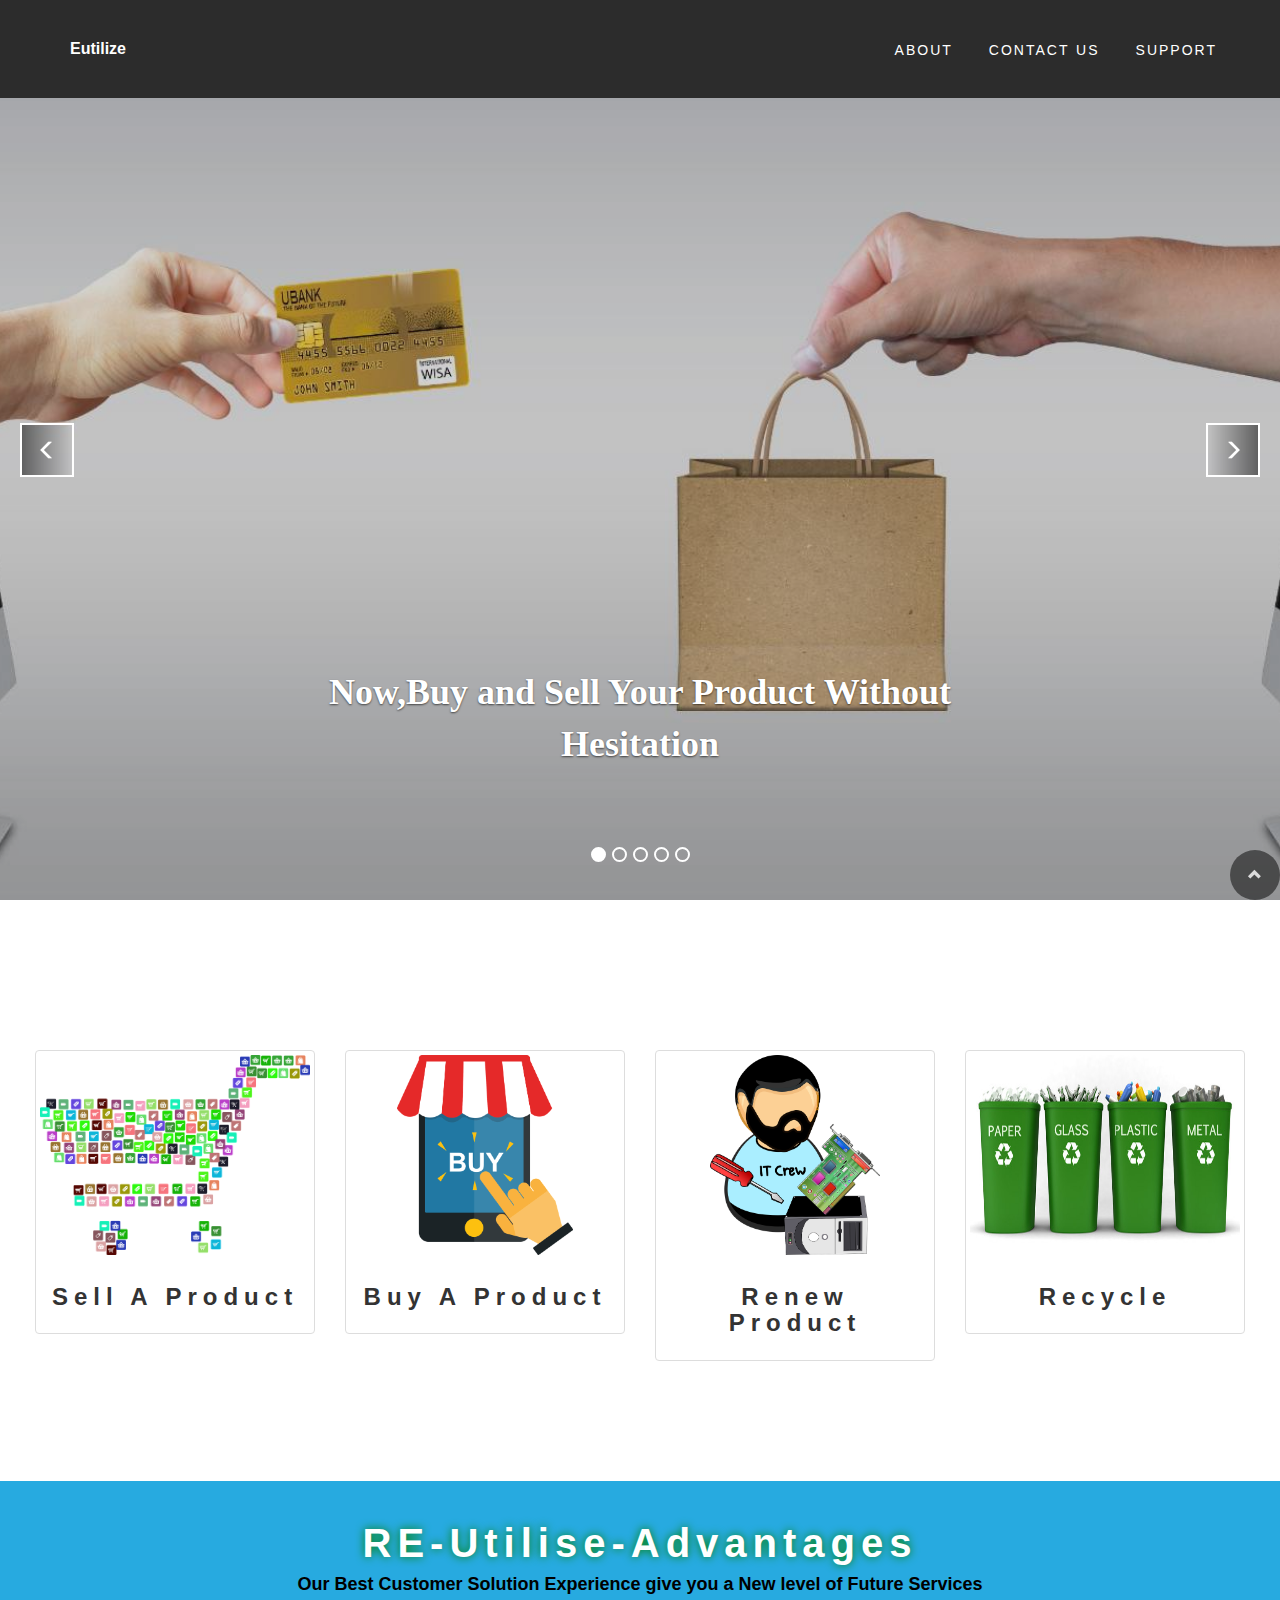
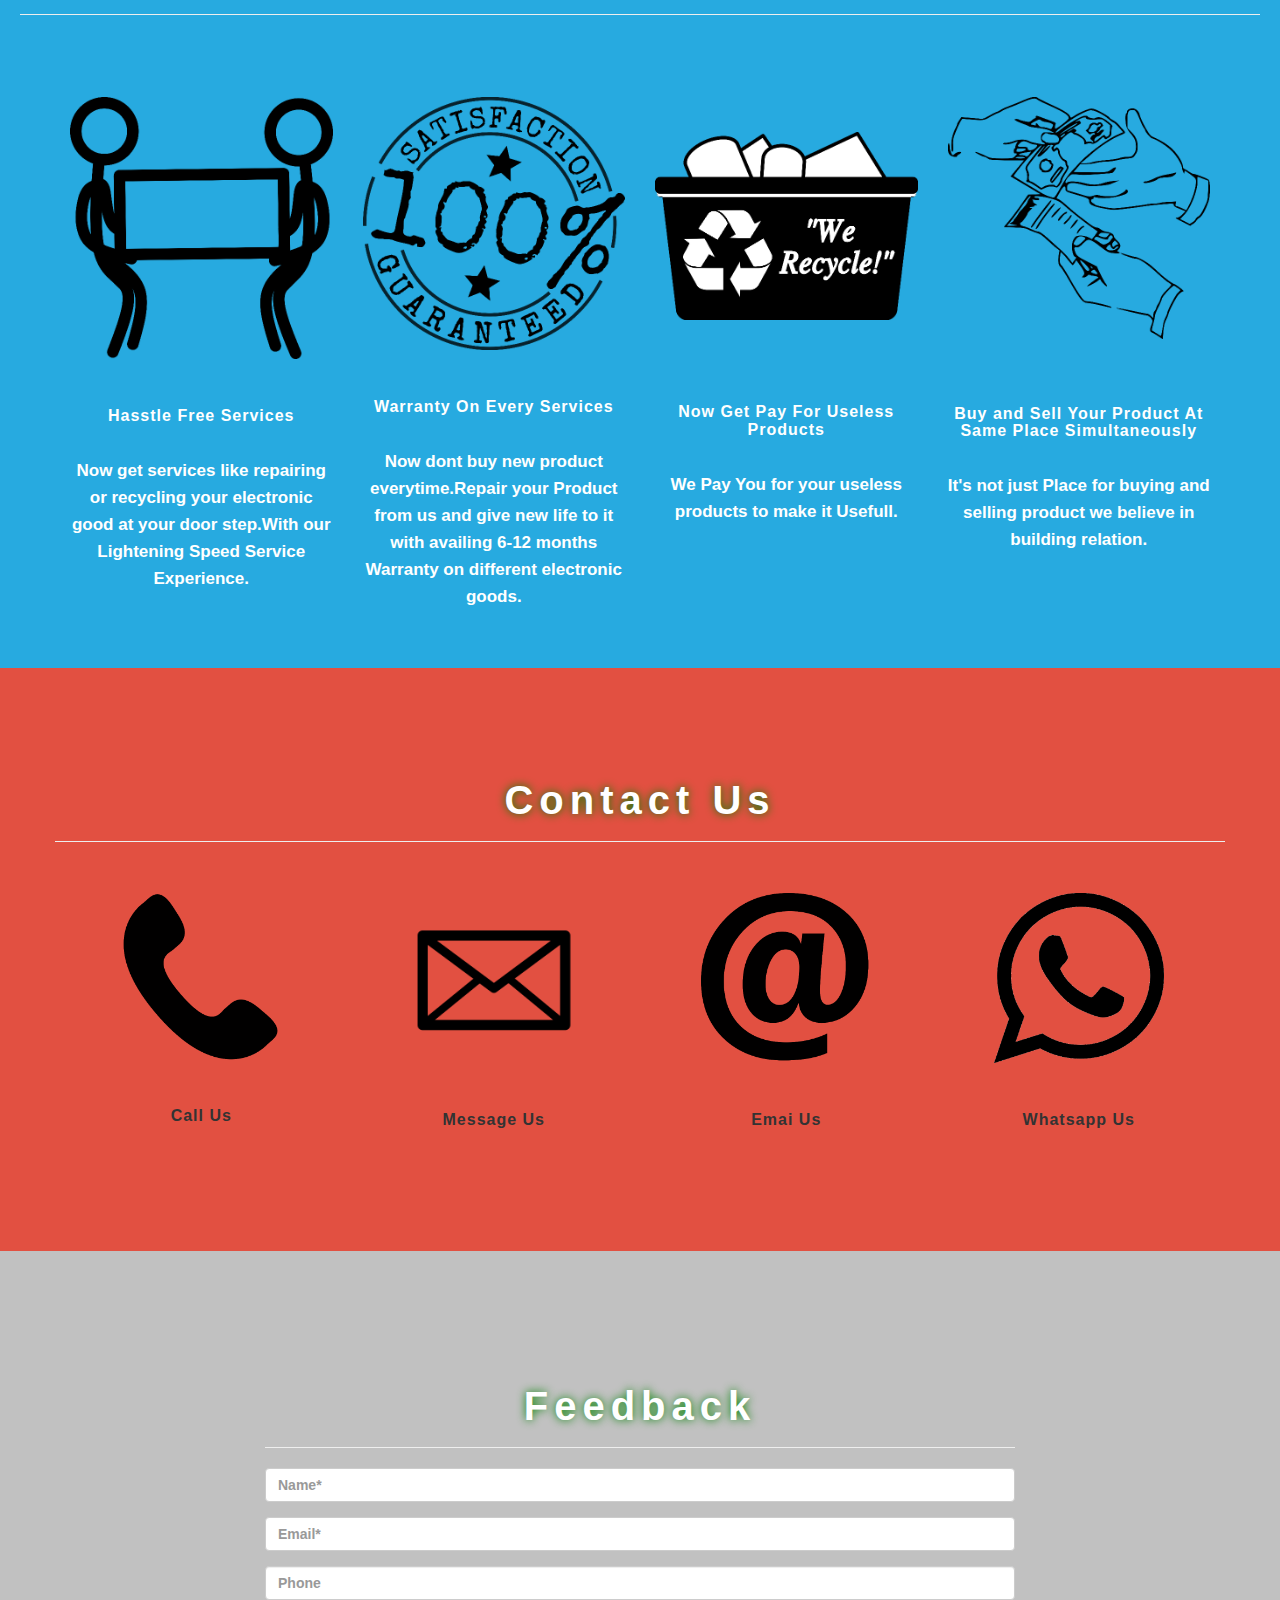
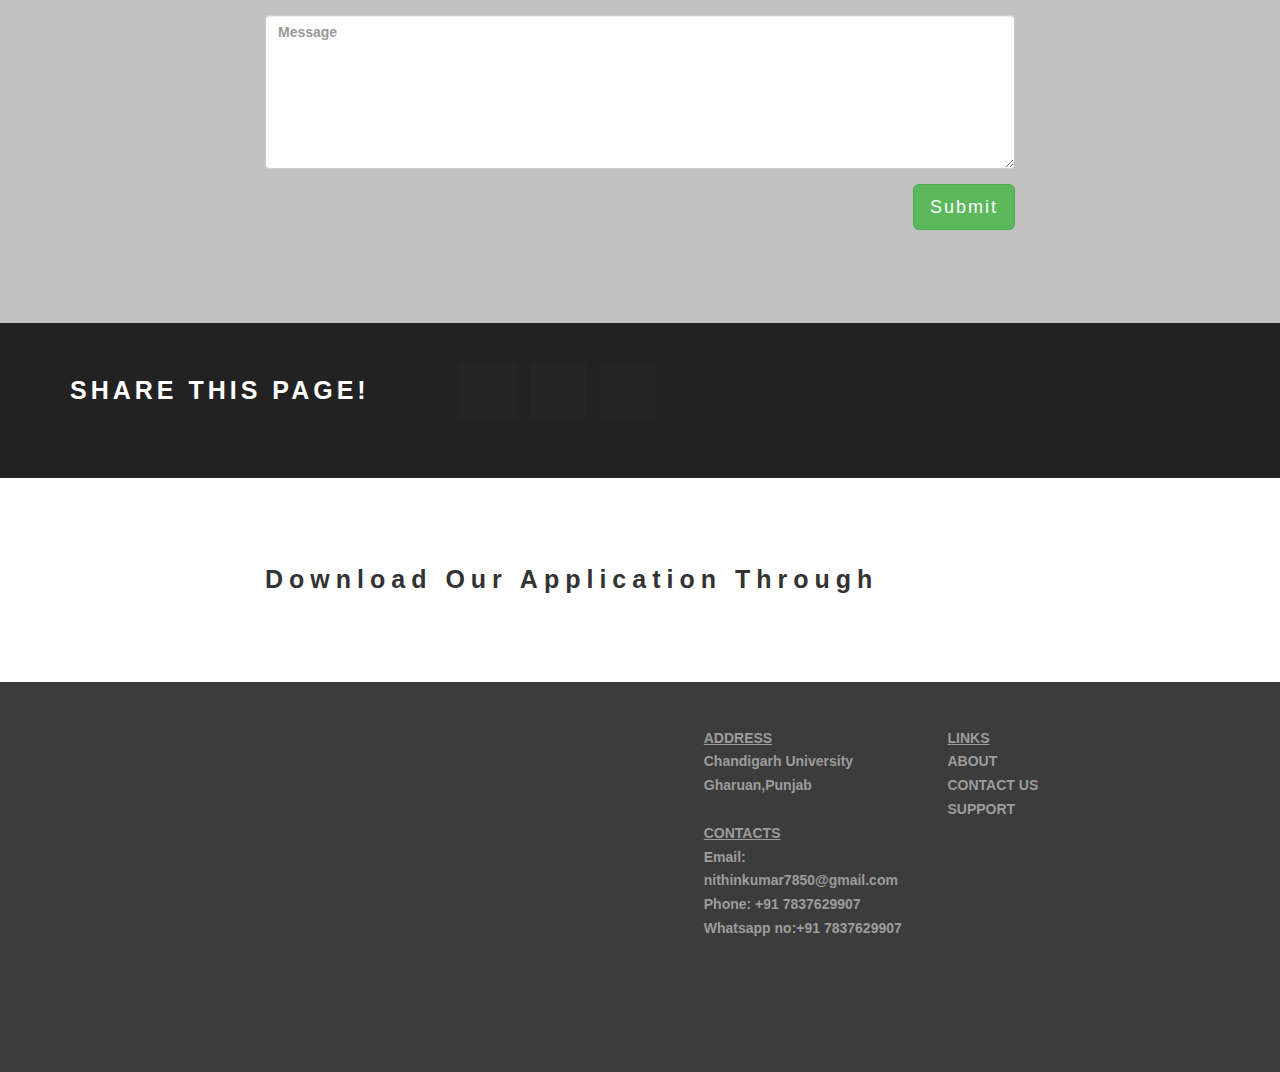
==== src/main/webapp/index.html @ 19e9c576 "first commit" ====
<!DOCTYPE html>
<html >
<head>
  <meta charset="UTF-8">
  <meta http-equiv="X-UA-Compatible" content="IE=edge">
  <meta name="generator" content="Eutilize.com">
  <meta name="viewport" content="width=device-width, initial-scale=1, minimum-scale=1">
  <link rel="shortcut icon" href="images/face.png" type="image/x-icon">
  <meta name="description" content="">
    <link rel="stylesheet" href="https://www.w3schools.com/w3css/4/w3.css">
  <title>Eutilise</title>
  <link rel="stylesheet" href="assets/web/assets/mobirise-icons-bold/mobirise-icons-bold.css">
  <link rel="stylesheet" href="https://fonts.googleapis.com/css?family=Roboto:700,400&subset=cyrillic,latin,greek,vietnamese">
  <link rel="stylesheet" href="assets/bootstrap/css/bootstrap.min.css">
  <link rel="stylesheet" href="assets/animate.css/animate.min.css">
  <link rel="stylesheet" href="assets/socicon/css/socicon.min.css">
  <link rel="stylesheet" href="assets/mobirise/css/style.css">
  <link rel="stylesheet" href="assets/mobirise-slider/style.css">
  <link rel="stylesheet" href="assets/mobirise-gallery/style.css">
  <link rel="stylesheet" href="assets/mobirise/css/mbr-additional.css" type="text/css">
  <link rel="stylesheet" href="css/bootstrap.css">
<script src="js/jquery.js"></script>
<script src="js/bootstrap.js"></script>

<style>
#thumb:hover{
		 touch-action:auto;
        border: 3px solid;
		box-shadow: 5px 5px gray;
		transition: all 0.5s ease;
}
.carousel-caption {
bottom:10%;
}
.carousel-inner > .item > img {
  position: absolute;
  top: 0;
  left: 0;
  min-width: 100%;
  height: 500px;
}
</style>
  <script>
  $(document).ready(function(){
	$(window).scroll(function(){
		if ($(this).scrollTop() > 100) {
			$('.scrollToTop').fadeIn();
		} else {
			$('.scrollToTop').fadeOut();
		}
	});
	$('.scrollToTop').click(function(){
		$('html, body').animate({scrollTop : 0},800);
		return false;
	});
	
});

  </script>
</head>
<body>
   <section class="mbr-navbar mbr-navbar--freeze mbr-navbar--absolute mbr-navbar--sticky mbr-navbar--auto-collapse" id="ext_menu-g" data-rv-view="40">
    <div class="mbr-navbar__section mbr-section">
        <div class="mbr-section__container container">
            <div class="mbr-navbar__container">
                <div class="mbr-navbar__column mbr-navbar__column--s mbr-navbar__brand">
                    <span class="mbr-navbar__brand-link mbr-brand mbr-brand--inline">
                        
                        <span class="mbr-brand__name"><a class="mbr-brand__name text-white" href="index.html">Eutilize</a></span>
                    </span>
                </div>
                <div class="mbr-navbar__hamburger mbr-hamburger"><span class="mbr-hamburger__line"></span></div>
                <div class="mbr-navbar__column mbr-navbar__menu">
                    <nav class="mbr-navbar__menu-box mbr-navbar__menu-box--inline-right">
                        <div class="mbr-navbar__column">
                            <ul class="mbr-navbar__items mbr-navbar__items--right float-left mbr-buttons mbr-buttons--freeze mbr-buttons--right btn-decorator mbr-buttons--active mbr-buttons--only-links"><li class="mbr-navbar__item"><a class="mbr-buttons__link btn text-white" href="about.html">ABOUT</a></li><li class="mbr-navbar__item"><a class="mbr-buttons__link btn text-white" href="contactus.html">CONTACT US</a></li><li class="mbr-navbar__item"><a class="mbr-buttons__link btn text-white" href="support.html">SUPPORT</a></li></ul>                            
                            
                        </div>
                    </nav>
                </div>
            </div>
        </div>
    </div>
</section>
<section class="mbr-slider mbr-section mbr-section--no-padding carousel slide" data-ride="carousel" data-wrap="true" data-interval="5000" id="slider-0" data-rv-view="0" style="background-color: rgb(255, 255, 255);">
    <div class="mbr-section__container">
        <div class="carousel">
            <ol class="carousel-indicators">
                <li data-app-prevent-settings="" data-target="#slider-0" data-slide-to="0" class="active"></li><li data-app-prevent-settings="" data-target="#slider-0" data-slide-to="1"></li><li data-app-prevent-settings="" data-target="#slider-0" data-slide-to="2"></li><li data-app-prevent-settings="" data-target="#slider-0" data-slide-to="3"></li><li data-app-prevent-settings="" data-target="#slider-0" class="" data-slide-to="4"></li>
            </ol>
            <div class="carousel-inner" role="listbox">
                <div class="mbr-box mbr-section mbr-section--relative mbr-section--fixed-size mbr-section--bg-adapted item dark center mbr-section--full-height active" style="background-image: url(assets/images/1-2000x857.jpg);">
                    <div class="mbr-box__magnet mbr-box__magnet--center-center mbr-box__magnet--sm-padding mbr-after-navbar">
                    <div class="mbr-overlay" style="opacity: 0.2;"></div>                        
                        <div class=" container">
                            
                            <div class="row">
                               
							<div class="carousel-caption text-center">
							<p style="font-family:oswald; font-size:36px;"><strong>Now,Buy and Sell Your Product Without Hesitation</strong></p>
							</div>
                                
                            </div>
                        </div>
                    </div>
                </div><div class="mbr-box mbr-section mbr-section--relative mbr-section--fixed-size mbr-section--bg-adapted item dark center mbr-section--full-height" style="background-image: url(assets/images/rep-1920x1280.jpg);">
                    <div class="mbr-box__magnet mbr-box__magnet--center-center mbr-box__magnet--sm-padding mbr-after-navbar">
                                            
                        <div class=" container">
                            
                            <div class="row">
                                 
								<div class="carousel-caption text-center" >
								<p style="font-family:oswald; font-size:36px;"><strong>OUR TEAM IS 24/7 READY TO GIVE YOU SERVICE</strong></p>
							</div>
                                
                            </div>
                        </div>
                    </div>
                </div><div class="mbr-box mbr-section mbr-section--relative mbr-section--fixed-size mbr-section--bg-adapted item dark center mbr-section--full-height" style="background-image: url(assets/images/3-1920x1271.jpg);">
                    <div class="mbr-box__magnet mbr-box__magnet--center-center mbr-box__magnet--sm-padding mbr-after-navbar">
                                            
                        <div class=" container">
                            
                            <div class="row">
                                 
							<div class="carousel-caption text-center" >
								<p style="font-family:oswald; font-size:36px;"><strong>We Believe In Renewing Rather Than Repairing</strong></p>
							</div>
                               
                            </div>
                        </div>
                    </div>
                </div><div class="mbr-box mbr-section mbr-section--relative mbr-section--fixed-size mbr-section--bg-adapted item dark center mbr-section--full-height" style="background-image: url(assets/images/41-2000x1428.jpg);">
                    <div class="mbr-box__magnet mbr-box__magnet--center-right mbr-box__magnet--sm-padding mbr-after-navbar">
                                            
                        <div class=" container">
                            
                            <div class="row">
                                
								<div class="carousel-caption text-center" >
								<p style="font-family:oswald; font-size:36px;"><strong>Get Paid For Useless Product</strong></p>
							</div>
                              
                            </div>
                        </div>
                    </div>
                </div><div class="mbr-box mbr-section mbr-section--relative mbr-section--fixed-size mbr-section--bg-adapted item dark center mbr-section--full-height" style="background-image: url(assets/images/5-1920x1279.jpg);">
                    <div class="mbr-box__magnet mbr-box__magnet--center-center mbr-box__magnet--sm-padding mbr-after-navbar">
                                            
                        <div class=" container">
                            
                            <div class="row">
                           
                               <div class="carousel-caption text-center" >
								<p style="font-family:oswald; font-size:36px;"><strong><br>EXPLORE OUR SOLUTION WITH OUR PROMISING SERVICES </storng></p>
							</div>
                       
                            </div>
                        </div>
                    </div>
                </div>
            </div>
            
            <a data-app-prevent-settings="" class="left carousel-control" role="button" data-slide="prev" href="#slider-0">
                <span class="glyphicon glyphicon-menu-left" aria-hidden="true"></span>
                <span class="sr-only">Previous</span>
            </a>
            <a data-app-prevent-settings="" class="right carousel-control" role="button" data-slide="next" href="#slider-0">
                <span class="glyphicon glyphicon-menu-right" aria-hidden="true"></span>
                <span class="sr-only">Next</span>
            </a>
        </div>
    </div>
</section>

<section class="mbr-section mbr-section--relative mbr-section--fixed-size" id="features1-e" data-rv-view="68" style="background-color: rgb(255, 255, 255);margin-top:150px;margin-bottom:100px;">
<a href="sell.html">
<div class="col-md-3">
					<div class="thumbnail" id="thumb">
						<img src="images/sell.png" style="height:200px;"  data-placement="top" data-toggle="tooltip" title=" Click to Resell your Product">
						<div class="caption">
							<h3  class="text-center"><b>Sell A Product</b></h3>
						</div>
					</div>
				</div></a>
				<a href="buy.jsp"><div class="col-md-3">
					<div class="thumbnail " id="thumb">
						<img src="images/buy.png" style="height:200px;"  data-placement="top" data-toggle="tooltip" title=" Click to  Buy A Product">
						<div class="caption">
							<h3  class="text-center"><b>Buy A Product</b></h3>
						</div>
					</div>
				</div></a>
				<a href="renew.html"><div class="col-md-3">
					<div class="thumbnail " id="thumb">
						<img src="images/reps.png" style="height:200px;"  data-placement="top" data-toggle="tooltip" title="  Click to Repair your Product">
						<div class="caption">
							<h3  class="text-center"><b>Renew Product</b></h3>
						</div>
					</div>
				</div></a>
				<a href="recycle.html"><div class="col-md-3">
					<div class="thumbnail" id="thumb">
					<img src="images/re.jpg" style="height:200px;"  data-placement="top" data-toggle="tooltip" title=" Click to Recycle your Product">
					<div class="caption">
							<h3 class="text-center"><b>Recycle</b></h3>
						</div>
					</div>
				</div></a>
</section>

<section class="mbr-section mbr-section--relative mbr-section--fixed-size" id="features1-1" data-rv-view="18" style="background-color: rgb(39, 170, 224);">
    <div class="page-header">
			<h2 class="text-center"><b style="font-size:40px;color:white;text-shadow:0px 0px 10px green;">RE-Utilise-Advantages</b></h2>
			<h4 class="text-center" style="color:black;"><b>Our Best Customer Solution Experience give you a New level of Future Services</b></h4>
		</div>
    
    <div class="mbr-section__container container mbr-section__container--std-top-padding" style="padding-top: 62px;">
        <div class="mbr-section__row row">
            <div class="mbr-section__col col-xs-12 col-md-3 col-sm-6">
                <div class="mbr-section__container mbr-section__container--center mbr-section__container--middle">
                    <figure class="mbr-figure"><img src="assets/images/14-600x600.png" class="mbr-figure__img"></figure>
                </div>
                <div class="mbr-section__container mbr-section__container--middle">
                    <div class="mbr-header mbr-header--reduce mbr-header--center mbr-header--wysiwyg">
                        <h3 class="mbr-header__text">Hasstle Free Services</h3>
                    </div>
                </div>
                <div class="mbr-section__container mbr-section__container--last" style="padding-bottom: 62px;">
                    <div class="mbr-article mbr-article--wysiwyg">
                        <p>Now get services like repairing or recycling your electronic good at your door step.With our Lightening Speed Service Experience.</p>
                    </div>
                </div>
                
            </div>
            <div class="mbr-section__col col-xs-12 col-md-3 col-sm-6">
                <div class="mbr-section__container mbr-section__container--center mbr-section__container--middle">
                    <figure class="mbr-figure"><img src="assets/images/12-600x580.png" class="mbr-figure__img"></figure>
                </div>
                <div class="mbr-section__container mbr-section__container--middle">
                    <div class="mbr-header mbr-header--reduce mbr-header--center mbr-header--wysiwyg">
                        <h3 class="mbr-header__text">Warranty On Every Services</h3>
                    </div>
                </div>
                <div class="mbr-section__container mbr-section__container--last" style="padding-bottom: 62px;">
                    <div class="mbr-article mbr-article--wysiwyg">
                        <p>Now dont buy new product everytime.Repair your Product from us and give new life to it with availing 6-12 months Warranty on different electronic goods.</p>
                    </div>
                </div>
                
            </div>
            <div class="clearfix visible-sm-block"></div>
            <div class="mbr-section__col col-xs-12 col-md-3 col-sm-6">
                <div class="mbr-section__container mbr-section__container--center mbr-section__container--middle">
                    <figure class="mbr-figure"><img src="assets/images/13-600x431.png" style="margin-top:35px;" class="mbr-figure__img"></figure>
                </div>
                <div class="mbr-section__container mbr-section__container--middle">
                    <div class="mbr-header mbr-header--reduce mbr-header--center mbr-header--wysiwyg">
                        <h3 class="mbr-header__text"><br><br>Now Get Pay For Useless Products</h3>
                    </div>
                </div>
                <div class="mbr-section__container mbr-section__container--last" style="padding-bottom: 62px;">
                    <div class="mbr-article mbr-article--wysiwyg">
                        <p>We Pay You for your useless products to make it Usefull.</p>
                    </div>
                </div>
                
            </div>
            
            <div class="mbr-section__col col-xs-12 col-md-3 col-sm-6">
                <div class="mbr-section__container mbr-section__container--center mbr-section__container--middle">
                    <figure class="mbr-figure"><img src="assets/images/15-600x554.png" class="mbr-figure__img"></figure>
                </div>
                <div class="mbr-section__container mbr-section__container--middle">
                    <div class="mbr-header mbr-header--reduce mbr-header--center mbr-header--wysiwyg">
                        <h3 class="mbr-header__text"><br>Buy and Sell Your Product At Same Place Simultaneously</h3>
                    </div>
                </div>
                <div class="mbr-section__container mbr-section__container--last" style="padding-bottom: 62px;">
                    <div class="mbr-article mbr-article--wysiwyg">
                        <p>It's not just Place for buying and selling product we believe in building relation.</p>
                    </div>
                </div>
            </div>
        </div>
    </div>
</section>

<section class="mbr-section mbr-section--relative mbr-section--fixed-size"  data-rv-view="30" style="background-color: rgb(226, 80, 65);">
    
    <div class="mbr-section__container mbr-section__container--std-top-padding mbr-section__container--sm-bot-padding mbr-section-title container" style="padding-top: 80px;">
        <div class="mbr-header mbr-header--center mbr-header--wysiwyg row">
            <div class="page-header">
			<h2 class="text-center"><b style="font-size:40px;color:white;text-shadow:0px 0px 10px green;">Contact Us</b></h2>
		</div>
        </div>
    </div>
    <div class="mbr-section__container container">
        <div class="mbr-section__row row">
            <div class="mbr-section__col col-xs-12 col-md-3 col-sm-6">
                <div class="mbr-section__container mbr-section__container--center mbr-section__container--middle">
                    <figure class="mbr-figure"><img src="assets/images/pho-1-600x600.png" width="170px"height="170px" class="mbr-figure__img"></figure>
                </div>
                <div class="mbr-section__container mbr-section__container--last" style="padding-bottom: 124px;">
                    <div class="mbr-header mbr-header--reduce mbr-header--center mbr-header--wysiwyg">
                        <h3 class="mbr-header__text"style="margin-top:-10px;">Call Us</h3>
                    </div>
                </div>
                
                
            </div>
            <div class="mbr-section__col col-xs-12 col-md-3 col-sm-6">
                <div class="mbr-section__container mbr-section__container--center mbr-section__container--middle">
                    <figure class="mbr-figure"><img src="images/env.png" width="170px"height="170px" class="mbr-figure__img"></figure>
                </div>
                <div class="mbr-section__container mbr-section__container--last" style="padding-bottom: 124px;">
                    <div class="mbr-header mbr-header--reduce mbr-header--center mbr-header--wysiwyg">
                        <h3 class="mbr-header__text">Message Us</h3>
                    </div>
                </div>
                
                
            </div>
            <div class="clearfix visible-sm-block"></div>
            <div class="mbr-section__col col-xs-12 col-md-3 col-sm-6">
                <div class="mbr-section__container mbr-section__container--center mbr-section__container--middle">
                    <figure class="mbr-figure"><img src="assets/images/em-600x600.png"  width="170px"height="170px" class="mbr-figure__img"></figure>
                </div>
                <div class="mbr-section__container mbr-section__container--last" style="padding-bottom: 124px;">
                    <div class="mbr-header mbr-header--reduce mbr-header--center mbr-header--wysiwyg">
                        <h3 class="mbr-header__text">Emai Us</h3>
                    </div>
                </div>
            </div>
            <div class="mbr-section__col col-xs-12 col-md-3 col-sm-6">
                <div class="mbr-section__container mbr-section__container--center mbr-section__container--middle">
                    <figure class="mbr-figure"><img src="assets/images/wat-600x604.png" width="170px"height="170px"class="mbr-figure__img"></figure>
                </div>
                <div class="mbr-section__container mbr-section__container--last" style="padding-bottom: 124px;">
                    <div class="mbr-header mbr-header--reduce mbr-header--center mbr-header--wysiwyg">
                        <h3 class="mbr-header__text">Whatsapp Us</h3>
                    </div>
                </div>   
            </div>
        </div>
    </div>
</section>

<section class="mbr-section mbr-section--relative mbr-section--fixed-size" id="form1-4" data-rv-view="21" style="background-color: rgb(193, 193, 193);">
    
    <div class="mbr-section__container mbr-section__container--std-padding container" style="padding-top: 93px; padding-bottom: 93px;">
        <div class="row">
            <div class="col-sm-12">
                <div class="row">
                    <div class="col-sm-8 col-sm-offset-2" data-form-type="formoid">
                       <div class="page-header">
			<h2 class="text-center"><b style="font-size:40px; font-style:verdana; color:white; text-shadow:0px 0px 10px green;">Feedback</b></h2>
		</div>
                        <div data-form-alert="true">
                            <div class="hide" data-form-alert-success="true">Thanks for filling out form!</div>
                        </div>
                        <form action="" method="post" data-form-title="FEEDBACK">
                            <input type="hidden" value="Ety7vysTmCEF/+46zy2BaLKFbhP296ADcv1fuVGLa6Ss+59GLNCGtlrBuFxQTGa0zru/QE4W9tJ1n7rjEcYHRkw3VwCiY7393h9U++RSN7HHM0hGLiai+UMKqyQTsQei" data-form-email="true">
                            <div class="form-group">
                                <input type="text" class="form-control" name="name" required="" placeholder="Name*" data-form-field="Name">
                            </div>
                            <div class="form-group">
                                <input type="email" class="form-control" name="email" required="" placeholder="Email*" data-form-field="Email">
                            </div>
                            <div class="form-group">
                                <input type="tel" class="form-control" name="phone" placeholder="Phone" data-form-field="Phone">
                            </div>
                            <div class="form-group">
                                <textarea class="form-control" name="message" rows="7" placeholder="Message" data-form-field="Message"></textarea>
                            </div>
                            <div class="mbr-buttons mbr-buttons--right"><button type="submit" class="mbr-buttons__btn btn btn-lg btn-success">Submit</button></div>
                        </form>
                    </div>
                </div>
            </div>
        </div>
    </div>
</section>
<section class="mbr-section mbr-section--relative mbr-section--fixed-size" id="social-buttons1-1d" data-rv-view="166" style="background-color: rgb(34, 34, 34);">
    

    <div class="mbr-section__container container">
        <div class="mbr-header mbr-header--inline row" style="padding-top: 40.8px; padding-bottom: 40.8px;">
            <div class="col-sm-4">
                <h3 class="mbr-header__text" style="color:white">SHARE THIS PAGE!</h3>
            </div>
            <div class="mbr-social-icons col-sm-8">
                <div class="mbr-social-likes social-likes_style-2" data-counters="false">
                    <div class="mbr-social-icons__icon social-likes__icon facebook socicon-bg-facebook" title="Share link on Facebook">
                        <i class="socicon socicon-facebook"></i>
                        
                    </div>
                    <div class="mbr-social-icons__icon social-likes__icon plusone socicon-bg-googleplus" title="Share link on Google+">
                        <i class="socicon socicon-googleplus"></i>
                        
                    </div>
                    <div class="mbr-social-icons__icon social-likes__icon twitter socicon-bg-twitter" title="Share link on Twitter">
                        <i class="socicon socicon-twitter"></i>
                    </div>
                </div>
            </div>
        </div>
    </div>
</section>
<section class="mbr-section" id="header3-1m" data-rv-view="183">
    <div class="mbr-section__container container mbr-section__container--isolated">
        <div class="mbr-header mbr-header--wysiwyg row">
            <div class="col-sm-8 col-sm-offset-2">
                <h3 class="mbr-header__text">Download Our Application Through</h3>
                
            </div>
        </div>
    </div>
</section>
<section class="mbr-section mbr-section--relative mbr-section--fixed-size" id="contacts2-9" data-rv-view="35" style="background-color: rgb(60, 60, 60);">
    
    <div class="mbr-section__container container">
        <div class="mbr-contacts mbr-contacts--wysiwyg row" style="padding-top: 45px; padding-bottom: 45px;">
            <div class="col-sm-6">
                <figure class="mbr-figure mbr-figure--wysiwyg mbr-figure--full-width mbr-figure--no-bg">
                    <div class="mbr-figure__map mbr-figure__map--short"><iframe frameborder="0" style="border:0" src="https://www.google.com/maps/embed/v1/place?key=AIzaSyA0Dx_boXQiwvdz8sJHoYeZNVTdoWONYkU&amp;q=place_id:ChIJBz7WCxT7DzkRiKkXTTMeWWg" allowfullscreen=""></iframe></div>
                </figure>
            </div>
            <div class="col-sm-6">
                <div class="row">
                    <div class="col-sm-5 col-sm-offset-1">
                        <p class="mbr-contacts__text"><strong><u>ADDRESS</u></strong><br>
Chandigarh University<br>Gharuan,Punjab<br><br>
<strong><u>CONTACTS</u></strong><br>
Email: nithinkumar7850@gmail.com<br>
Phone: +91 7837629907<br>
Whatsapp no:+91 7837629907</p>
                    </div>
                    <div class="col-sm-6"><p class="mbr-contacts__text"><strong><u>LINKS</u></strong></p><ul class="mbr-contacts__list"><li><a class="mbr-contacts__link text-gray" href="about.html">ABOUT</a></li><li><a class="mbr-contacts__link text-gray" href="contactus.html">CONTACT US</a></li><li><a class="mbr-contacts__link text-gray" href="support.html">SUPPORT</a></li></ul></div>
                </div>
            </div>
        </div>
    </div>
</section>
	<footer class="navbar navbar-custom navbar-fixed-bottom " >
	<button class="scrollToTop w3-button w3-circle pull-right" onclick="topFunction()"title="Go to top" style="background: rgba(0, 0, 0, 0.5);width:50px;height:50px;"><span class="glyphicon glyphicon-chevron-up"style="color:gainsboro;"></span></button>
	</footer>
  <script src="assets/web/assets/jquery/jquery.min.js"></script>
  <script src="assets/bootstrap/js/bootstrap.min.js"></script>
  <script src="assets/smooth-scroll/smooth-scroll.js"></script>
  <script src="assets/bootstrap-carousel-swipe/bootstrap-carousel-swipe.js"></script>
  <script src="assets/mobirise/js/script.js"></script>
  <script src="assets/formoid/formoid.min.js"></script>
  
    <script src="assets/web/assets/jquery/jquery.min.js"></script>
  <script src="assets/bootstrap/js/bootstrap.min.js"></script>
  <script src="assets/masonry/masonry.pkgd.min.js"></script>
  <script src="assets/imagesloaded/imagesloaded.pkgd.min.js"></script>
  <script src="assets/bootstrap-carousel-swipe/bootstrap-carousel-swipe.js"></script>
</body>
</html>
---- src/main/webapp/assets/web/assets/mobirise-icons-bold/mobirise-icons-bold.css ----
@font-face {
  font-family: 'mobirise-icons-bold';
  src:  url('mobirise-icons-bold.eot?m1l4yr');
  src:  url('mobirise-icons-bold.eot?m1l4yr#iefix') format('embedded-opentype'),
    url('mobirise-icons-bold.ttf?m1l4yr') format('truetype'),
    url('mobirise-icons-bold.woff?m1l4yr') format('woff'),
    url('mobirise-icons-bold.svg?m1l4yr#mobirise-icons-bold') format('svg');
  font-weight: normal;
  font-style: normal;
}

[class^="mbrib-"], [class*="mbrib-"] {
  /* use !important to prevent issues with browser extensions that change fonts */
  font-family: 'mobirise-icons-bold' !important;
  speak: none;
  font-style: normal;
  font-weight: normal;
  font-variant: normal;
  text-transform: none;
  line-height: 1;

  /* Better Font Rendering =========== */
  -webkit-font-smoothing: antialiased;
  -moz-osx-font-smoothing: grayscale;
}

.mbrib-add-submenu:before {
  content: "\e900";
}
.mbrib-alert:before {
  content: "\e901";
}
.mbrib-align-center:before {
  content: "\e902";
}
.mbrib-align-justify:before {
  content: "\e903";
}
.mbrib-align-left:before {
  content: "\e904";
}
.mbrib-align-right:before {
  content: "\e905";
}
.mbrib-android:before {
  content: "\e906";
}
.mbrib-apple:before {
  content: "\e907";
}
.mbrib-arrow-down:before {
  content: "\e908";
}
.mbrib-arrow-next:before {
  content: "\e909";
}
.mbrib-arrow-prev:before {
  content: "\e90a";
}
.mbrib-arrow-up:before {
  content: "\e90b";
}
.mbrib-bold:before {
  content: "\e90c";
}
.mbrib-bookmark:before {
  content: "\e90d";
}
.mbrib-bootstrap:before {
  content: "\e90e";
}
.mbrib-briefcase:before {
  content: "\e90f";
}
.mbrib-browse:before {
  content: "\e910";
}
.mbrib-bulleted-list:before {
  content: "\e911";
}
.mbrib-calendar:before {
  content: "\e912";
}
.mbrib-camera:before {
  content: "\e913";
}
.mbrib-cart-add:before {
  content: "\e914";
}
.mbrib-cart-full:before {
  content: "\e915";
}
.mbrib-cash:before {
  content: "\e916";
}
.mbrib-change-style:before {
  content: "\e917";
}
.mbrib-chat:before {
  content: "\e918";
}
.mbrib-clock:before {
  content: "\e919";
}
.mbrib-close:before {
  content: "\e91a";
}
.mbrib-cloud:before {
  content: "\e91b";
}
.mbrib-code:before {
  content: "\e91c";
}
.mbrib-contact-form:before {
  content: "\e91d";
}
.mbrib-credit-card:before {
  content: "\e91e";
}
.mbrib-cursor-click:before {
  content: "\e91f";
}
.mbrib-cust-feedback:before {
  content: "\e920";
}
.mbrib-database:before {
  content: "\e921";
}
.mbrib-delivery:before {
  content: "\e922";
}
.mbrib-desktop:before {
  content: "\e923";
}
.mbrib-devices:before {
  content: "\e924";
}
.mbrib-down:before {
  content: "\e925";
}
.mbrib-download:before {
  content: "\e926";
}
.mbrib-drag-n-drop:before {
  content: "\e927";
}
.mbrib-drag-n-drop2:before {
  content: "\e928";
}
.mbrib-edit:before {
  content: "\e929";
}
.mbrib-edit2:before {
  content: "\e92a";
}
.mbrib-error:before {
  content: "\e92b";
}
.mbrib-extension:before {
  content: "\e92c";
}
.mbrib-features:before {
  content: "\e92d";
}
.mbrib-file:before {
  content: "\e92e";
}
.mbrib-flag:before {
  content: "\e92f";
}
.mbrib-folder:before {
  content: "\e930";
}
.mbrib-gift:before {
  content: "\e931";
}
.mbrib-github:before {
  content: "\e932";
}
.mbrib-globe-2:before {
  content: "\e933";
}
.mbrib-globe:before {
  content: "\e934";
}
.mbrib-growing-chart:before {
  content: "\e935";
}
.mbrib-hearth:before {
  content: "\e936";
}
.mbrib-help:before {
  content: "\e937";
}
.mbrib-home:before {
  content: "\e938";
}
.mbrib-hot-cup:before {
  content: "\e939";
}
.mbrib-idea:before {
  content: "\e93a";
}
.mbrib-image-gallery:before {
  content: "\e93b";
}
.mbrib-image-slider:before {
  content: "\e93c";
}
.mbrib-info:before {
  content: "\e93d";
}
.mbrib-italic:before {
  content: "\e93e";
}
.mbrib-key:before {
  content: "\e93f";
}
.mbrib-laptop:before {
  content: "\e940";
}
.mbrib-layers:before {
  content: "\e941";
}
.mbrib-left-right:before {
  content: "\e942";
}
.mbrib-left:before {
  content: "\e943";
}
.mbrib-letter:before {
  content: "\e944";
}
.mbrib-like:before {
  content: "\e945";
}
.mbrib-link:before {
  content: "\e946";
}
.mbrib-lock:before {
  content: "\e947";
}
.mbrib-login:before {
  content: "\e948";
}
.mbrib-logout:before {
  content: "\e949";
}
.mbrib-magic-stick:before {
  content: "\e94a";
}
.mbrib-map-pin:before {
  content: "\e94b";
}
.mbrib-menu:before {
  content: "\e94c";
}
.mbrib-mobile:before {
  content: "\e94d";
}
.mbrib-mobile2:before {
  content: "\e94e";
}
.mbrib-mobirise:before {
  content: "\e94f";
}
.mbrib-more-horizontal:before {
  content: "\e950";
}
.mbrib-more-vertical:before {
  content: "\e951";
}
.mbrib-music:before {
  content: "\e952";
}
.mbrib-new-file:before {
  content: "\e953";
}
.mbrib-numbered-list:before {
  content: "\e954";
}
.mbrib-opened-folder:before {
  content: "\e955";
}
.mbrib-pages:before {
  content: "\e956";
}
.mbrib-paper-plane:before {
  content: "\e957";
}
.mbrib-paperclip:before {
  content: "\e958";
}
.mbrib-photo:before {
  content: "\e959";
}
.mbrib-photos:before {
  content: "\e95a";
}
.mbrib-pin:before {
  content: "\e95b";
}
.mbrib-play:before {
  content: "\e95c";
}
.mbrib-plus:before {
  content: "\e95d";
}
.mbrib-preview:before {
  content: "\e95e";
}
.mbrib-print:before {
  content: "\e95f";
}
.mbrib-protect:before {
  content: "\e960";
}
.mbrib-question:before {
  content: "\e961";
}
.mbrib-quote-left:before {
  content: "\e962";
}
.mbrib-quote-right:before {
  content: "\e963";
}
.mbrib-redo:before {
  content: "\e964";
}
.mbrib-refresh:before {
  content: "\e965";
}
.mbrib-responsive:before {
  content: "\e966";
}
.mbrib-right:before {
  content: "\e967";
}
.mbrib-rocket:before {
  content: "\e968";
}
.mbrib-sad-face:before {
  content: "\e969";
}
.mbrib-sale:before {
  content: "\e96a";
}
.mbrib-save:before {
  content: "\e96b";
}
.mbrib-search:before {
  content: "\e96c";
}
.mbrib-setting:before {
  content: "\e96d";
}
.mbrib-setting2:before {
  content: "\e96e";
}
.mbrib-setting3:before {
  content: "\e96f";
}
.mbrib-share:before {
  content: "\e970";
}
.mbrib-shopping-bag:before {
  content: "\e971";
}
.mbrib-shopping-basket:before {
  content: "\e972";
}
.mbrib-shopping-cart:before {
  content: "\e973";
}
.mbrib-sites:before {
  content: "\e974";
}
.mbrib-smile-face:before {
  content: "\e975";
}
.mbrib-speed:before {
  content: "\e976";
}
.mbrib-star:before {
  content: "\e977";
}
.mbrib-success:before {
  content: "\e978";
}
.mbrib-sun:before {
  content: "\e979";
}
.mbrib-sun2:before {
  content: "\e97a";
}
.mbrib-tablet-vertical:before {
  content: "\e97b";
}
.mbrib-tablet:before {
  content: "\e97c";
}
.mbrib-target:before {
  content: "\e97d";
}
.mbrib-timer:before {
  content: "\e97e";
}
.mbrib-to-ftp:before {
  content: "\e97f";
}
.mbrib-to-local-drive:before {
  content: "\e980";
}
.mbrib-touch-swipe:before {
  content: "\e981";
}
.mbrib-touch:before {
  content: "\e982";
}
.mbrib-trash:before {
  content: "\e983";
}
.mbrib-underline:before {
  content: "\e984";
}
.mbrib-undo:before {
  content: "\e985";
}
.mbrib-unlink:before {
  content: "\e986";
}
.mbrib-unlock:before {
  content: "\e987";
}
.mbrib-up-down:before {
  content: "\e988";
}
.mbrib-up:before {
  content: "\e989";
}
.mbrib-update:before {
  content: "\e98a";
}
.mbrib-upload:before {
  content: "\e98b";
}
.mbrib-user:before {
  content: "\e98c";
}
.mbrib-user2:before {
  content: "\e98d";
}
.mbrib-users:before {
  content: "\e98e";
}
.mbrib-video-play:before {
  content: "\e98f";
}
.mbrib-video:before {
  content: "\e990";
}
.mbrib-watch:before {
  content: "\e991";
}
.mbrib-website-theme:before {
  content: "\e992";
}
.mbrib-wifi:before {
  content: "\e993";
}
.mbrib-windows:before {
  content: "\e994";
}
.mbrib-zoom-out:before {
  content: "\e995";
}
---- src/main/webapp/assets/mobirise/css/style.css ----
.is-builder .animated {
  -webkit-animation-name: none !important;
  animation-name: none !important;
}
html {
  position: relative;
  min-height: 100%;
}
.mbr-embedded-video {
  position: relative;
}
.mbr-background-video,
.mbr-background-video-preview {
  bottom: 0;
  left: 0;
  overflow: hidden;
  position: absolute;
  right: 0;
  top: 0;
}
.mbr-parallax-background,
.mbr-background {
  background-attachment: fixed !important;
  background-position: 50% 0;
  background-repeat: no-repeat;
  background-size: cover !important;
}
.mbr-hidden-scrollbar .mbr-parallax-background {
  background-size: auto 130%;
}
.mobile .mbr-parallax-background {
  background-attachment: scroll !important;
}
.mbr-background {
  background-attachment: scroll !important;
}
.mbr-navbar {
  position: relative;
  width: 100%;
}
.mbr-navbar:before {
  content: "";
  display: block;
}
.mbr-navbar__brand-link:after,
.mbr-navbar__brand-img {
  max-height: 74px;
  height: 100%;
}
.mbr-navbar:before,
.mbr-navbar__container {
  height: 98px;
}
.mbr-navbar--ss .mbr-navbar__brand-link:after,
.mbr-navbar--ss .mbr-navbar__brand-img {
  height: 74px;
}
.mbr-navbar--ss:before,
.mbr-navbar--ss .mbr-navbar__container {
  height: 98px;
}
.mbr-navbar--xs .mbr-navbar__brand-link:after,
.mbr-navbar--xs .mbr-navbar__brand-img {
  height: 32px;
}
.mbr-navbar--xs:before,
.mbr-navbar--xs .mbr-navbar__container {
  height: 56px;
}
.mbr-navbar--s .mbr-navbar__brand-link:after,
.mbr-navbar--s .mbr-navbar__brand-img {
  height: 48px;
}
.mbr-navbar--s:before,
.mbr-navbar--s .mbr-navbar__container {
  height: 72px;
}
.mbr-navbar--m .mbr-navbar__brand-link:after,
.mbr-navbar--m .mbr-navbar__brand-img {
  height: 64px;
}
.mbr-navbar--m:before,
.mbr-navbar--m .mbr-navbar__container {
  height: 88px;
}
.mbr-navbar--l .mbr-navbar__brand-link:after,
.mbr-navbar--l .mbr-navbar__brand-img {
  height: 96px;
}
.mbr-navbar--l:before,
.mbr-navbar--l .mbr-navbar__container {
  height: 120px;
}
.mbr-navbar--xl .mbr-navbar__brand-link:after,
.mbr-navbar--xl .mbr-navbar__brand-img {
  height: 128px;
}
.mbr-navbar--xl:before,
.mbr-navbar--xl .mbr-navbar__container {
  height: 152px;
}
.mbr-navbar--short .mbr-navbar__brand-link:after,
.mbr-navbar--short .mbr-navbar__brand-img {
  height: 40px;
}
.mbr-navbar--short .mbr-brand__logo .mbr-iconfont{
  font-size: 40px;
}
.mbr-navbar--short:before,
.mbr-navbar--short .mbr-navbar__container {
  height: 64px;
}
.mbr-navbar--short .mbr-navbar__container {
  padding: 12px 0;
}
@media (max-width: 767px) {
  .mbr-navbar--short .mbr-navbar__brand-link:after,
  .mbr-navbar--short .mbr-navbar__brand-img {
    height: 31px;
  }
  .mbr-navbar--short:before,
  .mbr-navbar--short .mbr-navbar__container {
    height: 45px;
  }
  .mbr-navbar--short .mbr-navbar__container {
    padding: 7px 0;
  }
}
.mbr-navbar__brand-img {
  position: relative;
}
.mbr-navbar__brand-img,
.mbr-navbar__container,
.mbr-navbar__section {
  -webkit-transition: all 300ms ease-in-out 0s;
  -o-transition: all 300ms ease-in-out 0s;
  transition: all 300ms ease-in-out 0s;
}
.mbr-navbar__section {
  background: #2c2c2c;
  height: auto;
  position: absolute;
  top: 0;
  width: 100%;
  z-index: 1000;
}
.mbr-navbar__container {
  display: table;
  padding: 12px 0;
  width: 100%;
}
.mbr-navbar__menu-box {
  display: table;
  width: 100%;
}
.mbr-navbar__menu-box--inline-left,
.mbr-navbar__menu-box--inline-center,
.mbr-navbar__menu-box--inline-right {
  display: block;
  text-align: left;
}
.mbr-navbar__menu-box--inline-center {
  text-align: center;
}
.mbr-navbar__menu-box--inline-right {
  text-align: right;
}
.mbr-navbar__column {
  display: table-cell;
  vertical-align: middle;
}
.mbr-navbar__column--xxs {
  width: 1%;
}
.mbr-navbar__column--xs {
  width: 10%;
}
.mbr-navbar__column--s {
  width: 20%;
}
.mbr-navbar__column--m {
  width: 30%;
}
.mbr-navbar__column--l {
  width: 40%;
}
.mbr-navbar__column--xl {
  width: 50%;
}
.mbr-navbar__menu-box--inline-left .mbr-navbar__column,
.mbr-navbar__menu-box--inline-center .mbr-navbar__column,
.mbr-navbar__menu-box--inline-right .mbr-navbar__column {
  display: inline-block;
}
.mbr-navbar__items {
  float: left;
  padding-left: 0px;
  position: relative;
  left: -20px;
}
.mbr-navbar__items--right {
  float: right;
  left: 0;
}
.float-left {
  float: left;
}
.mbr-navbar__item {
  display: block;
  float: left;
  position: relative;
}
.mbr-navbar__hamburger {
  display: none;
  margin-top: -11px;
  position: absolute;
  right: 0;
  top: 50%;
  z-index: 10000;
}
.mbr-navbar--collapsed .mbr-navbar__container {
  position: relative;
}
.mbr-navbar--collapsed .mbr-navbar__column {
  display: block;
  width: 100%;
}
.mbr-navbar--collapsed .mbr-navbar__items--right {
  padding-top: 13px;
}
.mbr-navbar--collapsed .mbr-navbar__menu {
  background: rgba(0, 0, 0, 0.9);
  display: none;
  height: 100%;
  left: 0;
  position: fixed;
  top: 0;
  width: 100%;
  z-index: 9999;
}
.mbr-navbar--collapsed .mbr-navbar__menu-box {
  display: table-cell;
  vertical-align: middle;
}
.mbr-navbar--collapsed .mbr-navbar__items {
  float: none;
}
.mbr-navbar--collapsed .mbr-navbar__item {
  float: none;
}
.mbr-navbar--collapsed .mbr-navbar__hamburger {
  display: block;
}
.mbr-navbar--collapsed.mbr-navbar--open .mbr-navbar__menu {
  display: table;
}
.mbr-navbar--collapsed.mbr-navbar--open:not(.mbr-navbar--sticky) .mbr-navbar__section {
  background: none;
  position: fixed;
}
.mbr-navbar--collapsed.mbr-navbar--open .mbr-navbar__brand {
  visibility: hidden;
}
.mbr-navbar--collapsed.mbr-navbar--sticky.mbr-navbar--open .mbr-navbar__brand {
  visibility: visible;
}
.mbr-navbar--collapsed.mbr-navbar--open .mbr-navbar__brand-img,
.mbr-navbar--collapsed.mbr-navbar--open .mbr-navbar__container {
  -webkit-transition: none;
  -o-transition: none;
  transition: none;
}
.mbr-navbar--freeze.mbr-navbar--collapsed.mbr-navbar--open .mbr-navbar__hamburger,
.mbr-navbar--freeze.mbr-navbar--collapsed.mbr-navbar--open .mbr-navbar__hamburger:hover {
  color: #fff !important;
}
.mbr-navbar--sticky .mbr-navbar__section {
  position: fixed;
}
.mbr-navbar--absolute {
  position: absolute;
}
/* fix for popup menu conflict */
@media (max-width: 480px) {
  .mbr-navbar--absolute.mbr-navbar[id^=menu-] {
    position: absolute;
  }
}
.mbr-navbar--transparent .mbr-navbar__section {
  background: none;
}
.mbr-navbar--stuck .mbr-navbar__section,
.mbr-navbar--relative .mbr-navbar__section {
  background: #2c2c2c;
}
@media (max-width: 991px) {
  .mbr-navbar--auto-collapse .mbr-navbar__container {
    position: relative;
  }
  .mbr-navbar--auto-collapse .mbr-navbar__column {
    display: block;
    width: 100%;
  }
  .mbr-navbar__column {
    max-height: 100vh;
    overflow-x: hidden;
    overflow-y:auto;
  }
  .mbr-navbar__column::-webkit-scrollbar {
    display:none;
  }
  .mbr-navbar--auto-collapse .mbr-navbar__items--right {
    padding-top: 13px;
  }
  .mbr-navbar--auto-collapse .mbr-navbar__menu {
    background: rgba(0, 0, 0, 0.9);
    display: none;
    height: 100%;
    left: 0;
    position: fixed;
    top: 0;
    width: 100%;
    z-index: 9999;
  }
  .mbr-navbar--auto-collapse .mbr-navbar__menu-box {
    display: table-cell;
    vertical-align: middle;
  }
  .mbr-navbar--auto-collapse .mbr-navbar__items {
    float: none;
  }
  .mbr-navbar--auto-collapse .mbr-navbar__item {
    float: none;
  }
  .mbr-navbar--auto-collapse .mbr-navbar__hamburger {
    display: block;
  }
  .mbr-navbar--auto-collapse.mbr-navbar--open .mbr-navbar__menu {
    display: table;
  }
  .mbr-navbar--auto-collapse.mbr-navbar--open:not(.mbr-navbar--sticky) .mbr-navbar__section {
    background: none;
    position: fixed;
  }
  .mbr-navbar--auto-collapse.mbr-navbar--open .mbr-navbar__brand {
    visibility: hidden;
  }
  .mbr-navbar--auto-collapse.mbr-navbar--sticky.mbr-navbar--open .mbr-navbar__brand {
    visibility: visible;
  }
  .mbr-navbar--auto-collapse.mbr-navbar--open .mbr-navbar__brand-img,
  .mbr-navbar--auto-collapse.mbr-navbar--open .mbr-navbar__container {
    -webkit-transition: none;
    -o-transition: none;
    transition: none;
  }
}
.mbr-after-navbar:before {
  content: "";
  display: block;
  height: 98px;
}
.mbr-hamburger {
  cursor: pointer;
  height: 23px;
  width: 30px;
}
.mbr-hamburger:focus {
  outline: none;
}
.mbr-hamburger__line,
.mbr-hamburger__line:before,
.mbr-hamburger__line:after {
  content: "";
  position: absolute;
  display: block;
  height: 1px;
  cursor: pointer;
}
.mbr-hamburger__line,
.mbr-hamburger__line:before,
.mbr-hamburger__line:after {
  width: 30px;
  border-bottom: 5px solid;
  top: 9px;
}
.mbr-hamburger__line:before {
  top: -9px;
}
.mbr-hamburger__line:after {
  top: 9px;
}
.mbr-hamburger__line,
.mbr-hamburger__line:before,
.mbr-hamburger__line:after {
  -webkit-transition: all 300ms ease-in-out;
  transition: all 300ms ease-in-out;
}
.mbr-hamburger--open .mbr-hamburger__line {
  border-color: transparent;
}
.mbr-hamburger--open .mbr-hamburger__line:before,
.mbr-hamburger--open .mbr-hamburger__line:after {
  top: 0;
}
.mbr-hamburger--open .mbr-hamburger__line:before {
  -ms-transform: rotate(45deg);
  -webkit-transform: rotate(45deg);
  transform: rotate(45deg);
}
.mbr-hamburger--open .mbr-hamburger__line:after {
  top: 10px;
  -ms-transform: translatey(-10px) rotate(-45deg);
  -webkit-transform: translatey(-10px) rotate(-45deg);
  transform: translatey(-10px) rotate(-45deg);
}
@media (max-width: 767px) {
  .mbr-hamburger {
    height: 23px;
    width: 27px;
  }
  .mbr-hamburger__line,
  .mbr-hamburger__line:before,
  .mbr-hamburger__line:after {
    width: 27px;
    border-bottom: 4px solid;
    top: 9px;
  }
  .mbr-hamburger__line:before {
    top: -9px;
  }
  .mbr-hamburger__line:after {
    top: 9px;
  }
}

.navbar-dropdown .hamburger-icon {
  content: "";
  width: 16px;
  -webkit-box-shadow: 0 -6px 0 1px,0 0 0 1px,0 6px 0 1px;
  -moz-box-shadow: 0 -6px 0 1px,0 0 0 1px,0 6px 0 1px;
  box-shadow: 0 -6px 0 1px,0 0 0 1px,0 6px 0 1px;
}

.mbr-brand {
  display: block;
  float: left;
  position: relative;
}
.mbr-brand,
.mbr-brand:hover {
  text-decoration: none;
}
.mbr-brand__name {
  display: block;
  font-weight: bold;
  margin-top: 5px;
  text-align: center;
}
.mbr-brand__name,
.mbr-brand__name:hover {
  text-decoration: none;
}
.mbr-brand--inline {
  display: table;
}
.mbr-brand--inline:after {
  content: "";
  display: table-cell;
  width: 1px;
}
.mbr-brand--inline .mbr-brand__logo,
.mbr-brand--inline .mbr-brand__name {
  display: table-cell;
  vertical-align: middle;
}
.mbr-brand--inline .mbr-brand__logo {
  padding-right: 10px;
}
.mbr-brand--inline .mbr-brand__name {
  margin: 0;
  text-align: left;
}
.mbr-form {
  display: table;
  margin-top: -13px;
  position: relative;
  top: 14px;
  width: 100%;
}
.mbr-form__left,
.mbr-form__right {
  display: table-cell;
  vertical-align: top;
}
.mbr-form__left {
  padding-right: 3px;
}
.mbr-form__right {
  width: 1px;
}
@media (max-width: 530px) {
  .mbr-form {
    display: block;
    margin-top: -27px;
    position: relative;
    top: 26px;
  }
  .mbr-form__left,
  .mbr-form__right {
    display: block;
  }
  .mbr-form__left {
    margin-bottom: 12px;
    padding-right: 0;
  }
  .mbr-form__right {
    width: 100%;
  }
}
.mbr-section {
  padding: 0 20px;
}
.mbr-section--no-padding {
  padding: 0;
}
.mbr-section--relative {
  position: relative;
}
.mbr-section--fixed-size {
  overflow: hidden;
}
.mbr-section--full-height {
  height: 100vh;
}
.mbr-section--full-height.mbr-after-navbar:before {
  display: none;
}
.mbr-section--bg-adapted {
  background-attachment: scroll;
  background-position: 50% 0;
  background-repeat: no-repeat;
  background-size: cover;
}
.mbr-section--gray {
  background-color: #444444;
}
.mbr-section--light-gray {
  background-color: #f0f0f0;
}
.mbr-section--dark-gray {
  background-color: #3c3c3c;
}
.mbr-section__container {
  padding: 0;
  position: relative;
  z-index: 3;
}
.mbr-section__container--center {
  text-align: center;
}
.mbr-section__container--std-padding {
  padding: 93px 0;
}
.mbr-section__container--std-top-padding {
  padding-top: 93px;
}
.mbr-section__container--std-bot-padding {
  padding-bottom: 93px;
}
.mbr-section__container--sm-padding {
  padding: 41px 0;
}
.mbr-section__container--sm-top-padding {
  padding-top: 41px;
}
.mbr-section__container--sm-bot-padding {
  padding-bottom: 41px;
}
.mbr-section__container--isolated {
  padding-bottom: 93px;
  padding-top: 93px;
}
.mbr-section__container--first {
  padding-top: 93px;
  padding-bottom: 41px;
}
.mbr-section__container--middle {
  padding-bottom: 41px;
}
.mbr-section__container--last {
  padding-bottom: 93px;
}
.mbr-section__row {
  margin-left: -24px;
  margin-right: -24px;
}
.mbr-section__col {
  overflow: hidden;
  padding-left: 24px;
  padding-right: 24px;
}
.mbr-section__left {
  padding-right: 40px;
}
.mbr-section__right {
  padding-left: 15px;
}
.mbr-section__header {
  line-height: 1.5em;
  margin: -10px 0 0;
  text-align: center;
}
@media (min-width: 768px) {
  .mbr-section--short-paddings .mbr-section__container--std-padding {
    padding: 59px 0;
  }
  .mbr-section--short-paddings .mbr-section__container--std-top-padding {
    padding-top: 59px;
  }
  .mbr-section--short-paddings .mbr-section__container--std-bot-padding {
    padding-bottom: 59px;
  }
  .mbr-section--short-paddings .mbr-section__container--sm-padding {
    padding: 41px 0;
  }
  .mbr-section--short-paddings .mbr-section__container--sm-top-padding {
    padding-top: 41px;
  }
  .mbr-section--short-paddings .mbr-section__container--sm-bot-padding {
    padding-bottom: 41px;
  }
  .mbr-section--short-paddings .mbr-section__container--isolated {
    padding-bottom: 59px;
    padding-top: 59px;
  }
  .mbr-section--short-paddings .mbr-section__container--first {
    padding-top: 59px;
    padding-bottom: 41px;
  }
  .mbr-section--short-paddings .mbr-section__container--middle {
    padding-bottom: 41px;
  }
  .mbr-section--short-paddings .mbr-section__container--last {
    padding-bottom: 59px;
  }
}
@media (max-width: 767px) {
  .mbr-section__left {
    padding-right: 15px;
  }
  .mbr-section__right {
    padding-left: 15px;
    padding-top: 51px;
  }
}
.mbr-arrow {
  bottom: 71px;
  left: 0;
  line-height: 1px;
  padding: 0 20px;
  position: absolute;
  width: 100%;
  z-index: 3;
}
.mbr-arrow__link {
  display: inline-block;
  font-size: 26px;
}
.mbr-arrow__link,
.mbr-arrow__link:hover,
.mbr-arrow__link:focus {
  color: #fff;
}
.mbr-arrow--floating .mbr-arrow__link {
  -webkit-animation: floating-arrow 1.6s infinite ease-in-out 0s;
  -o-animation: floating-arrow 1.6s infinite ease-in-out 0s;
  animation: floating-arrow 1.6s infinite ease-in-out 0s;
}
@-webkit-keyframes floating-arrow {
  from {
    -webkit-transform: translateY(0);
    transform: translateY(0);
  }
  65% {
    -webkit-transform: translateY(11px);
    transform: translateY(11px);
  }
  to {
    -webkit-transform: translateY(0);
    transform: translateY(0);
  }
}
@-o-keyframes floating-arrow {
  from {
    -webkit-transform: translateY(0);
    transform: translateY(0);
  }
  65% {
    -webkit-transform: translateY(11px);
    transform: translateY(11px);
  }
  to {
    -webkit-transform: translateY(0);
    transform: translateY(0);
  }
}
@keyframes floating-arrow {
  from {
    -webkit-transform: translateY(0);
    transform: translateY(0);
  }
  65% {
    -webkit-transform: translateY(11px);
    transform: translateY(11px);
  }
  to {
    -webkit-transform: translateY(0);
    transform: translateY(0);
  }
}
.mbr-arrow--dark .mbr-arrow__link,
.mbr-arrow--dark .mbr-arrow__link:hover,
.mbr-arrow--dark .mbr-arrow__link:focus {
  color: #252525;
}
@media (max-width: 767px) {
  .mbr-arrow {
    bottom: 41px;
  }
}
@media (max-width: 320px) {
  .mbr-arrow {
    bottom: 21px;
    text-align: center;
  }
}
@media all and (device-width: 320px) and (device-height: 568px) and (orientation: portrait) {
  .mbr-arrow {
    bottom: 31px;
  }
}
.mbr-box {
  display: table;
  width: 100%;
}
.mbr-box--fixed {
  table-layout: fixed;
}
.mbr-box--stretched {
  height: 100%;
}
.mbr-box__magnet {
  display: table-cell;
  float: none;
  height: 100%;
  margin-bottom: 0;
  margin-top: 0;
  text-align: center;
  vertical-align: middle;
}
.mbr-box__magnet--sm-padding {
  padding: 41px 0;
}
.mbr-box__magnet--top-left,
.mbr-box__magnet--top-center,
.mbr-box__magnet--top-right {
  vertical-align: top;
}
.mbr-box__magnet--bottom-left,
.mbr-box__magnet--bottom-center,
.mbr-box__magnet--bottom-right {
  vertical-align: bottom;
}
.mbr-box__magnet--top-left,
.mbr-box__magnet--center-left,
.mbr-box__magnet--bottom-left {
  text-align: left;
}
.mbr-box__magnet--top-right,
.mbr-box__magnet--center-right,
.mbr-box__magnet--bottom-right {
  text-align: right;
}
.mbr-box__container {
  height: 50%;
}
@media (max-width: 767px) {
  .mbr-box__container {
    height: 100%;
  }
  .mbr-box--adapted {
    display: block;
  }
  .mbr-box--adapted > .mbr-box__magnet {
    display: block;
    height: auto;
  }
}
.mbr-overlay {
  background: #222;
  bottom: 0;
  left: 0;
  position: absolute;
  right: 0;
  top: 0;
  z-index: 2;
}
.mbr-google-map__marker {
  color: #252525;
  display: none;
  margin: 0;
}
.mbr-google-map--loaded .mbr-google-map__marker {
  display: block;
}
.mbr-hero {
  color: #fff;
  position: relative;
}
.mbr-hero__text {
  font-size: 46px;
  font-weight: bold;
  left: -2px;
  letter-spacing: 2px;
  line-height: 50px;
  margin: -18px 0 1px 0;
  padding-bottom: 41px;
  position: relative;
  top: 8px;
}
.mbr-hero__subtext {
  font-size: 21px;
  line-height: 29px;
  margin: -32px 0 3px 0;
  padding: 0 0 41px 0;
  position: relative;
  top: 6px;
}
.mbr-figure {
  display: inline-block;
  /*line-height: 1px;*/
  margin: 0;
  max-width: 100%;
  overflow: hidden;
  position: relative;
}
.mbr-figure--no-bg {
  background: none;
}
.mbr-figure--full-width {
  display: block;
  width: 100%;
}
.mbr-figure.mbr-after-navbar:before {
  display: none;
}
.mbr-figure--full-width iframe,
.mbr-figure--full-width .mbr-figure__img,
.mbr-figure--full-width .mbr-figure__map {
  width: 100%;
}
.mbr-figure iframe,
.mbr-figure__img,
.mbr-figure__map {
  max-width: 100%;
}
@-webkit-keyframes mapCircleLoading {
  from {
    -webkit-transform: rotate(0deg);
  }
  to {
    -webkit-transform: rotate(359deg);
  }
}
@keyframes mapCircleLoading {
  from {
    transform: rotate(0deg);
  }
  to {
    transform: rotate(359deg);
  }
}
.mbr-figure__map {
  height: 400px;
  position: relative;
}
.mbr-figure__map--short {
  height: 300px;
}
.mbr-figure__map iframe {
  height: 100%;
  width: 100%;
}
.mbr-figure__map [data-state-details] {
  color: #6b6763;
  font-family: "Roboto", Helvetica, Arial, sans-serif;
  height: 1.5em;
  margin-top: -0.75em;
  padding-left: 20px;
  padding-right: 20px;
  position: absolute;
  text-align: center;
  top: 50%;
  width: 100%;
}
.mbr-figure__map[data-state] {
  background: #e9e5dc;
}
.mbr-figure__map[data-state="loading"] [data-state-details] {
  display: none;
}
.mbr-figure__map[data-state="loading"]::after {
  content: "";
  -webkit-animation: mapCircleLoading .6s infinite linear;
  animation: mapCircleLoading .6s infinite linear;
  border-radius: 50%;
  border: 6px rgba(255, 255, 255, 0.35) solid;
  border-top-color: #fff;
  height: 40px;
  left: 50%;
  margin-left: -20px;
  margin-top: -20px;
  position: absolute;
  top: 50%;
  width: 40px;
}
.mbr-figure__caption {
  background: rgba(0, 0, 0, 0.5);
  bottom: 0;
  color: #fff;
  display: block;
  font-size: 17px;
  left: 0;
  line-height: 1.3em;
  min-height: 53px;
  padding: 17px 20px;
  position: absolute;
  text-align: left;
  width: 100%;
}
.mbr-figure__caption--no-padding {
  padding: 17px 0;
}
.mbr-figure--wysiwyg .mbr-figure__caption a,
.mbr-figure--wysiwyg .mbr-figure__caption a:hover {
  color: inherit;
  text-decoration: underline;
}
.mbr-figure--caption-inside-top .mbr-figure__caption {
  bottom: auto;
  top: 0;
}
.mbr-figure--caption-outside-top .mbr-figure__caption,
.mbr-figure--caption-outside-bottom .mbr-figure__caption {
  background: none;
  position: relative;
}
.mbr-figure--no-bg.mbr-figure--caption-outside-top .mbr-figure__caption,
.mbr-figure--no-bg.mbr-figure--caption-outside-bottom .mbr-figure__caption {
  color: #252525;
}
.mbr-figure--no-bg.mbr-figure--caption-outside-top .mbr-figure__caption {
  margin-top: -3px;
  padding-top: 0;
}
.mbr-figure--no-bg.mbr-figure--caption-outside-bottom .mbr-figure__caption {
  margin-top: -2px;
  padding-bottom: 0;
  top: 2px;
}
.mbr-figure__caption--std-grid {
  background: none;
  z-index: 2;
  overflow: hidden;
}
.mbr-figure__caption--std-grid:before {
  bottom: 0;
  content: "";
  position: absolute;
  top: 0;
  width: 200%;
  z-index: -1;
  margin-left: -50%;
}
.mbr-figure--caption-inside-top .mbr-figure__caption--std-grid:before,
.mbr-figure--caption-inside-bottom .mbr-figure__caption--std-grid:before {
  background: rgba(0, 0, 0, 0.6);
}
.mbr-figure__caption-small {
  color: #ccc;
  display: block;
  font-size: 14px;
  line-height: 1.3em;
}
.mbr-figure--no-bg.mbr-figure--caption-outside-top .mbr-figure__caption-small,
.mbr-figure--no-bg.mbr-figure--caption-outside-bottom .mbr-figure__caption-small {
  color: #777;
}
@media (max-width: 767px) {
  .mbr-figure--adapted {
    display: block;
    width: 100%;
  }
  .mbr-figure--adapted iframe,
  .mbr-figure--adapted .mbr-figure__img,
  .mbr-figure--adapted .mbr-figure__map {
    width: 100%;
  }
  .mbr-figure--caption-inside-top .mbr-figure__caption,
  .mbr-figure--caption-inside-bottom .mbr-figure__caption {
    background: none;
    position: relative;
  }
  .mbr-figure--caption-inside-top .mbr-figure__caption--std-grid:before,
  .mbr-figure--caption-inside-bottom .mbr-figure__caption--std-grid:before {
    display: none;
  }
}
.mbr-reviews {
  list-style: none;
  margin: 0 -15px;
  padding: 3px 0 0 0;
}
.mbr-reviews__item {
  position: relative;
  margin-top: 39px;
}
.mbr-reviews__text {
  background: #fafafa;
  border-radius: 3px;
  border: 1px solid #ededed;
  color: #777;
  font-size: 16px;
  line-height: 26px;
  padding: 20px;
  position: relative;
}
.mbr-reviews__text:before {
  -webkit-transform: rotate(45deg);
  -ms-transform: rotate(45deg);
  -o-transform: rotate(45deg);
  transform: rotate(45deg);
  width: 14px;
  height: 14px;
  background-color: #fafafa;
  border-color: #ededed;
  border-style: none solid solid none;
  border-width: 0 1px 1px 0;
  bottom: -8px;
  content: "";
  display: block;
  left: 50px;
  position: absolute;
}
.mbr-reviews__p {
  margin: 0;
}
.mbr-reviews__author {
  margin-top: 30px;
  padding-left: 102px;
  position: relative;
}
.mbr-reviews__author--short {
  margin-top: 27px;
  padding-left: 32px;
}
.mbr-reviews__author-img {
  width: 50px;
  height: 50px;
  border-radius: 50%;
  left: 33px;
  position: absolute;
  top: 0;
}
.mbr-reviews__author-name {
  color: #777;
  font-size: 14px;
  font-weight: bold;
  position: relative;
  top: -3px;
}
.mbr-reviews__author-bio {
  color: #999;
  font-size: 12px;
}
@media (max-width: 767px) {
  .mbr-reviews__author {
    padding-bottom: 32px;
  }
  .mbr-reviews__author--short {
    padding-bottom: 1px;
  }
}
@media (min-width: 768px) and (max-width: 991px) {
  .mbr-reviews__item:nth-of-type(2n+1) {
    clear: left;
  }
}
@media (min-width: 992px) {
  .mbr-reviews__item:nth-of-type(3n+1) {
    clear: left;
  }
}
@media (max-width: 991px) {
  .mbr-header--reduce .mbr-header__text {
    padding-top: 1em;
    margin-top: -1em;
  }
}
.mbr-header {
  margin-top: -20px;
  padding: 0;
  position: relative;
  text-align: left;
  top: 10px;
}
.mbr-header--std-padding {
  padding-bottom: 41px;
}
.mbr-header--center {
  text-align: center;
}
.mbr-header__text {
  display: block;
  font-size: 25px;
  font-weight: bold;
  letter-spacing: 6px;
  line-height: 1.5em;
  margin: 0;
}
.mbr-header__subtext {
  color: #777;
  font-size: 14px;
  font-style: italic;
  letter-spacing: 1px;
  margin: 8px 0 7px 0;
}
.mbr-header--inline {
  margin-top: 0;
  padding: 41px 0 28px 0;
  top: 0;
}
.mbr-header--inline .mbr-header__text {
  letter-spacing: 4px;
  line-height: 1em;
  margin: 15px 0 0 0;
}
@media (max-width: 767px) {
  .mbr-header--inline {
    padding: 47px 0 38px 0;
  }
  .mbr-header--inline .mbr-header__text {
    display: block;
    margin: 0 0 38px 0;
  }
  .mbr-header--auto-align .mbr-header__text,
  .mbr-header--auto-align .mbr-header__subtext {
    left: 0;
    text-align: center !important;
  }
}
@media (min-width: 768px) {
  .mbr-header--reduce {
    margin-top: -5px;
    top: 2px;
  }
  .mbr-header--reduce .mbr-header__text {
    font-size: 16px;
    letter-spacing: 1px;
    line-height: 1.1em;
    padding-top: 0.4em;
    margin-top: -0.4em;
  }
}
.mbr-social-icons__icon {
  -webkit-transition: all 0.2s ease-in-out 0s;
  -o-transition: all 0.2s ease-in-out 0s;
  transition: all 0.2s ease-in-out 0s;
  color: #fff;
  cursor: pointer;
  display: inline-block;
  font-size: 29px;
  height: 56px;
  line-height: 61px;
  margin: 0 10px 13px 0;
  position: relative;
  text-align: center;
  width: 56px;
}
.mbr-social-icons__icon:hover {
  color: #fff;
}
.mbr-social-icons--style-1 .mbr-social-icons__icon:hover {
  background: #252525 !important;
}
.mbr-contacts {
  color: #9c9c9c;
  font-size: 14px;
  line-height: 1.7em;
  padding: 45px 0 46px;
}
.mbr-contacts__img {
  max-width: 100%;
  margin: 6px 0 5px 40px;
}
.mbr-contacts__img--left {
  margin-left: 0;
}
.mbr-contacts__text {
  margin: 0;
}
.mbr-contacts__header {
  color: #fff;
  font-size: 14px;
  letter-spacing: 1px;
  margin-bottom: 20px;
  margin-top: 3px;
}
.mbr-contacts__list {
  list-style: none;
  margin: 0;
  padding: 0;
}
@media (max-width: 767px) {
  .mbr-contacts__img {
    margin-bottom: 10px;
  }
  .mbr-contacts__header {
    margin-top: 20px;
    margin-bottom: 10px;
  }
  .mbr-contacts__column {
    margin-top: 37px;
  }
}
.mbr-footer {
  color: #9c9c9c;
  font-size: 13px;
  letter-spacing: 1px;
  line-height: 1.5em;
  padding: 37px 0 39px;
  word-spacing: 1px;
}
.mbr-footer__copyright {
  margin: 0;
}
.mbr-buttons {
  margin: -26px 0 13px 0;
  position: relative;
  text-align: left;
  top: 26px;
}
.mbr-buttons__btn,
.mbr-buttons__link {
  margin: 0 10px 13px 0;
}
.mbr-buttons__btn,
.mbr-buttons__link,
.mbr-buttons__btn:hover,
.mbr-buttons__link:hover {
  text-decoration: none;
}
.mbr-buttons--top {
  top: 44px;
  margin-top: -62px;
}
.mbr-buttons--no-offset {
  margin-top: 0;
  top: 0;
}
.mbr-buttons--only-links {
  left: -20px;
}
.mbr-buttons--center {
  left: 5px;
  text-align: center;
}
.mbr-buttons--center.mbr-buttons--only-links {
  left: 0;
}
.mbr-buttons--right {
  text-align: right;
}
.mbr-buttons--right .mbr-buttons__btn,
.mbr-buttons--right .mbr-buttons__link {
  margin: 0 0 13px 10px;
}
.mbr-buttons--right.mbr-buttons--only-links {
  left: 20px;
}
.mbr-buttons--activated {
  left: 5px;
  text-align: center;
}
.mbr-buttons--activated .mbr-buttons__btn,
.mbr-buttons--activated .mbr-buttons__link {
  margin-left: 0;
  margin-right: 0;
}
.mbr-buttons--activated .mbr-buttons__link {
  font-size: 25px;
  padding: 10px 30px 2px;
}
.mbr-buttons--activated .mbr-buttons__btn {
  font-size: 15px;
  margin-top: 9px;
  padding: 15px 30px;
}
.mbr-buttons--freeze.mbr-buttons--activated .mbr-buttons__link {
  font-size: 25px !important;
}
.mbr-buttons--freeze.mbr-buttons--activated .mbr-buttons__link,
.mbr-buttons--freeze.mbr-buttons--activated .mbr-buttons__link:hover {
  color: #fff !important;
}
.mbr-buttons--freeze.mbr-buttons--activated .mbr-buttons__btn {
  font-size: 15px !important;
}
@media (max-width: 991px) {
  .mbr-buttons {
    top: 0;
  }
  form:not(.mbr-form) .mbr-buttons {
    top: 26px;
  }
  .mbr-buttons:first-child {
    margin-top: 0;
  }
  .mbr-buttons--active {
    left: 5px;
    text-align: center;
  }
  .mbr-buttons--active .mbr-buttons__btn,
  .mbr-buttons--active .mbr-buttons__link {
    margin-left: 0;
    margin-right: 0;
  }
  .mbr-buttons--right.mbr-buttons--only-links {
    left: 0;
  }
  .mbr-buttons--active .mbr-buttons__link {
    font-size: 25px;
    padding: 10px 30px 2px;
  }
  .mbr-buttons--active .mbr-buttons__btn {
    font-size: 15px;
    margin-top: 9px;
    padding: 15px 30px;
  }
  .mbr-buttons--freeze.mbr-buttons--active .mbr-buttons__link {
    font-size: 25px !important;
  }
  .mbr-buttons--freeze.mbr-buttons--active .mbr-buttons__link,
  .mbr-buttons--freeze.mbr-buttons--active .mbr-buttons__link:hover {
    color: #fff !important;
  }
  .mbr-buttons--freeze.mbr-buttons--active .mbr-buttons__btn {
    font-size: 15px !important;
  }
}
@media (max-width: 767px) {
  .mbr-buttons--auto-align {
    left: 5px;
    margin-top: -26px;
    text-align: center;
    top: 26px;
  }
  .mbr-buttons--auto-align.mbr-buttons--only-links {
    left: 0;
  }
}
@media (max-width: 530px) {
  .mbr-buttons {
    left: 0;
  }
  .mbr-buttons__btn,
  .mbr-buttons__link,
  .mbr-buttons--right .mbr-buttons__btn,
  .mbr-buttons--right .mbr-buttons__link {
    display: inline-block;
    margin: 0 0 13px 0;
    text-align: center;
    width: 100%;
  }
  .mbr-buttons--activated .mbr-buttons__btn,
  .mbr-buttons--activated .mbr-buttons__link,
  .mbr-buttons--active .mbr-buttons__btn,
  .mbr-buttons--active .mbr-buttons__link {
    width: auto;
  }
  .mbr-buttons--activated .mbr-buttons__btn,
  .mbr-buttons--active .mbr-buttons__btn {
    margin-top: 9px;
  }
}
.mbr-article {
  color: #777;
  font-size: 17px;
  line-height: 27px;
  text-align: left;
  position: relative;
  margin-top: -21px;
  top: 14px;
}
.mbr-article--wysiwyg h1,
.mbr-article--wysiwyg h2,
.mbr-article--wysiwyg h3,
.mbr-article--wysiwyg h4,
.mbr-article--wysiwyg h5,
.mbr-article--wysiwyg h6 {
  color: #252525;
  display: block;
  font-weight: bold;
  line-height: 1.3em;
  text-align: left;
}
.mbr-article--wysiwyg h1 {
  font-size: 27px;
  letter-spacing: 3px;
}
.mbr-article--wysiwyg h2 {
  font-size: 23px;
  letter-spacing: 2px;
}
.mbr-article--wysiwyg h3 {
  font-size: 19px;
  letter-spacing: 1px;
}
.mbr-article--wysiwyg h4 {
  font-size: 14px;
}
.mbr-article--wysiwyg h5 {
  font-size: 11px;
}
.mbr-article--wysiwyg h6 {
  font-size: 10px;
}
.mbr-article--wysiwyg p,
.mbr-article--wysiwyg ul,
.mbr-article--wysiwyg ol,
.mbr-article--wysiwyg blockquote {
  margin: 0 0 10px 0;
}
.mbr-article--wysiwyg blockquote {
  font-size: 17px;
  border-color: #f97352;
}
@media (max-width: 767px) {
  .mbr-article--auto-align.mbr-article--wysiwyg p,
  .mbr-article--auto-align {
    text-align: left !important;
  }
}
.social-likes__counter {
  -webkit-transition: all 0.2s ease-in-out 0s;
  -o-transition: all 0.2s ease-in-out 0s;
  transition: all 0.2s ease-in-out 0s;
  background: #3c3c3c;
  border-radius: 23px;
  font-size: 12px;
  height: 23px;
  line-height: 24px;
  min-width: 23px;
  padding: 0 5px;
  position: absolute;
  right: -7px;
  text-align: center;
  top: -7px;
}
.social-likes__counter_empty {
  display: none;
}
.social-likes_style-1 .social-likes__icon:hover {
  background: #252525 !important;
}
.social-likes_style-1 .social-likes__icon:hover .social-likes__counter {
  background: #f97352;
}
.social-likes_style-2 .social-likes__icon {
  background: #252525;
}
.social-likes_style-2 .social-likes__counter {
  background: #f97352;
}
.social-likes_style-2 .social-likes__icon:hover .social-likes__counter {
  background: #3c3c3c;
}
.mbr-plan {
  padding-bottom: 41px;
  padding-left: 1px;
  padding-right: 0;
  position: relative;
}
.mbr-plan--first,
.mbr-plan:first-child {
  padding-left: 0;
}
.mbr-plan--last,
.mbr-plan:last-child {
  padding-bottom: 93px;
}
.mbr-plan__box {
  background: #fff;
}
.mbr-plan__header {
  background: #444;
  overflow: hidden;
  padding: 20px 15px;
  color: #fff;
}
.mbr-plan__number {
  border-bottom: 1px dotted #ddd;
  color: #333;
  font-size: 80px;
  line-height: 0;
  margin: 0px 10px;
  padding: 41px 0;
  text-align: center;
  margin-bottom: 41px;
}
.mbr-plan__details {
  padding-bottom: 41px;
}
.mbr-plan__details ul,
.mbr-plan__list {
  list-style: none;
  margin: 0;
  padding: 0;
}
.mbr-plan__details ul {
  text-align: center;
}
.mbr-plan__details li,
.mbr-plan__item {
  line-height: 40px;
  padding: 0 15px;
}
.mbr-plan__item {
  text-align: center;
}
.mbr-plan__buttons {
  overflow: hidden;
  padding: 0 15px 41px;
}
.mbr-plan--favorite {
  margin-right: -1px;
  margin-top: -30px;
  padding-left: 0;
  top: 15px;
  z-index: 5;
}
.mbr-plan--favorite .mbr-plan__number:before {
  content: "";
  display: block;
  height: 15px;
}
.mbr-plan--favorite .mbr-plan__box {
  padding-bottom: 15px;
  box-shadow: 0px 0px 20px 5px rgba(0, 0, 0, 0.1);
}
.mbr-plan--primary .mbr-plan__header {
  background: #4c6972;
}
.mbr-plan--success .mbr-plan__header {
  background: #7ac673;
}
.mbr-plan--info .mbr-plan__header {
  background: #27aae0;
}
.mbr-plan--warning .mbr-plan__header {
  background: #faaf40;
}
.mbr-plan--danger .mbr-plan__header {
  background: #f97352;
}
@media (max-width: 767px) {
  .mbr-plan,
  .mbr-plan--first,
  .mbr-plan:first-child {
    padding-left: 15px;
    padding-right: 15px;
  }
  .mbr-plan__number {
    font-size: 79px;
  }
  .mbr-plan__details {
    font-size: 17px;
  }
  .mbr-plan--favorite {
    margin: 0;
    top: 0;
  }
}
.mbr-number {
  display: inline-block;
  margin-top: -0.12em;
}
.mbr-number__num {
  display: inline-table;
  height: 1em;
}
.mbr-number__group {
  display: table-cell;
  font-weight: bold;
  position: relative;
  vertical-align: middle;
}
.mbr-number__left {
  display: none;
  font-size: 0.34em;
  line-height: 0;
  padding: 0px 5px;
  vertical-align: super;
}
.mbr-number__right {
  display: none;
  font-size: 0.25em;
  padding: 0px 5px;
  vertical-align: middle;
  white-space: nowrap;
}
.mbr-number__caption {
  display: block;
  font-size: 0.19em;
  line-height: 1em;
  opacity: 0.5;
  padding-top: 0.5em;
  text-align: center;
}
.mbr-number--price .mbr-number__value {
  padding-right: 0.28em;
}
.mbr-number--price .mbr-number__left {
  display: inline;
}
.mbr-number--short-price .mbr-number__left,
.mbr-number--short-price .mbr-number__right {
  display: inline;
}
.mbr-number--short-price .mbr-number__caption {
  display: none;
}
.mbr-number--inverse-price .mbr-number__group {
  top: 0.1em;
}
.mbr-number--inverse-price .mbr-number__left {
  display: none;
}
.mbr-number--inverse-price .mbr-number__value {
  padding-left: 0.28em;
}
.mbr-number--inverse-price .mbr-number__right {
  display: inline;
}


/* iconfont default styling */
/* for buttons */
.mbr-iconfont.mbr-iconfont-btn,
.mbr-buttons__btn .mbr-iconfont{ /* depricated, used only for compatibility */
  padding-right: 0.3em;
  font-size: 2em;
  line-height: 0.4em;
  vertical-align: text-bottom;
  position: relative;
  top: -0.1em;
  text-decoration:none;
}

/* menu links */
.mbr-iconfont.mbr-iconfont-btn-parent,
.mbr-buttons__link .mbr-iconfont{ /* depricated, used only for compatibility */
  padding-right: 0.3em;
  font-size: 1.5em;
  position: relative;
  top: -0.2em;
  vertical-align:middle
}

/* msg-box4 */
.mbr-iconfont.mbr-iconfont-msg-box4,
.mbr-iconfont.mbr-iconfont-msg-box5{
  font-size: 357px;
  text-decoration:none;
  color:#FFFFFF;
}


/*menu logo */
.mbr-iconfont.mbr-iconfont-menu,
.mbr-iconfont.mbr-iconfont-ext__menu{
  font-size: 74px;
  text-decoration:none;
  color:#FFFFFF;
}

/* contacts1 */
.mbr-iconfont.mbr-iconfont-contacts1{
  font-size: 119px;
  text-decoration:none;
  color:#9C9C9C;
}

.mbr-iconfont.mbr-iconfont-features1{
  font-size: 250px; /* ~ image.height */
  text-decoration:none;
}

@media (max-width: 768px) {
  .image-size{
    width: 100% !important;
  }
  .content-size{
    width: 100%;
  }
}.engine {
	position: absolute;
	text-indent: -2400px;
	text-align: center;
	padding: 0;
	top: 0;
	left: -2400px;
}
---- src/main/webapp/assets/mobirise-slider/style.css ----
/*-------

   Slider

-------*/
.mbr-slider .carousel-inner > .active,
.mbr-slider .carousel-inner > .next,
.mbr-slider .carousel-inner > .prev {
	display: table;
}
.mbr-slider .carousel-control {
    background-image: none;
    width: 54px;
    height: 54px;
    top: 50%;
    margin-top: -27px;
    line-height: 54px;
    border: 2px solid #fff;
    opacity: 1;
    text-shadow: none;
    z-index: 5;
    -webkit-transition: all 0.2s ease-in-out 0s;
    -o-transition: all 0.2s ease-in-out 0s;
    transition: all 0.2s ease-in-out 0s;
}
.mbr-slider .carousel-control.left {
	margin-left: 20px;
}
.mbr-slider .carousel-control.right {
	margin-right: 20px;
}
.mbr-slider .carousel-control:hover {
	background: #fff;
	color: #000;
}
.mbr-slider .carousel-indicators {
    bottom: 20px;
}
.mbr-slider .carousel-indicators li,
.mbr-slider .carousel-indicators .active {
    width: 15px;
    height: 15px;
    margin: 3px;
    border: 2px solid #ffffff;
}

@media (max-width: 767px) {
    .mbr-slider .carousel-control {
        top: auto;
        bottom: 20px;
    }
}
.mbr-slider .mbr-overlay {
    z-index: 0;
    opacity:0.5;
}
/* boxed model */
.mbr-slider > .boxed-slider {
    position: relative;
    padding: 93px 0;
}
.mbr-slider > .boxed-slider > div{
    position: relative;

}
.mbr-slider > .container .carousel-indicators {
    margin-bottom: 3px;
}
@media (max-width: 767px) {
    .mbr-slider > .container .carousel-control {
        margin-bottom: 0px;
    }
}
.mbr-slider > .container img {
    width: 100%;
}
.mbr-slider > .container img + .row {
    position: absolute;
    top: 50%;
    left: 0;
    right: 0;
    margin-left: 0;
    margin-right: 0;
    -webkit-transform: translateY(-50%);
    -moz-transform: translateY(-50%);
    transform: translateY(-50%);
}
.mbr-slider .mbr-section {
    padding-left: 0;
    padding-right: 0;
}

/* article layout */
.mbr-slider .article-slider > div {
    padding-left: 0;
    padding-right: 0;
}
.mbr-slider > .container.article-slider .carousel-indicators {
    margin-bottom: 0;
}
---- src/main/webapp/assets/mobirise/css/mbr-additional.css ----
@import url(https://fonts.googleapis.com/css?family=Montserrat:400,700);

#slider-0 H1 {
  text-align: left;
}
#slider-0 P {
  color: #ffffff;
  text-align: center;
  font-size: 25px;
  font-family: 'Montserrat', sans-serif;
}
#features1-1 P {
  color: #ffffff;
  text-align: center;
}
#features1-1 .mbr-section__col .mbr-header__text {
  color: #ffffff;
  text-align: center;
}
#features1-7 P {
  text-align: center;
  color: #ffffff;
}
#features1-7 .mbr-section__col .mbr-header__text {
  text-align: center;
  color: #ffffff;
}
#features1-7 .mbr-section-title .mbr-header__text {
  color: #ffffff;
}
#ext_menu-g .mbr-brand__name {
  font-size: 16px;
}
#ext_menu-g.mbr-navbar--stuck .mbr-navbar__section {
  background: #2c2c2c;
}
#ext_menu-g .mbr-navbar__section {
  background: #2c2c2c;
}
#ext_menu-g .mbr-navbar__hamburger {
  color: #ffffff;
}
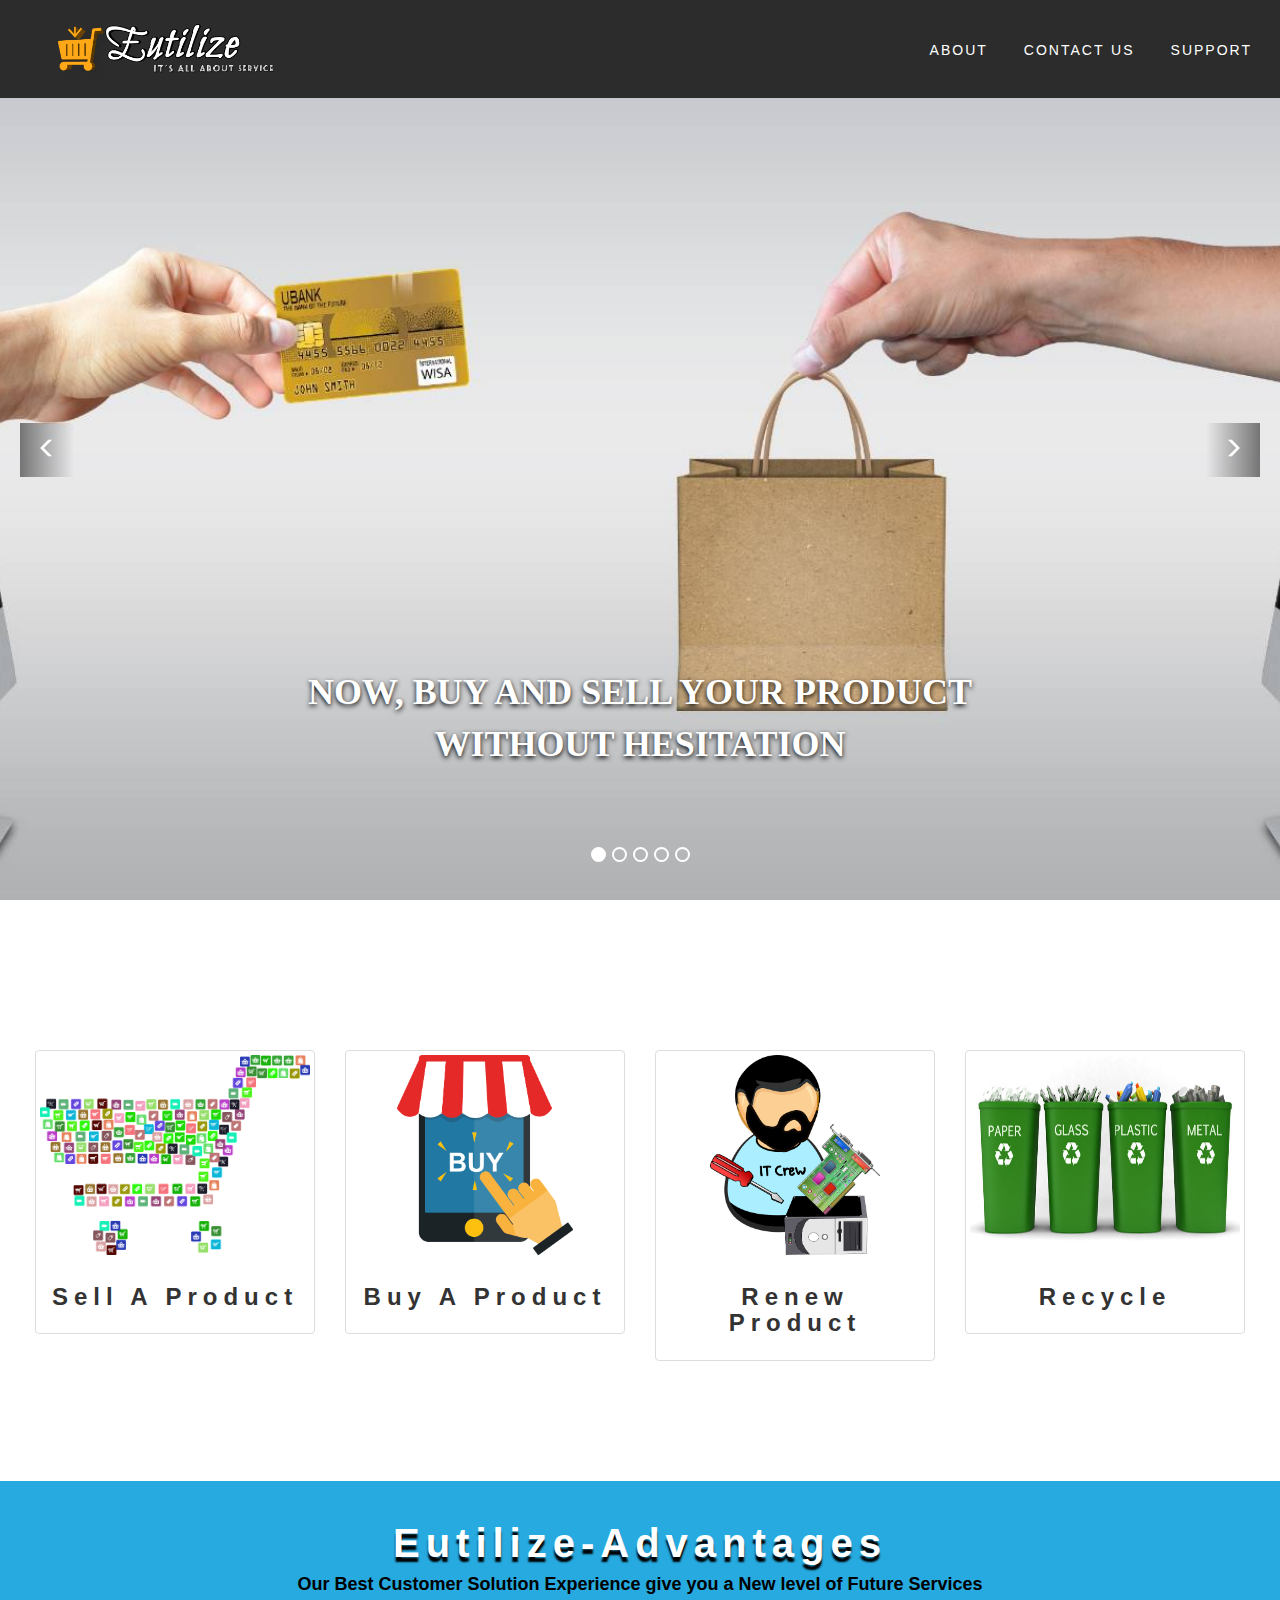
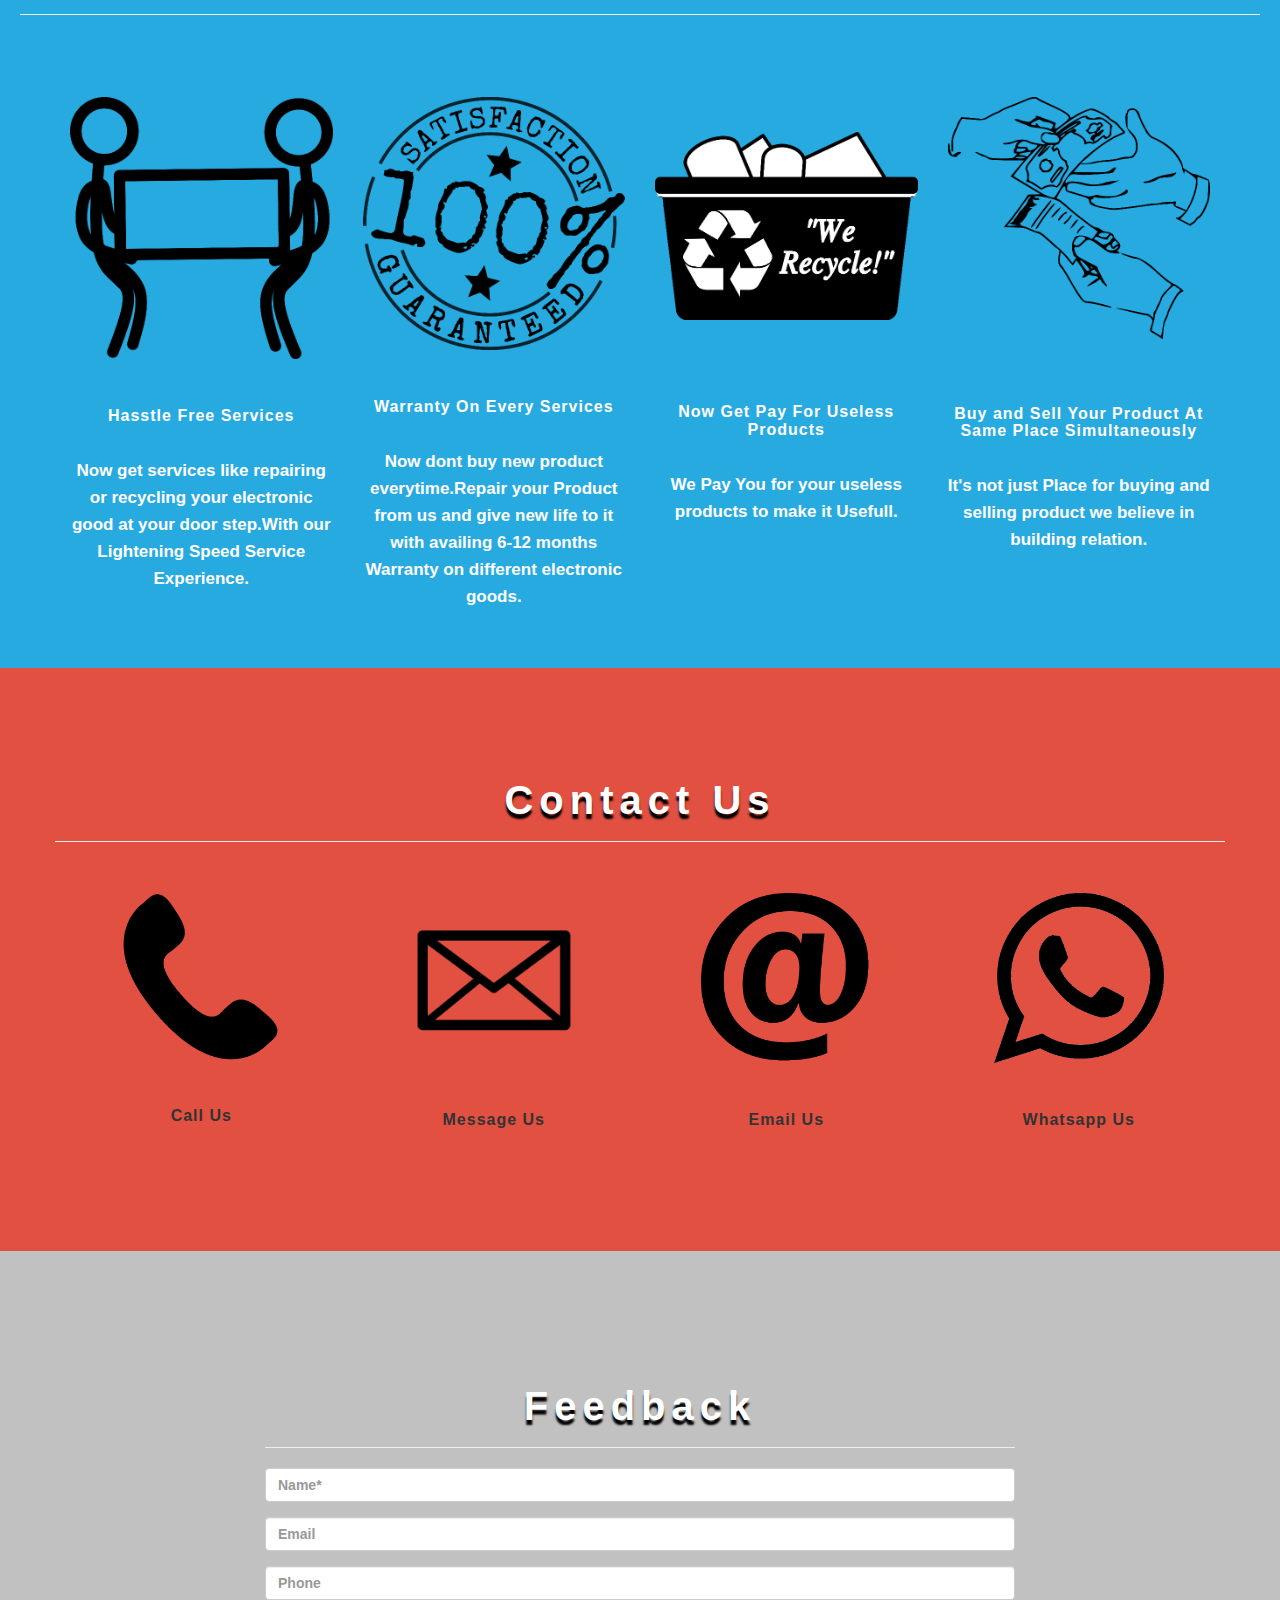
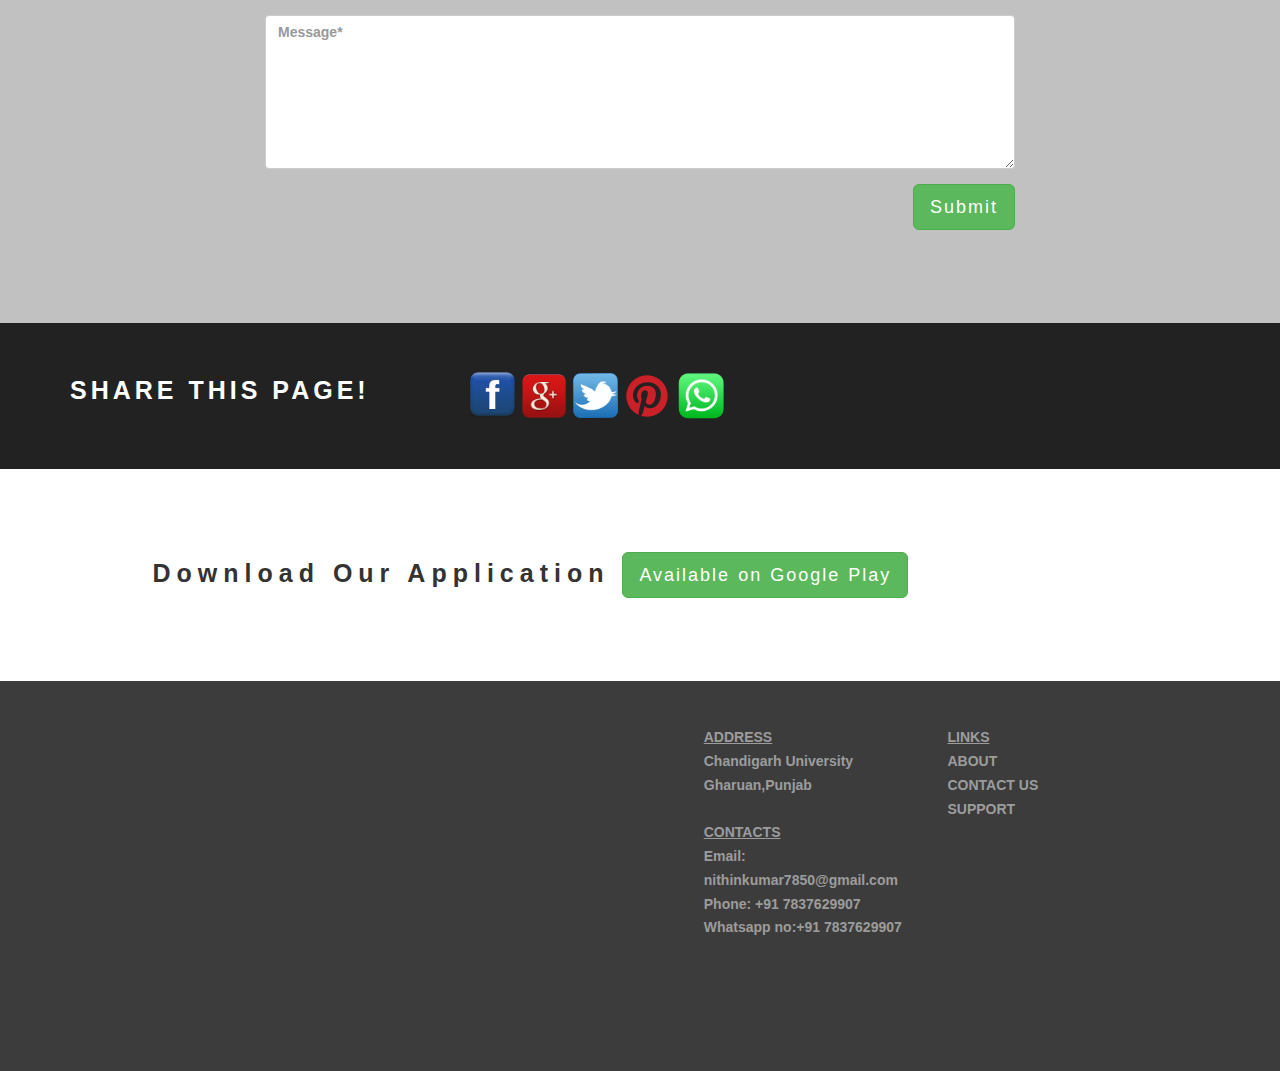
==== commit 3430f52e: "Add Verification Of Products" ====
--- a/src/main/webapp/index.html
+++ b/src/main/webapp/index.html
@@ -2,26 +2,26 @@
 <html >
 <head>
   <meta charset="UTF-8">
+  <meta name="description" content="Eutilize is India's online based secure company founded with the idea that unlock new value
+	for customer and take the customer satisfaction to a whole new place . A new idea of belief with renewing the product rather than repairing which 
+	give our customer a whole new experience of service.">
+  <meta name="keywords" content="eutilize,reuse,renew,sell,buy,product,reutilize,buyer,items">
+  <meta name="author" content="K Nithin Kumar">
   <meta http-equiv="X-UA-Compatible" content="IE=edge">
   <meta name="generator" content="Eutilize.com">
-  <meta name="viewport" content="width=device-width, initial-scale=1, minimum-scale=1">
-  <link rel="shortcut icon" href="images/face.png" type="image/x-icon">
-  <meta name="description" content="">
-    <link rel="stylesheet" href="https://www.w3schools.com/w3css/4/w3.css">
-  <title>Eutilise</title>
+  <meta name="viewport" content="width=device-width, initial-scale=1,maximum-scale=1, user-scalable=0">
+  <link rel="shortcut icon" href="images/cart.png"  type="image/x-icon">
+  <link rel="stylesheet" href="js/w3.css">
+  <title>Eutilize</title>
   <link rel="stylesheet" href="assets/web/assets/mobirise-icons-bold/mobirise-icons-bold.css">
   <link rel="stylesheet" href="https://fonts.googleapis.com/css?family=Roboto:700,400&subset=cyrillic,latin,greek,vietnamese">
   <link rel="stylesheet" href="assets/bootstrap/css/bootstrap.min.css">
-  <link rel="stylesheet" href="assets/animate.css/animate.min.css">
-  <link rel="stylesheet" href="assets/socicon/css/socicon.min.css">
   <link rel="stylesheet" href="assets/mobirise/css/style.css">
   <link rel="stylesheet" href="assets/mobirise-slider/style.css">
-  <link rel="stylesheet" href="assets/mobirise-gallery/style.css">
   <link rel="stylesheet" href="assets/mobirise/css/mbr-additional.css" type="text/css">
   <link rel="stylesheet" href="css/bootstrap.css">
-<script src="js/jquery.js"></script>
-<script src="js/bootstrap.js"></script>
-
+  <script src="js/jquery.js"></script>
+  <script src="js/bootstrap.js"></script>
 <style>
 #thumb:hover{
 		 touch-action:auto;
@@ -32,6 +32,8 @@
 .carousel-caption {
 bottom:10%;
 }
+
+
 .carousel-inner > .item > img {
   position: absolute;
   top: 0;
@@ -39,11 +41,20 @@
   min-width: 100%;
   height: 500px;
 }
+input[type=number]::-webkit-inner-spin-button, 
+	input[type=number]::-webkit-outer-spin-button { 
+	-webkit-appearance: none; 
+	margin: 0; 
+	}
+	input[type=number] {
+    -moz-appearance:textfield;
+	}
 </style>
-  <script>
-  $(document).ready(function(){
-	$(window).scroll(function(){
-		if ($(this).scrollTop() > 100) {
+<script>
+$(document).ready(function(){
+$(".scrollToTop").hide();
+    $(window).scroll(function(){
+		if ($(this).scrollTop() > 500) {
 			$('.scrollToTop').fadeIn();
 		} else {
 			$('.scrollToTop').fadeOut();
@@ -53,20 +64,44 @@
 		$('html, body').animate({scrollTop : 0},800);
 		return false;
 	});
-	
 });
-
-  </script>
+function formValidation()  
+{   
+var phone = document.forms["myForm"]["phone"].value;
+var phoneNum = phone.replace(/[^\d]/g, '');
+if(phoneNum == "")
+{
+return true;
+}
+if (phoneNum.charAt(0)!="9" && phoneNum.charAt(0)!="8" && phoneNum.charAt(0)!="7" && phoneNum.charAt(0)!="6" && phoneNum.charAt(0)!="0")
+           {
+                alert("enter the correct number");
+                return false
+           }
+		   else if(phoneNum < 0)
+		   {
+		    alert("number cant be negative ");
+                return false
+		   }
+else if(phoneNum.length > 9 && phoneNum.length < 12 ) {  
+return true; 
+} 
+else
+{
+alert("enter the valid phone number");
+return false;
+}
+}
+</script>
 </head>
 <body>
-   <section class="mbr-navbar mbr-navbar--freeze mbr-navbar--absolute mbr-navbar--sticky mbr-navbar--auto-collapse" id="ext_menu-g" data-rv-view="40">
+<section class="mbr-navbar mbr-navbar--freeze mbr-navbar--absolute mbr-navbar--sticky mbr-navbar--auto-collapse" id="ext_menu-g" data-rv-view="40">
     <div class="mbr-navbar__section mbr-section">
-        <div class="mbr-section__container container">
+        <div class="mbr-section__container container-fluid">
             <div class="mbr-navbar__container">
                 <div class="mbr-navbar__column mbr-navbar__column--s mbr-navbar__brand">
                     <span class="mbr-navbar__brand-link mbr-brand mbr-brand--inline">
-                        
-                        <span class="mbr-brand__name"><a class="mbr-brand__name text-white" href="index.html">Eutilize</a></span>
+                        <span class="mbr-brand__name"><a class="mbr-brand__name text-white" href="index.html"><img src="images/1111.png"  width="240px" height="60px" style=""></a></span>
                     </span>
                 </div>
                 <div class="mbr-navbar__hamburger mbr-hamburger"><span class="mbr-hamburger__line"></span></div>
@@ -74,7 +109,6 @@
                     <nav class="mbr-navbar__menu-box mbr-navbar__menu-box--inline-right">
                         <div class="mbr-navbar__column">
                             <ul class="mbr-navbar__items mbr-navbar__items--right float-left mbr-buttons mbr-buttons--freeze mbr-buttons--right btn-decorator mbr-buttons--active mbr-buttons--only-links"><li class="mbr-navbar__item"><a class="mbr-buttons__link btn text-white" href="about.html">ABOUT</a></li><li class="mbr-navbar__item"><a class="mbr-buttons__link btn text-white" href="contactus.html">CONTACT US</a></li><li class="mbr-navbar__item"><a class="mbr-buttons__link btn text-white" href="support.html">SUPPORT</a></li></ul>                            
-                            
                         </div>
                     </nav>
                 </div>
@@ -82,7 +116,35 @@
         </div>
     </div>
 </section>
-<section class="mbr-slider mbr-section mbr-section--no-padding carousel slide" data-ride="carousel" data-wrap="true" data-interval="5000" id="slider-0" data-rv-view="0" style="background-color: rgb(255, 255, 255);">
+<!--<section id="para"class="mbr-box mbr-section mbr-section--relative mbr-section--fixed-size mbr-section--full-height mbr-section--bg-adapted mbr-parallax-background" data-rv-view="193" style="background-image: url(images/bg2.jpg);">
+    <div class="mbr-box__magnet mbr-box__magnet--sm-padding mbr-box__magnet--center-right">    
+        <div class="mbr-box__container mbr-section__container container">
+            <div class="mbr-box mbr-box--stretched">
+				<div class="mbr-box__magnet mbr-box__magnet--center-left">
+					<div class="row">
+						<div class=" col-sm-5 col-md-offset-1">
+							<div class="mbr-hero animated fadeInUp" >
+								<h1 class="mbr-hero__text" style="color:orange;text-shadow:0px 10px 10px black;margin-top:40px;">Eutilize</h1>
+								<p class="mbr-hero__subtext"style="color:;">Multi Website</p>
+							</div>
+						</div>  
+						<div class="mbr-figure  col-md-6" style="">
+							<iframe class="mbr-embedded-video" src="https://www.youtube.com/embed/YskVs5VyqHk" width="1280" height="720" frameborder="0" allowfullscreen></iframe>
+						</div>						
+				   </div>
+			   </div>
+            </div>
+		</div>
+		 <div class="mbr-overlay" style="opacity: 0.3; background-color: rgb(0, 0, 0);">
+		 </div>
+    </div>
+        <div class="mbr-arrow mbr-arrow--floating text-center">
+            <div class="mbr-section__container container">
+                <a class="mbr-arrow__link" href="#next"><i class="glyphicon glyphicon-menu-down"></i></a>
+            </div>
+        </div>
+</section>-->
+<section class="mbr-slider mbr-section mbr-section--no-padding carousel slide next" data-ride="carousel" data-wrap="true" data-interval="5000" id="next" data-rv-view="0" style="background-color: rgb(255, 255, 255);">
     <div class="mbr-section__container">
         <div class="carousel">
             <ol class="carousel-indicators">
@@ -90,133 +152,120 @@
             </ol>
             <div class="carousel-inner" role="listbox">
                 <div class="mbr-box mbr-section mbr-section--relative mbr-section--fixed-size mbr-section--bg-adapted item dark center mbr-section--full-height active" style="background-image: url(assets/images/1-2000x857.jpg);">
-                    <div class="mbr-box__magnet mbr-box__magnet--center-center mbr-box__magnet--sm-padding mbr-after-navbar">
-                    <div class="mbr-overlay" style="opacity: 0.2;"></div>                        
-                        <div class=" container">
-                            
-                            <div class="row">
-                               
-							<div class="carousel-caption text-center">
-							<p style="font-family:oswald; font-size:36px;"><strong>Now,Buy and Sell Your Product Without Hesitation</strong></p>
-							</div>
-                                
-                            </div>
-                        </div>
-                    </div>
-                </div><div class="mbr-box mbr-section mbr-section--relative mbr-section--fixed-size mbr-section--bg-adapted item dark center mbr-section--full-height" style="background-image: url(assets/images/rep-1920x1280.jpg);">
-                    <div class="mbr-box__magnet mbr-box__magnet--center-center mbr-box__magnet--sm-padding mbr-after-navbar">
-                                            
-                        <div class=" container">
-                            
-                            <div class="row">
-                                 
+                    <div class="mbr-box__magnet mbr-box__magnet--center-center mbr-box__magnet--sm-padding mbr-after-navbar">                    
+                        <div class=" container"> 
+                            <div class="row">  
+								<div class="carousel-caption text-center">
+									<p style="font-family:oswald; font-size:36px;text-shadow:0px 2px 5px black;"><strong>NOW, BUY AND SELL YOUR PRODUCT WITHOUT HESITATION</strong></p>
+								</div>   
+                            </div>
+                        </div>
+                    </div>
+                </div>
+				<div class="mbr-box mbr-section mbr-section--relative mbr-section--fixed-size mbr-section--bg-adapted item dark center mbr-section--full-height" style="background-image: url(assets/images/rep-1920x1280.jpg);">
+                    <div class="mbr-box__magnet mbr-box__magnet--center-center mbr-box__magnet--sm-padding mbr-after-navbar">                 
+                        <div class=" container"> 
+                            <div class="row"> 
 								<div class="carousel-caption text-center" >
-								<p style="font-family:oswald; font-size:36px;"><strong>OUR TEAM IS 24/7 READY TO GIVE YOU SERVICE</strong></p>
-							</div>
-                                
-                            </div>
-                        </div>
-                    </div>
-                </div><div class="mbr-box mbr-section mbr-section--relative mbr-section--fixed-size mbr-section--bg-adapted item dark center mbr-section--full-height" style="background-image: url(assets/images/3-1920x1271.jpg);">
-                    <div class="mbr-box__magnet mbr-box__magnet--center-center mbr-box__magnet--sm-padding mbr-after-navbar">
-                                            
-                        <div class=" container">
-                            
-                            <div class="row">
-                                 
-							<div class="carousel-caption text-center" >
-								<p style="font-family:oswald; font-size:36px;"><strong>We Believe In Renewing Rather Than Repairing</strong></p>
-							</div>
-                               
-                            </div>
-                        </div>
-                    </div>
-                </div><div class="mbr-box mbr-section mbr-section--relative mbr-section--fixed-size mbr-section--bg-adapted item dark center mbr-section--full-height" style="background-image: url(assets/images/41-2000x1428.jpg);">
-                    <div class="mbr-box__magnet mbr-box__magnet--center-right mbr-box__magnet--sm-padding mbr-after-navbar">
-                                            
-                        <div class=" container">
-                            
-                            <div class="row">
-                                
+									<p style="font-family:oswald; font-size:36px;text-shadow:0px 2px 5px black;"><strong>OUR TEAM IS 24/7 READY TO GIVE YOU SERVICE</strong></p>
+								</div> 
+                            </div>
+                        </div>
+                    </div>
+                </div>
+				<div class="mbr-box mbr-section mbr-section--relative mbr-section--fixed-size mbr-section--bg-adapted item dark center mbr-section--full-height" style="background-image: url(images/repa.jpg);">
+                    <div class="mbr-box__magnet mbr-box__magnet--center-center mbr-box__magnet--sm-padding mbr-after-navbar">                   
+                        <div class=" container">  
+                            <div class="row">     
 								<div class="carousel-caption text-center" >
-								<p style="font-family:oswald; font-size:36px;"><strong>Get Paid For Useless Product</strong></p>
-							</div>
-                              
-                            </div>
-                        </div>
-                    </div>
-                </div><div class="mbr-box mbr-section mbr-section--relative mbr-section--fixed-size mbr-section--bg-adapted item dark center mbr-section--full-height" style="background-image: url(assets/images/5-1920x1279.jpg);">
-                    <div class="mbr-box__magnet mbr-box__magnet--center-center mbr-box__magnet--sm-padding mbr-after-navbar">
-                                            
-                        <div class=" container">
-                            
-                            <div class="row">
-                           
+									<p style="font-family:oswald; font-size:36px;text-shadow:0px 2px 5px black;"><strong>WE BELIEVE IN RENEWING RATHER THAN REPAIRING</strong></p>
+								</div> 
+                            </div>
+                        </div>
+                    </div>
+                </div>
+				<div class="mbr-box mbr-section mbr-section--relative mbr-section--fixed-size mbr-section--bg-adapted item dark center mbr-section--full-height" style="background-image: url(assets/images/41-2000x1428.jpg);">
+                    <div class="mbr-box__magnet mbr-box__magnet--center-right mbr-box__magnet--sm-padding mbr-after-navbar">                                            
+                        <div class=" container">                            
+                            <div class="row">                               
+								<div class="carousel-caption text-center" >
+									<p style="font-family:oswald; font-size:36px;text-shadow:0px 2px 5px black;"><strong>GET PAID FOR USELESS PRODUCT</strong></p>
+								</div>                             
+                            </div>
+                        </div>
+                    </div>
+                </div>
+				<div class="mbr-box mbr-section mbr-section--relative mbr-section--fixed-size mbr-section--bg-adapted item dark center mbr-section--full-height" style="background-image: url(assets/images/5-1920x1279.jpg);">
+                    <div class="mbr-box__magnet mbr-box__magnet--center-center mbr-box__magnet--sm-padding mbr-after-navbar">                                            
+                        <div class=" container">                            
+                            <div class="row">                           
                                <div class="carousel-caption text-center" >
-								<p style="font-family:oswald; font-size:36px;"><strong><br>EXPLORE OUR SOLUTION WITH OUR PROMISING SERVICES </storng></p>
-							</div>
-                       
-                            </div>
-                        </div>
-                    </div>
-                </div>
-            </div>
-            
-            <a data-app-prevent-settings="" class="left carousel-control" role="button" data-slide="prev" href="#slider-0">
+									<p style="font-family:oswald; font-size:36px;text-shadow:0px 2px 5px black;"><strong><br>EXPLORE OUR SOLUTION WITH OUR PROMISING SERVICES </storng></p>
+								</div>
+                            </div>
+                        </div>
+                    </div>
+                </div>
+            </div>
+            <a data-app-prevent-settings="" class="left carousel-control" data-slide="prev" href="#next" style=" border-style: none;">
                 <span class="glyphicon glyphicon-menu-left" aria-hidden="true"></span>
                 <span class="sr-only">Previous</span>
             </a>
-            <a data-app-prevent-settings="" class="right carousel-control" role="button" data-slide="next" href="#slider-0">
+            <a data-app-prevent-settings="" class="right carousel-control" data-slide="next" href="#next" style=" border-style: none;">
                 <span class="glyphicon glyphicon-menu-right" aria-hidden="true"></span>
                 <span class="sr-only">Next</span>
             </a>
         </div>
     </div>
 </section>
-
 <section class="mbr-section mbr-section--relative mbr-section--fixed-size" id="features1-e" data-rv-view="68" style="background-color: rgb(255, 255, 255);margin-top:150px;margin-bottom:100px;">
-<a href="sell.html">
-<div class="col-md-3">
-					<div class="thumbnail" id="thumb">
-						<img src="images/sell.png" style="height:200px;"  data-placement="top" data-toggle="tooltip" title=" Click to Resell your Product">
-						<div class="caption">
-							<h3  class="text-center"><b>Sell A Product</b></h3>
+				<a href="sell.html">
+					<div class="col-md-3">
+						<div class="thumbnail" id="thumb">
+							<img src="images/sell.png" style="height:200px;"  data-placement="top" data-toggle="tooltip" title=" Click to Resell your Product">
+							<div class="caption">
+								<h3  class="text-center"><b>Sell A Product</b></h3>
+							</div>
 						</div>
 					</div>
-				</div></a>
-				<a href="buy.jsp"><div class="col-md-3">
-					<div class="thumbnail " id="thumb">
-						<img src="images/buy.png" style="height:200px;"  data-placement="top" data-toggle="tooltip" title=" Click to  Buy A Product">
-						<div class="caption">
-							<h3  class="text-center"><b>Buy A Product</b></h3>
+				</a>
+				<a href="buy.jsp">
+					<div class="col-md-3">
+						<div class="thumbnail " id="thumb">
+							<img src="images/buy.png" style="height:200px;"  data-placement="top" data-toggle="tooltip" title=" Click to  Buy A Product">
+							<div class="caption">
+								<h3  class="text-center"><b>Buy A Product</b></h3>
+							</div>
 						</div>
 					</div>
-				</div></a>
-				<a href="renew.html"><div class="col-md-3">
-					<div class="thumbnail " id="thumb">
-						<img src="images/reps.png" style="height:200px;"  data-placement="top" data-toggle="tooltip" title="  Click to Repair your Product">
-						<div class="caption">
-							<h3  class="text-center"><b>Renew Product</b></h3>
+				</a>
+				<a href="renew.html">
+					<div class="col-md-3">
+						<div class="thumbnail " id="thumb">
+							<img src="images/reps.png" style="height:200px;"  data-placement="top" data-toggle="tooltip" title="  Click to Repair your Product">
+							<div class="caption">
+								<h3  class="text-center"><b>Renew Product</b></h3>
+							</div>
 						</div>
 					</div>
-				</div></a>
-				<a href="recycle.html"><div class="col-md-3">
-					<div class="thumbnail" id="thumb">
-					<img src="images/re.jpg" style="height:200px;"  data-placement="top" data-toggle="tooltip" title=" Click to Recycle your Product">
-					<div class="caption">
-							<h3 class="text-center"><b>Recycle</b></h3>
+				</a>
+				<a href="recycle.html">
+					<div class="col-md-3">
+						<div class="thumbnail" id="thumb">
+						<img src="images/re.jpg" style="height:200px;"  data-placement="top" data-toggle="tooltip" title=" Click to Recycle your Product">
+						<div class="caption">
+								<h3 class="text-center"><b>Recycle</b></h3>
+							</div>
 						</div>
 					</div>
-				</div></a>
-</section>
-
+				</a>
+</section>
 <section class="mbr-section mbr-section--relative mbr-section--fixed-size" id="features1-1" data-rv-view="18" style="background-color: rgb(39, 170, 224);">
-    <div class="page-header">
-			<h2 class="text-center"><b style="font-size:40px;color:white;text-shadow:0px 0px 10px green;">RE-Utilise-Advantages</b></h2>
+		<div class="page-header">
+			<h2 class="text-center"><b style="font-size:40px;color:white;text-shadow:0px 5px 2px black;">Eutilize-Advantages</b></h2>
 			<h4 class="text-center" style="color:black;"><b>Our Best Customer Solution Experience give you a New level of Future Services</b></h4>
-		</div>
-    
-    <div class="mbr-section__container container mbr-section__container--std-top-padding" style="padding-top: 62px;">
+		</div>  
+	<div class="mbr-section__container container mbr-section__container--std-top-padding" style="padding-top: 62px;">
         <div class="mbr-section__row row">
             <div class="mbr-section__col col-xs-12 col-md-3 col-sm-6">
                 <div class="mbr-section__container mbr-section__container--center mbr-section__container--middle">
@@ -231,8 +280,7 @@
                     <div class="mbr-article mbr-article--wysiwyg">
                         <p>Now get services like repairing or recycling your electronic good at your door step.With our Lightening Speed Service Experience.</p>
                     </div>
-                </div>
-                
+                </div> 
             </div>
             <div class="mbr-section__col col-xs-12 col-md-3 col-sm-6">
                 <div class="mbr-section__container mbr-section__container--center mbr-section__container--middle">
@@ -248,7 +296,6 @@
                         <p>Now dont buy new product everytime.Repair your Product from us and give new life to it with availing 6-12 months Warranty on different electronic goods.</p>
                     </div>
                 </div>
-                
             </div>
             <div class="clearfix visible-sm-block"></div>
             <div class="mbr-section__col col-xs-12 col-md-3 col-sm-6">
@@ -265,9 +312,7 @@
                         <p>We Pay You for your useless products to make it Usefull.</p>
                     </div>
                 </div>
-                
-            </div>
-            
+            </div>
             <div class="mbr-section__col col-xs-12 col-md-3 col-sm-6">
                 <div class="mbr-section__container mbr-section__container--center mbr-section__container--middle">
                     <figure class="mbr-figure"><img src="assets/images/15-600x554.png" class="mbr-figure__img"></figure>
@@ -286,29 +331,25 @@
         </div>
     </div>
 </section>
-
 <section class="mbr-section mbr-section--relative mbr-section--fixed-size"  data-rv-view="30" style="background-color: rgb(226, 80, 65);">
-    
     <div class="mbr-section__container mbr-section__container--std-top-padding mbr-section__container--sm-bot-padding mbr-section-title container" style="padding-top: 80px;">
         <div class="mbr-header mbr-header--center mbr-header--wysiwyg row">
             <div class="page-header">
-			<h2 class="text-center"><b style="font-size:40px;color:white;text-shadow:0px 0px 10px green;">Contact Us</b></h2>
-		</div>
-        </div>
-    </div>
-    <div class="mbr-section__container container">
+				<h2 class="text-center"><b style="font-size:40px;color:white;text-shadow:0px 5px 2px black;">Contact Us</b></h2>
+			</div>
+        </div>
+    </div>
+    <div class="mbr-section__container container" id="i";>
         <div class="mbr-section__row row">
             <div class="mbr-section__col col-xs-12 col-md-3 col-sm-6">
                 <div class="mbr-section__container mbr-section__container--center mbr-section__container--middle">
-                    <figure class="mbr-figure"><img src="assets/images/pho-1-600x600.png" width="170px"height="170px" class="mbr-figure__img"></figure>
+                    <figure class="mbr-figure"><img src="assets/images/pho-1-600x600.png"  width="170px"height="170px" class="mbr-figure__img"></figure>
                 </div>
                 <div class="mbr-section__container mbr-section__container--last" style="padding-bottom: 124px;">
                     <div class="mbr-header mbr-header--reduce mbr-header--center mbr-header--wysiwyg">
                         <h3 class="mbr-header__text"style="margin-top:-10px;">Call Us</h3>
                     </div>
-                </div>
-                
-                
+                </div>  
             </div>
             <div class="mbr-section__col col-xs-12 col-md-3 col-sm-6">
                 <div class="mbr-section__container mbr-section__container--center mbr-section__container--middle">
@@ -318,9 +359,7 @@
                     <div class="mbr-header mbr-header--reduce mbr-header--center mbr-header--wysiwyg">
                         <h3 class="mbr-header__text">Message Us</h3>
                     </div>
-                </div>
-                
-                
+                </div>  
             </div>
             <div class="clearfix visible-sm-block"></div>
             <div class="mbr-section__col col-xs-12 col-md-3 col-sm-6">
@@ -329,7 +368,7 @@
                 </div>
                 <div class="mbr-section__container mbr-section__container--last" style="padding-bottom: 124px;">
                     <div class="mbr-header mbr-header--reduce mbr-header--center mbr-header--wysiwyg">
-                        <h3 class="mbr-header__text">Emai Us</h3>
+                        <h3 class="mbr-header__text">Email Us</h3>
                     </div>
                 </div>
             </div>
@@ -346,33 +385,30 @@
         </div>
     </div>
 </section>
-
-<section class="mbr-section mbr-section--relative mbr-section--fixed-size" id="form1-4" data-rv-view="21" style="background-color: rgb(193, 193, 193);">
-    
+<section class="mbr-section mbr-section--relative mbr-section--fixed-size" id="form1-4" data-rv-view="21" style="background-color: rgb(193, 193, 193);"> 
     <div class="mbr-section__container mbr-section__container--std-padding container" style="padding-top: 93px; padding-bottom: 93px;">
         <div class="row">
             <div class="col-sm-12">
                 <div class="row">
                     <div class="col-sm-8 col-sm-offset-2" data-form-type="formoid">
                        <div class="page-header">
-			<h2 class="text-center"><b style="font-size:40px; font-style:verdana; color:white; text-shadow:0px 0px 10px green;">Feedback</b></h2>
-		</div>
+							<h2 class="text-center"><b style="font-size:40px; font-style:verdana; color:white;text-shadow:0px 5px 2px black;">Feedback</b></h2>
+						</div>
                         <div data-form-alert="true">
                             <div class="hide" data-form-alert-success="true">Thanks for filling out form!</div>
                         </div>
-                        <form action="" method="post" data-form-title="FEEDBACK">
-                            <input type="hidden" value="Ety7vysTmCEF/+46zy2BaLKFbhP296ADcv1fuVGLa6Ss+59GLNCGtlrBuFxQTGa0zru/QE4W9tJ1n7rjEcYHRkw3VwCiY7393h9U++RSN7HHM0hGLiai+UMKqyQTsQei" data-form-email="true">
+                        <form action="" method="post" data-form-title="FEEDBACK" name='myForm'  onSubmit="return formValidation();" >
                             <div class="form-group">
                                 <input type="text" class="form-control" name="name" required="" placeholder="Name*" data-form-field="Name">
                             </div>
                             <div class="form-group">
-                                <input type="email" class="form-control" name="email" required="" placeholder="Email*" data-form-field="Email">
+                                <input type="email" class="form-control" name="email"  placeholder="Email" data-form-field="Email">
                             </div>
                             <div class="form-group">
-                                <input type="tel" class="form-control" name="phone" placeholder="Phone" data-form-field="Phone">
+                                <input type="number" class="form-control" name="phone" placeholder="Phone" data-form-field="Phone">
                             </div>
                             <div class="form-group">
-                                <textarea class="form-control" name="message" rows="7" placeholder="Message" data-form-field="Message"></textarea>
+                                <textarea class="form-control" name="message" required=""  rows="7" placeholder="Message*" data-form-field="Message"></textarea>
                             </div>
                             <div class="mbr-buttons mbr-buttons--right"><button type="submit" class="mbr-buttons__btn btn btn-lg btn-success">Submit</button></div>
                         </form>
@@ -383,8 +419,6 @@
     </div>
 </section>
 <section class="mbr-section mbr-section--relative mbr-section--fixed-size" id="social-buttons1-1d" data-rv-view="166" style="background-color: rgb(34, 34, 34);">
-    
-
     <div class="mbr-section__container container">
         <div class="mbr-header mbr-header--inline row" style="padding-top: 40.8px; padding-bottom: 40.8px;">
             <div class="col-sm-4">
@@ -392,16 +426,20 @@
             </div>
             <div class="mbr-social-icons col-sm-8">
                 <div class="mbr-social-likes social-likes_style-2" data-counters="false">
-                    <div class="mbr-social-icons__icon social-likes__icon facebook socicon-bg-facebook" title="Share link on Facebook">
-                        <i class="socicon socicon-facebook"></i>
-                        
-                    </div>
-                    <div class="mbr-social-icons__icon social-likes__icon plusone socicon-bg-googleplus" title="Share link on Google+">
-                        <i class="socicon socicon-googleplus"></i>
-                        
-                    </div>
-                    <div class="mbr-social-icons__icon social-likes__icon twitter socicon-bg-twitter" title="Share link on Twitter">
-                        <i class="socicon socicon-twitter"></i>
+                    <div  title="Share link on Facebook" style="display:inline-block;">
+                       <a href="https://www.facebook.com/sharer/sharer.php?u=eutilize.com"><img src="images/fb.png" width="65px" height="65px"></a>
+                    </div>
+                    <div  title="Share link on google" style="display:inline-block;margin-left:-10px;">
+                       <a href="https://plus.google.com/share?url=eutilize.com"><img src="images/go.png" width="50px" height="50px"></a>
+                    </div>
+                    <div  title="Share link on Twitter" style="display:inline-block;">
+                       <a href="https://twitter.com/home?status=eutilize.com"><img src="images/tw.png" width="45px" height="45px"></a>
+                    </div>
+					<div  title="Share link on PinIntrest" style="display:inline-block;">
+                       <a href="https://pinterest.com/pin/create/button/?url=&media=eutilize.com&description=Now%20get%20services%20like%20repairing%20or%20recycling%20your%20electronic%20good%20at%20your%20door%20step.With%20our%20Lightening%20Speed%20Service%20Experience."><img src="images/pin.png" width="50px" height="50px"></a>
+                    </div>
+					<div  title="Share link on Whatsapp" style="display:inline-block;">
+                       <a href="https://web.whatsapp.com/send?text=www.eutilize.com" data-action="share/whatsapp/share"><img src="images/ws.png" width="50px" height="50px"></a>
                     </div>
                 </div>
             </div>
@@ -411,15 +449,13 @@
 <section class="mbr-section" id="header3-1m" data-rv-view="183">
     <div class="mbr-section__container container mbr-section__container--isolated">
         <div class="mbr-header mbr-header--wysiwyg row">
-            <div class="col-sm-8 col-sm-offset-2">
-                <h3 class="mbr-header__text">Download Our Application Through</h3>
-                
-            </div>
+            <div class="col-md-offset-1">
+                <h3 class="mbr-header__text">Download Our Application <a class="btn btn-success btn-lg " role="button" href="#"> Available on Google Play</a></h3>
+			</div>
         </div>
     </div>
 </section>
 <section class="mbr-section mbr-section--relative mbr-section--fixed-size" id="contacts2-9" data-rv-view="35" style="background-color: rgb(60, 60, 60);">
-    
     <div class="mbr-section__container container">
         <div class="mbr-contacts mbr-contacts--wysiwyg row" style="padding-top: 45px; padding-bottom: 45px;">
             <div class="col-sm-6">
@@ -431,11 +467,12 @@
                 <div class="row">
                     <div class="col-sm-5 col-sm-offset-1">
                         <p class="mbr-contacts__text"><strong><u>ADDRESS</u></strong><br>
-Chandigarh University<br>Gharuan,Punjab<br><br>
-<strong><u>CONTACTS</u></strong><br>
-Email: nithinkumar7850@gmail.com<br>
-Phone: +91 7837629907<br>
-Whatsapp no:+91 7837629907</p>
+							Chandigarh University<br>Gharuan,Punjab<br><br>
+							<strong><u>CONTACTS</u></strong><br>
+							Email: nithinkumar7850@gmail.com<br>
+							Phone: +91 7837629907<br>
+							Whatsapp no:+91 7837629907
+						</p>
                     </div>
                     <div class="col-sm-6"><p class="mbr-contacts__text"><strong><u>LINKS</u></strong></p><ul class="mbr-contacts__list"><li><a class="mbr-contacts__link text-gray" href="about.html">ABOUT</a></li><li><a class="mbr-contacts__link text-gray" href="contactus.html">CONTACT US</a></li><li><a class="mbr-contacts__link text-gray" href="support.html">SUPPORT</a></li></ul></div>
                 </div>
@@ -444,7 +481,7 @@
     </div>
 </section>
 	<footer class="navbar navbar-custom navbar-fixed-bottom " >
-	<button class="scrollToTop w3-button w3-circle pull-right" onclick="topFunction()"title="Go to top" style="background: rgba(0, 0, 0, 0.5);width:50px;height:50px;"><span class="glyphicon glyphicon-chevron-up"style="color:gainsboro;"></span></button>
+		<button class="scrollToTop img-circle center-block pull-right" title="Go to top" style="background: rgba(0, 0, 0, 0.5);width:50px;height:50px;"><span class="glyphicon glyphicon-chevron-up"style="color:gainsboro;"></span></button>
 	</footer>
   <script src="assets/web/assets/jquery/jquery.min.js"></script>
   <script src="assets/bootstrap/js/bootstrap.min.js"></script>
@@ -452,11 +489,8 @@
   <script src="assets/bootstrap-carousel-swipe/bootstrap-carousel-swipe.js"></script>
   <script src="assets/mobirise/js/script.js"></script>
   <script src="assets/formoid/formoid.min.js"></script>
-  
-    <script src="assets/web/assets/jquery/jquery.min.js"></script>
+  <script src="assets/web/assets/jquery/jquery.min.js"></script>
   <script src="assets/bootstrap/js/bootstrap.min.js"></script>
-  <script src="assets/masonry/masonry.pkgd.min.js"></script>
-  <script src="assets/imagesloaded/imagesloaded.pkgd.min.js"></script>
   <script src="assets/bootstrap-carousel-swipe/bootstrap-carousel-swipe.js"></script>
 </body>
 </html>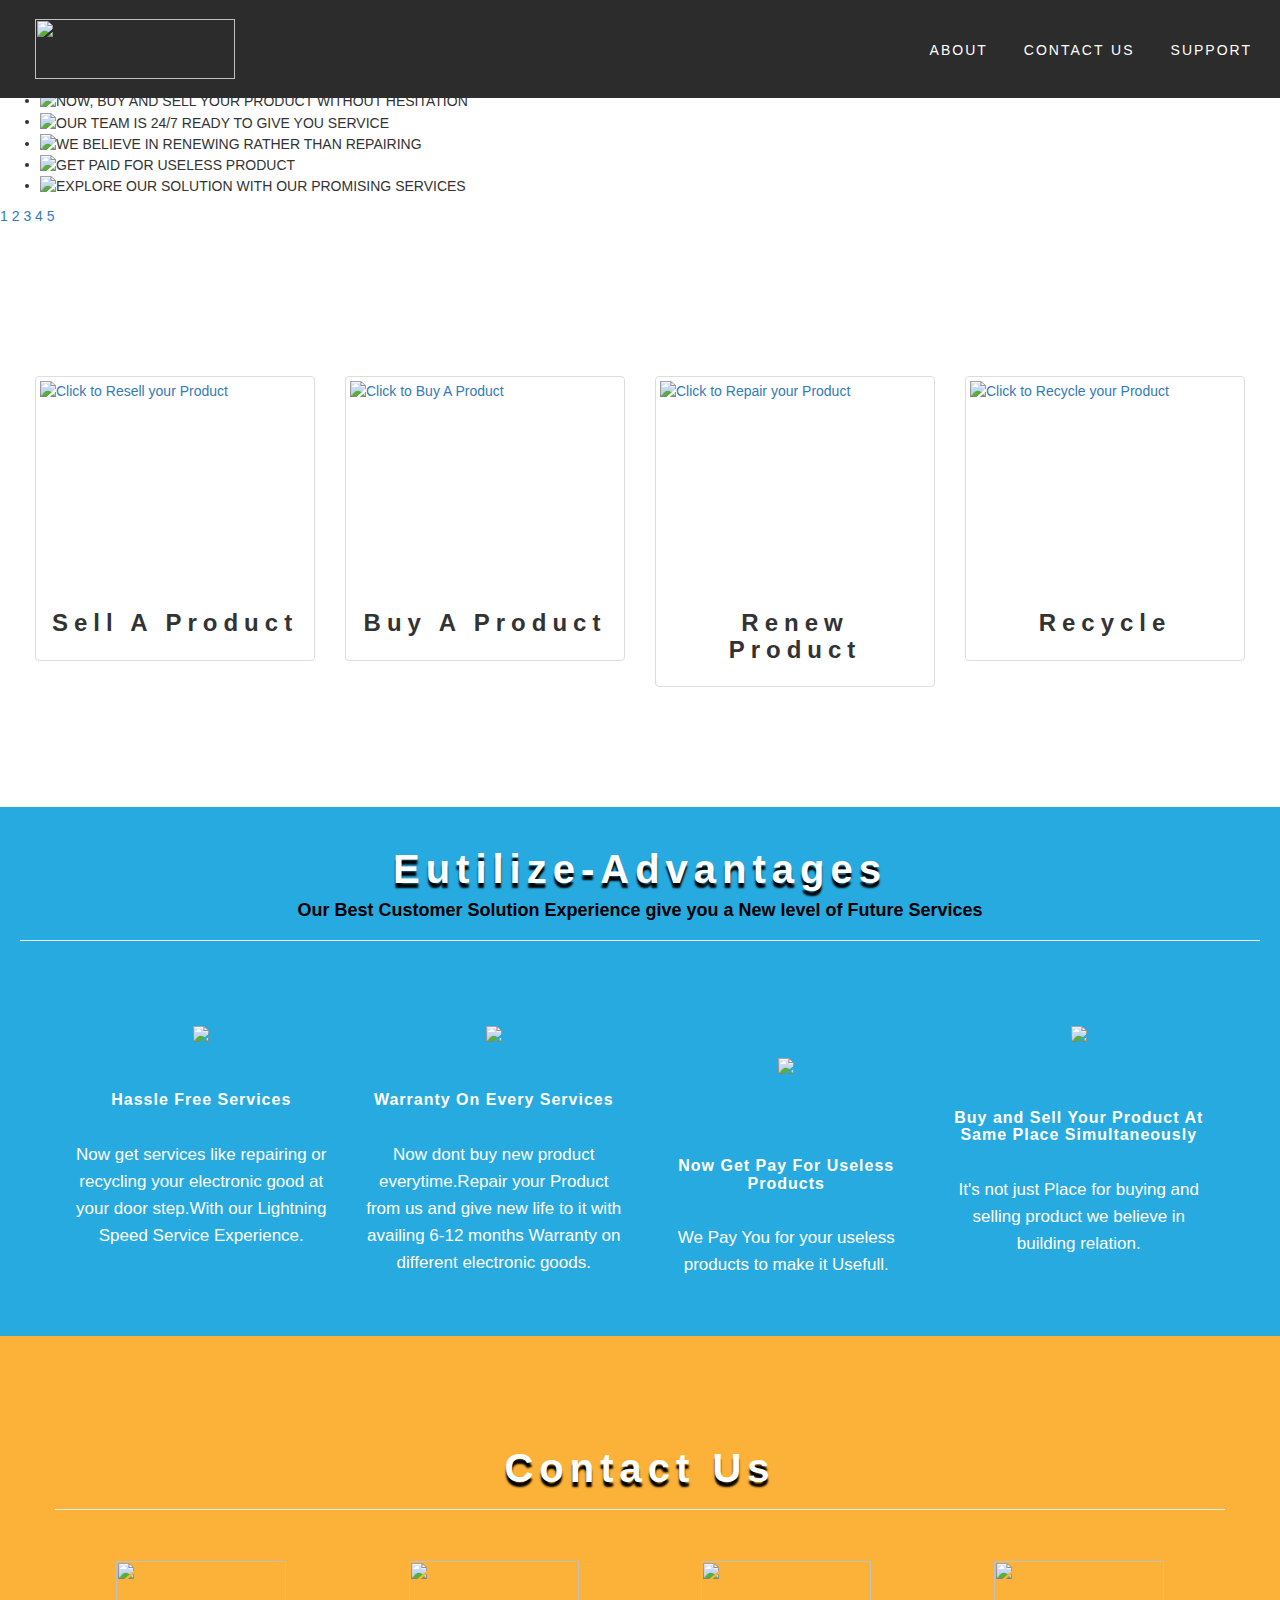
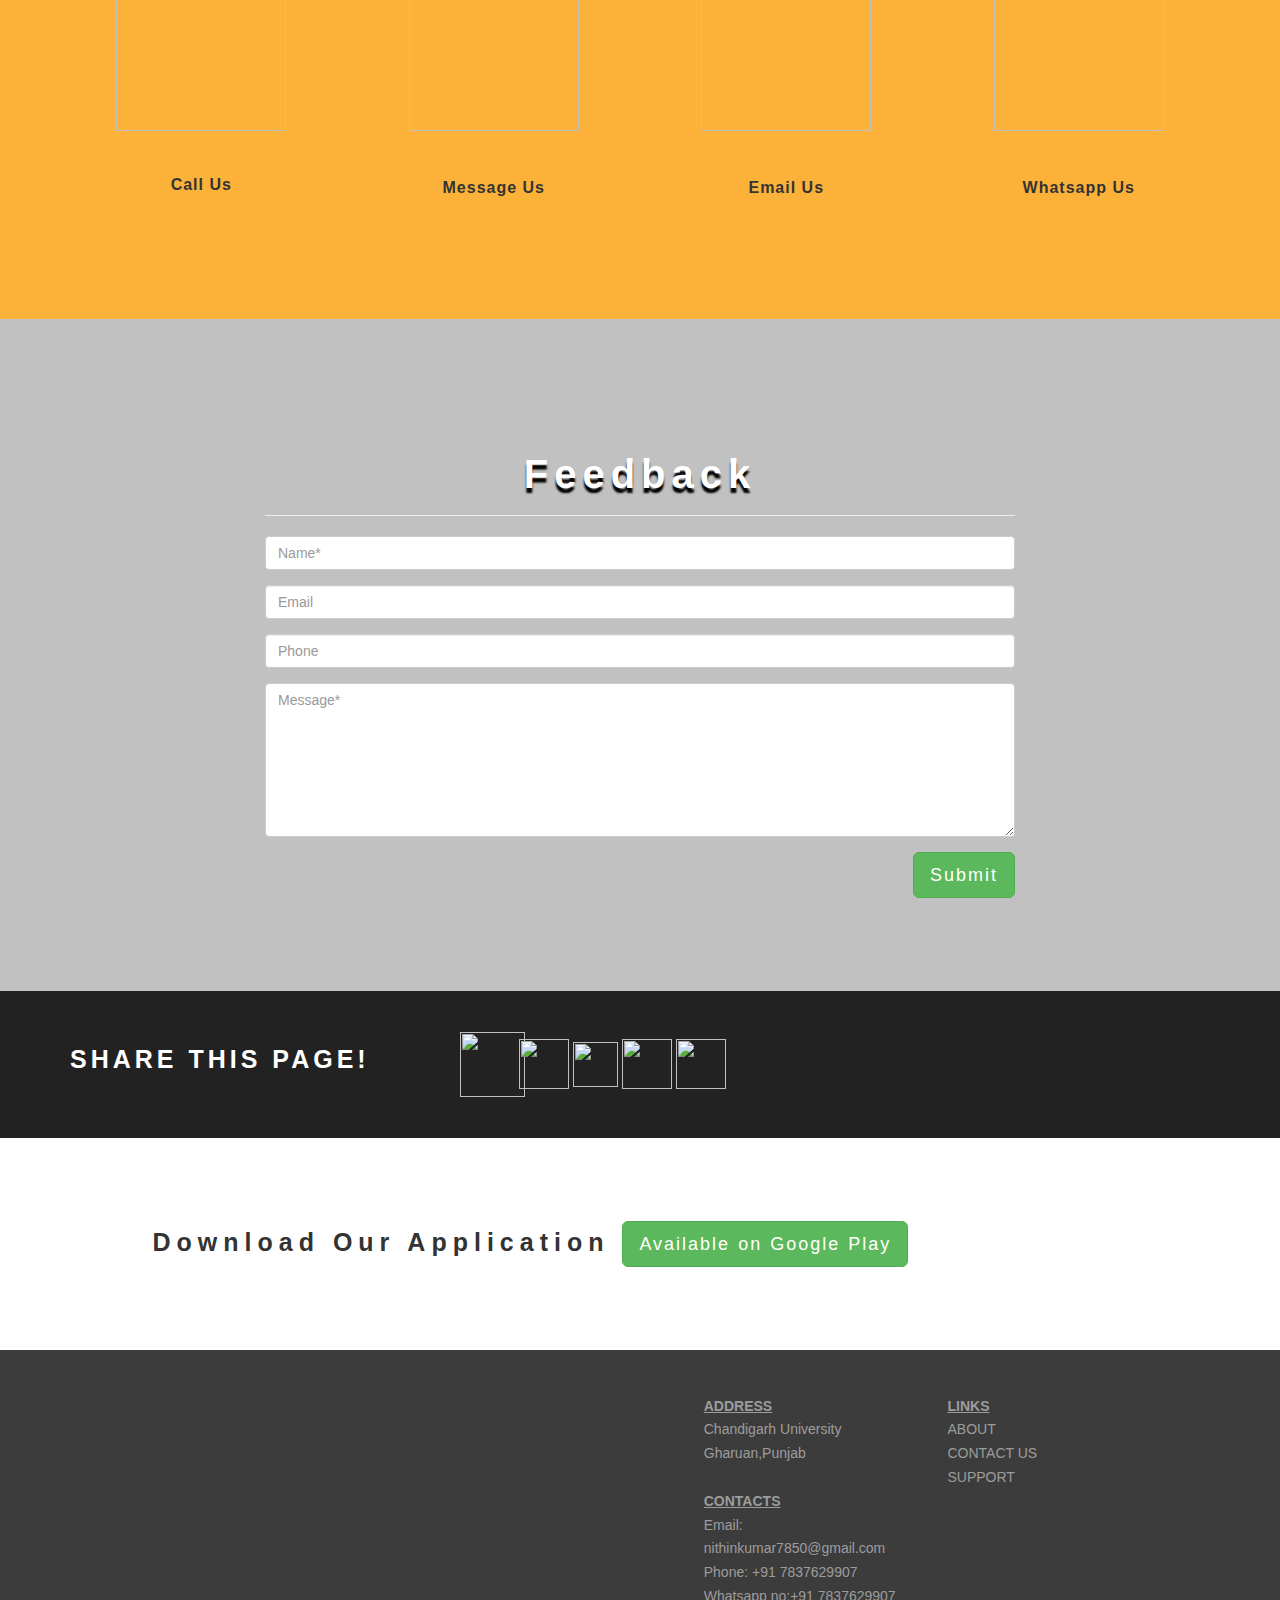
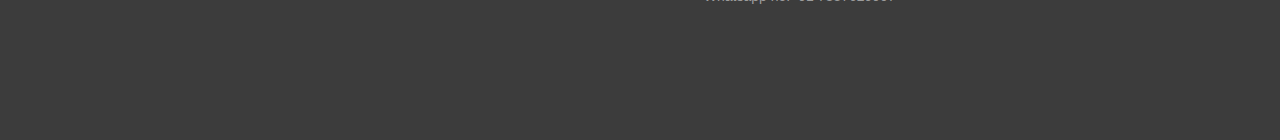
==== commit 5813cb52: "Added Improvement" ====
--- a/src/main/webapp/index.html
+++ b/src/main/webapp/index.html
@@ -1,16 +1,36 @@
 <!DOCTYPE html>
 <html >
 <head>
+
+<!-- Global site tag (gtag.js) - Google Analytics -->
+<script async src="https://www.googletagmanager.com/gtag/js?id=UA-115532154-1"></script>
+<script>
+  window.dataLayer = window.dataLayer || [];
+  function gtag(){dataLayer.push(arguments);}
+  gtag('js', new Date());
+
+  gtag('config', 'UA-115532154-1');
+</script>
+
+
+<script async src="//pagead2.googlesyndication.com/pagead/js/adsbygoogle.js"></script>
+<script>
+  (adsbygoogle = window.adsbygoogle || []).push({
+    google_ad_client: "ca-pub-1343309596406849",
+    enable_page_level_ads: true
+  });
+</script>
+
   <meta charset="UTF-8">
-  <meta name="description" content="Eutilize is India's online based secure company founded with the idea that unlock new value
+  <meta name="description" content="Eutilize is India's online based secure website founded with the idea that unlock new value
 	for customer and take the customer satisfaction to a whole new place . A new idea of belief with renewing the product rather than repairing which 
 	give our customer a whole new experience of service.">
-  <meta name="keywords" content="eutilize,reuse,renew,sell,buy,product,reutilize,buyer,items">
+  <meta name="keywords" content="eutilize,reuse,renew,sell,buy,product,reutilize,reutilise,order,new,buyer,items">
   <meta name="author" content="K Nithin Kumar">
   <meta http-equiv="X-UA-Compatible" content="IE=edge">
   <meta name="generator" content="Eutilize.com">
   <meta name="viewport" content="width=device-width, initial-scale=1,maximum-scale=1, user-scalable=0">
-  <link rel="shortcut icon" href="images/cart.png"  type="image/x-icon">
+  <link rel="shortcut icon" href="https://storage.googleapis.com/fir-cloud-7e07e.appspot.com/website/images/cart.png"  type="image/x-icon">
   <link rel="stylesheet" href="js/w3.css">
   <title>Eutilize</title>
   <link rel="stylesheet" href="assets/web/assets/mobirise-icons-bold/mobirise-icons-bold.css">
@@ -22,24 +42,14 @@
   <link rel="stylesheet" href="css/bootstrap.css">
   <script src="js/jquery.js"></script>
   <script src="js/bootstrap.js"></script>
+  <link rel="stylesheet" type="text/css" href="engine1/style.css" />
+	<script type="text/javascript" src="engine1/jquery.js"></script>
 <style>
 #thumb:hover{
 		 touch-action:auto;
         border: 3px solid;
 		box-shadow: 5px 5px gray;
 		transition: all 0.5s ease;
-}
-.carousel-caption {
-bottom:10%;
-}
-
-
-.carousel-inner > .item > img {
-  position: absolute;
-  top: 0;
-  left: 0;
-  min-width: 100%;
-  height: 500px;
 }
 input[type=number]::-webkit-inner-spin-button, 
 	input[type=number]::-webkit-outer-spin-button { 
@@ -49,6 +59,11 @@
 	input[type=number] {
     -moz-appearance:textfield;
 	}
+	.ws_images {
+  background-size: cover;
+  background-position: center;
+  background-repeat: no-repeat;
+}
 </style>
 <script>
 $(document).ready(function(){
@@ -92,6 +107,7 @@
 return false;
 }
 }
+
 </script>
 </head>
 <body>
@@ -101,7 +117,7 @@
             <div class="mbr-navbar__container">
                 <div class="mbr-navbar__column mbr-navbar__column--s mbr-navbar__brand">
                     <span class="mbr-navbar__brand-link mbr-brand mbr-brand--inline">
-                        <span class="mbr-brand__name"><a class="mbr-brand__name text-white" href="index.html"><img src="images/1111.png"  width="240px" height="60px" style=""></a></span>
+                        <span class="mbr-brand__name"><a class="mbr-brand__name text-white" href="index.html"><img src="https://storage.googleapis.com/fir-cloud-7e07e.appspot.com/website/images/1111.png"  width="200px" height="60px" style=""></a></span>
                     </span>
                 </div>
                 <div class="mbr-navbar__hamburger mbr-hamburger"><span class="mbr-hamburger__line"></span></div>
@@ -116,6 +132,28 @@
         </div>
     </div>
 </section>
+<div id="wowslider-container1" style="margin-top:90px;">
+	<div class="ws_images">
+	<ul>
+		<li><img src="https://storage.googleapis.com/fir-cloud-7e07e.appspot.com/website/images/1.jpg" alt="NOW, BUY AND SELL YOUR PRODUCT WITHOUT HESITATION" title="NOW, BUY AND SELL YOUR PRODUCT WITHOUT HESITATION" id="wows1_0"/></li>
+		<li><img src="https://storage.googleapis.com/fir-cloud-7e07e.appspot.com/website/images/rep.jpg" alt="OUR TEAM IS 24/7 READY TO GIVE YOU SERVICE" title="OUR TEAM IS 24/7 READY TO GIVE YOU SERVICE" id="wows1_1"/></li>
+		<li><img src="https://storage.googleapis.com/fir-cloud-7e07e.appspot.com/website/images/repa.jpg" alt="WE BELIEVE IN RENEWING RATHER THAN REPAIRING" title="WE BELIEVE IN RENEWING RATHER THAN REPAIRING" id="wows1_2"/></li>
+		<li><img src="https://storage.googleapis.com/fir-cloud-7e07e.appspot.com/website/images/41.jpg" alt="GET PAID FOR USELESS PRODUCT" title="GET PAID FOR USELESS PRODUCT" id="wows1_3"/></li>
+		<li><img src="https://storage.googleapis.com/fir-cloud-7e07e.appspot.com/website/images/5.jpg" alt="EXPLORE OUR SOLUTION WITH OUR PROMISING SERVICES" title="EXPLORE OUR SOLUTION WITH OUR PROMISING SERVICES" id="wows1_4"/></li>
+	</ul>
+	</div>
+	<div class="ws_bullets">
+		<div>
+			<a href="#wows1_0" title="NOW, BUY AND SELL YOUR PRODUCT WITHOUT HESITATION"><span>1</span></a>
+			<a href="#wows1_1" title="OUR TEAM IS 24/7 READY TO GIVE YOU SERVICE"><span>2</span></a>
+			<a href="#wows1_2" title="WE BELIEVE IN RENEWING RATHER THAN REPAIRING"><span>3</span></a>
+			<a href="#wows1_3" title="GET PAID FOR USELESS PRODUCT"><span>4</span></a>
+			<a href="#wows1_4" title="EXPLORE OUR SOLUTION WITH OUR PROMISING SERVICES"><span>5</span></a>
+		</div>
+  <script type="text/javascript" src="engine1/wowslider.js"></script>
+  <script type="text/javascript" src="engine1/script.js"></script>
+	</div>
+</div>	
 <!--<section id="para"class="mbr-box mbr-section mbr-section--relative mbr-section--fixed-size mbr-section--full-height mbr-section--bg-adapted mbr-parallax-background" data-rv-view="193" style="background-image: url(images/bg2.jpg);">
     <div class="mbr-box__magnet mbr-box__magnet--sm-padding mbr-box__magnet--center-right">    
         <div class="mbr-box__container mbr-section__container container">
@@ -138,91 +176,12 @@
 		 <div class="mbr-overlay" style="opacity: 0.3; background-color: rgb(0, 0, 0);">
 		 </div>
     </div>
-        <div class="mbr-arrow mbr-arrow--floating text-center">
-            <div class="mbr-section__container container">
-                <a class="mbr-arrow__link" href="#next"><i class="glyphicon glyphicon-menu-down"></i></a>
-            </div>
-        </div>
 </section>-->
-<section class="mbr-slider mbr-section mbr-section--no-padding carousel slide next" data-ride="carousel" data-wrap="true" data-interval="5000" id="next" data-rv-view="0" style="background-color: rgb(255, 255, 255);">
-    <div class="mbr-section__container">
-        <div class="carousel">
-            <ol class="carousel-indicators">
-                <li data-app-prevent-settings="" data-target="#slider-0" data-slide-to="0" class="active"></li><li data-app-prevent-settings="" data-target="#slider-0" data-slide-to="1"></li><li data-app-prevent-settings="" data-target="#slider-0" data-slide-to="2"></li><li data-app-prevent-settings="" data-target="#slider-0" data-slide-to="3"></li><li data-app-prevent-settings="" data-target="#slider-0" class="" data-slide-to="4"></li>
-            </ol>
-            <div class="carousel-inner" role="listbox">
-                <div class="mbr-box mbr-section mbr-section--relative mbr-section--fixed-size mbr-section--bg-adapted item dark center mbr-section--full-height active" style="background-image: url(assets/images/1-2000x857.jpg);">
-                    <div class="mbr-box__magnet mbr-box__magnet--center-center mbr-box__magnet--sm-padding mbr-after-navbar">                    
-                        <div class=" container"> 
-                            <div class="row">  
-								<div class="carousel-caption text-center">
-									<p style="font-family:oswald; font-size:36px;text-shadow:0px 2px 5px black;"><strong>NOW, BUY AND SELL YOUR PRODUCT WITHOUT HESITATION</strong></p>
-								</div>   
-                            </div>
-                        </div>
-                    </div>
-                </div>
-				<div class="mbr-box mbr-section mbr-section--relative mbr-section--fixed-size mbr-section--bg-adapted item dark center mbr-section--full-height" style="background-image: url(assets/images/rep-1920x1280.jpg);">
-                    <div class="mbr-box__magnet mbr-box__magnet--center-center mbr-box__magnet--sm-padding mbr-after-navbar">                 
-                        <div class=" container"> 
-                            <div class="row"> 
-								<div class="carousel-caption text-center" >
-									<p style="font-family:oswald; font-size:36px;text-shadow:0px 2px 5px black;"><strong>OUR TEAM IS 24/7 READY TO GIVE YOU SERVICE</strong></p>
-								</div> 
-                            </div>
-                        </div>
-                    </div>
-                </div>
-				<div class="mbr-box mbr-section mbr-section--relative mbr-section--fixed-size mbr-section--bg-adapted item dark center mbr-section--full-height" style="background-image: url(images/repa.jpg);">
-                    <div class="mbr-box__magnet mbr-box__magnet--center-center mbr-box__magnet--sm-padding mbr-after-navbar">                   
-                        <div class=" container">  
-                            <div class="row">     
-								<div class="carousel-caption text-center" >
-									<p style="font-family:oswald; font-size:36px;text-shadow:0px 2px 5px black;"><strong>WE BELIEVE IN RENEWING RATHER THAN REPAIRING</strong></p>
-								</div> 
-                            </div>
-                        </div>
-                    </div>
-                </div>
-				<div class="mbr-box mbr-section mbr-section--relative mbr-section--fixed-size mbr-section--bg-adapted item dark center mbr-section--full-height" style="background-image: url(assets/images/41-2000x1428.jpg);">
-                    <div class="mbr-box__magnet mbr-box__magnet--center-right mbr-box__magnet--sm-padding mbr-after-navbar">                                            
-                        <div class=" container">                            
-                            <div class="row">                               
-								<div class="carousel-caption text-center" >
-									<p style="font-family:oswald; font-size:36px;text-shadow:0px 2px 5px black;"><strong>GET PAID FOR USELESS PRODUCT</strong></p>
-								</div>                             
-                            </div>
-                        </div>
-                    </div>
-                </div>
-				<div class="mbr-box mbr-section mbr-section--relative mbr-section--fixed-size mbr-section--bg-adapted item dark center mbr-section--full-height" style="background-image: url(assets/images/5-1920x1279.jpg);">
-                    <div class="mbr-box__magnet mbr-box__magnet--center-center mbr-box__magnet--sm-padding mbr-after-navbar">                                            
-                        <div class=" container">                            
-                            <div class="row">                           
-                               <div class="carousel-caption text-center" >
-									<p style="font-family:oswald; font-size:36px;text-shadow:0px 2px 5px black;"><strong><br>EXPLORE OUR SOLUTION WITH OUR PROMISING SERVICES </storng></p>
-								</div>
-                            </div>
-                        </div>
-                    </div>
-                </div>
-            </div>
-            <a data-app-prevent-settings="" class="left carousel-control" data-slide="prev" href="#next" style=" border-style: none;">
-                <span class="glyphicon glyphicon-menu-left" aria-hidden="true"></span>
-                <span class="sr-only">Previous</span>
-            </a>
-            <a data-app-prevent-settings="" class="right carousel-control" data-slide="next" href="#next" style=" border-style: none;">
-                <span class="glyphicon glyphicon-menu-right" aria-hidden="true"></span>
-                <span class="sr-only">Next</span>
-            </a>
-        </div>
-    </div>
-</section>
 <section class="mbr-section mbr-section--relative mbr-section--fixed-size" id="features1-e" data-rv-view="68" style="background-color: rgb(255, 255, 255);margin-top:150px;margin-bottom:100px;">
 				<a href="sell.html">
 					<div class="col-md-3">
 						<div class="thumbnail" id="thumb">
-							<img src="images/sell.png" style="height:200px;"  data-placement="top" data-toggle="tooltip" title=" Click to Resell your Product">
+							<img src="https://storage.googleapis.com/fir-cloud-7e07e.appspot.com/website/images/sell.png" style="height:200px;"  data-placement="top" data-toggle="tooltip" title=" Click to Resell your Product">
 							<div class="caption">
 								<h3  class="text-center"><b>Sell A Product</b></h3>
 							</div>
@@ -232,7 +191,7 @@
 				<a href="buy.jsp">
 					<div class="col-md-3">
 						<div class="thumbnail " id="thumb">
-							<img src="images/buy.png" style="height:200px;"  data-placement="top" data-toggle="tooltip" title=" Click to  Buy A Product">
+							<img src="https://storage.googleapis.com/fir-cloud-7e07e.appspot.com/website/images/buy.png" style="height:200px;"  data-placement="top" data-toggle="tooltip" title=" Click to  Buy A Product">
 							<div class="caption">
 								<h3  class="text-center"><b>Buy A Product</b></h3>
 							</div>
@@ -242,7 +201,7 @@
 				<a href="renew.html">
 					<div class="col-md-3">
 						<div class="thumbnail " id="thumb">
-							<img src="images/reps.png" style="height:200px;"  data-placement="top" data-toggle="tooltip" title="  Click to Repair your Product">
+							<img src="https://storage.googleapis.com/fir-cloud-7e07e.appspot.com/website/images/reps.png" style="height:200px;"  data-placement="top" data-toggle="tooltip" title="  Click to Repair your Product">
 							<div class="caption">
 								<h3  class="text-center"><b>Renew Product</b></h3>
 							</div>
@@ -252,7 +211,7 @@
 				<a href="recycle.html">
 					<div class="col-md-3">
 						<div class="thumbnail" id="thumb">
-						<img src="images/re.jpg" style="height:200px;"  data-placement="top" data-toggle="tooltip" title=" Click to Recycle your Product">
+						<img src="https://storage.googleapis.com/fir-cloud-7e07e.appspot.com/website/images/re.jpg" style="height:200px;"  data-placement="top" data-toggle="tooltip" title=" Click to Recycle your Product">
 						<div class="caption">
 								<h3 class="text-center"><b>Recycle</b></h3>
 							</div>
@@ -269,22 +228,22 @@
         <div class="mbr-section__row row">
             <div class="mbr-section__col col-xs-12 col-md-3 col-sm-6">
                 <div class="mbr-section__container mbr-section__container--center mbr-section__container--middle">
-                    <figure class="mbr-figure"><img src="assets/images/14-600x600.png" class="mbr-figure__img"></figure>
+                    <figure class="mbr-figure"><img src="https://storage.googleapis.com/fir-cloud-7e07e.appspot.com/website/images/14.png" class="mbr-figure__img"></figure>
                 </div>
                 <div class="mbr-section__container mbr-section__container--middle">
                     <div class="mbr-header mbr-header--reduce mbr-header--center mbr-header--wysiwyg">
-                        <h3 class="mbr-header__text">Hasstle Free Services</h3>
+                        <h3 class="mbr-header__text">Hassle Free Services</h3>
                     </div>
                 </div>
                 <div class="mbr-section__container mbr-section__container--last" style="padding-bottom: 62px;">
                     <div class="mbr-article mbr-article--wysiwyg">
-                        <p>Now get services like repairing or recycling your electronic good at your door step.With our Lightening Speed Service Experience.</p>
+                        <p>Now get services like repairing or recycling your electronic good at your door step.With our Lightning Speed Service Experience.</p>
                     </div>
                 </div> 
             </div>
             <div class="mbr-section__col col-xs-12 col-md-3 col-sm-6">
                 <div class="mbr-section__container mbr-section__container--center mbr-section__container--middle">
-                    <figure class="mbr-figure"><img src="assets/images/12-600x580.png" class="mbr-figure__img"></figure>
+                    <figure class="mbr-figure"><img src="https://storage.googleapis.com/fir-cloud-7e07e.appspot.com/website/images/12.png" class="mbr-figure__img"></figure>
                 </div>
                 <div class="mbr-section__container mbr-section__container--middle">
                     <div class="mbr-header mbr-header--reduce mbr-header--center mbr-header--wysiwyg">
@@ -300,7 +259,7 @@
             <div class="clearfix visible-sm-block"></div>
             <div class="mbr-section__col col-xs-12 col-md-3 col-sm-6">
                 <div class="mbr-section__container mbr-section__container--center mbr-section__container--middle">
-                    <figure class="mbr-figure"><img src="assets/images/13-600x431.png" style="margin-top:35px;" class="mbr-figure__img"></figure>
+                    <figure class="mbr-figure"><img src="https://storage.googleapis.com/fir-cloud-7e07e.appspot.com/website/images/13.png" style="margin-top:35px;" class="mbr-figure__img"></figure>
                 </div>
                 <div class="mbr-section__container mbr-section__container--middle">
                     <div class="mbr-header mbr-header--reduce mbr-header--center mbr-header--wysiwyg">
@@ -315,7 +274,7 @@
             </div>
             <div class="mbr-section__col col-xs-12 col-md-3 col-sm-6">
                 <div class="mbr-section__container mbr-section__container--center mbr-section__container--middle">
-                    <figure class="mbr-figure"><img src="assets/images/15-600x554.png" class="mbr-figure__img"></figure>
+                    <figure class="mbr-figure"><img src="https://storage.googleapis.com/fir-cloud-7e07e.appspot.com/website/images/15.png" class="mbr-figure__img"></figure>
                 </div>
                 <div class="mbr-section__container mbr-section__container--middle">
                     <div class="mbr-header mbr-header--reduce mbr-header--center mbr-header--wysiwyg">
@@ -331,7 +290,7 @@
         </div>
     </div>
 </section>
-<section class="mbr-section mbr-section--relative mbr-section--fixed-size"  data-rv-view="30" style="background-color: rgb(226, 80, 65);">
+<section class="mbr-section mbr-section--relative mbr-section--fixed-size"  data-rv-view="30" style="background-color: rgb(252, 178, 56);">
     <div class="mbr-section__container mbr-section__container--std-top-padding mbr-section__container--sm-bot-padding mbr-section-title container" style="padding-top: 80px;">
         <div class="mbr-header mbr-header--center mbr-header--wysiwyg row">
             <div class="page-header">
@@ -343,7 +302,7 @@
         <div class="mbr-section__row row">
             <div class="mbr-section__col col-xs-12 col-md-3 col-sm-6">
                 <div class="mbr-section__container mbr-section__container--center mbr-section__container--middle">
-                    <figure class="mbr-figure"><img src="assets/images/pho-1-600x600.png"  width="170px"height="170px" class="mbr-figure__img"></figure>
+                    <figure class="mbr-figure"><img src="https://storage.googleapis.com/fir-cloud-7e07e.appspot.com/website/images/pho.png"  width="170px"height="170px" class="mbr-figure__img"></figure>
                 </div>
                 <div class="mbr-section__container mbr-section__container--last" style="padding-bottom: 124px;">
                     <div class="mbr-header mbr-header--reduce mbr-header--center mbr-header--wysiwyg">
@@ -353,7 +312,7 @@
             </div>
             <div class="mbr-section__col col-xs-12 col-md-3 col-sm-6">
                 <div class="mbr-section__container mbr-section__container--center mbr-section__container--middle">
-                    <figure class="mbr-figure"><img src="images/env.png" width="170px"height="170px" class="mbr-figure__img"></figure>
+                    <figure class="mbr-figure"><img src="https://storage.googleapis.com/fir-cloud-7e07e.appspot.com/website/images/env.png" width="170px"height="170px" class="mbr-figure__img"></figure>
                 </div>
                 <div class="mbr-section__container mbr-section__container--last" style="padding-bottom: 124px;">
                     <div class="mbr-header mbr-header--reduce mbr-header--center mbr-header--wysiwyg">
@@ -364,7 +323,7 @@
             <div class="clearfix visible-sm-block"></div>
             <div class="mbr-section__col col-xs-12 col-md-3 col-sm-6">
                 <div class="mbr-section__container mbr-section__container--center mbr-section__container--middle">
-                    <figure class="mbr-figure"><img src="assets/images/em-600x600.png"  width="170px"height="170px" class="mbr-figure__img"></figure>
+                    <figure class="mbr-figure"><img src="https://storage.googleapis.com/fir-cloud-7e07e.appspot.com/website/images/em.png"  width="170px"height="170px" class="mbr-figure__img"></figure>
                 </div>
                 <div class="mbr-section__container mbr-section__container--last" style="padding-bottom: 124px;">
                     <div class="mbr-header mbr-header--reduce mbr-header--center mbr-header--wysiwyg">
@@ -374,7 +333,7 @@
             </div>
             <div class="mbr-section__col col-xs-12 col-md-3 col-sm-6">
                 <div class="mbr-section__container mbr-section__container--center mbr-section__container--middle">
-                    <figure class="mbr-figure"><img src="assets/images/wat-600x604.png" width="170px"height="170px"class="mbr-figure__img"></figure>
+                    <figure class="mbr-figure"><img src="https://storage.googleapis.com/fir-cloud-7e07e.appspot.com/website/images/wat.png" width="170px"height="170px"class="mbr-figure__img"></figure>
                 </div>
                 <div class="mbr-section__container mbr-section__container--last" style="padding-bottom: 124px;">
                     <div class="mbr-header mbr-header--reduce mbr-header--center mbr-header--wysiwyg">
@@ -427,19 +386,19 @@
             <div class="mbr-social-icons col-sm-8">
                 <div class="mbr-social-likes social-likes_style-2" data-counters="false">
                     <div  title="Share link on Facebook" style="display:inline-block;">
-                       <a href="https://www.facebook.com/sharer/sharer.php?u=eutilize.com"><img src="images/fb.png" width="65px" height="65px"></a>
+                       <a href="https://www.facebook.com/sharer/sharer.php?u=eutilize.com"><img src="https://storage.googleapis.com/fir-cloud-7e07e.appspot.com/website/images/fb.png" width="65px" height="65px"></a>
                     </div>
                     <div  title="Share link on google" style="display:inline-block;margin-left:-10px;">
-                       <a href="https://plus.google.com/share?url=eutilize.com"><img src="images/go.png" width="50px" height="50px"></a>
+                       <a href="https://plus.google.com/share?url=eutilize.com"><img src="https://storage.googleapis.com/fir-cloud-7e07e.appspot.com/website/images/go.png" width="50px" height="50px"></a>
                     </div>
                     <div  title="Share link on Twitter" style="display:inline-block;">
-                       <a href="https://twitter.com/home?status=eutilize.com"><img src="images/tw.png" width="45px" height="45px"></a>
+                       <a href="https://twitter.com/home?status=eutilize.com"><img src="https://storage.googleapis.com/fir-cloud-7e07e.appspot.com/website/images/tw.png" width="45px" height="45px"></a>
                     </div>
 					<div  title="Share link on PinIntrest" style="display:inline-block;">
-                       <a href="https://pinterest.com/pin/create/button/?url=&media=eutilize.com&description=Now%20get%20services%20like%20repairing%20or%20recycling%20your%20electronic%20good%20at%20your%20door%20step.With%20our%20Lightening%20Speed%20Service%20Experience."><img src="images/pin.png" width="50px" height="50px"></a>
+                       <a href="https://pinterest.com/pin/create/button/?url=&media=eutilize.com&description=Now%20get%20services%20like%20repairing%20or%20recycling%20your%20electronic%20good%20at%20your%20door%20step.With%20our%20Lightening%20Speed%20Service%20Experience."><img src="https://storage.googleapis.com/fir-cloud-7e07e.appspot.com/website/images/pin.png" width="50px" height="50px"></a>
                     </div>
 					<div  title="Share link on Whatsapp" style="display:inline-block;">
-                       <a href="https://web.whatsapp.com/send?text=www.eutilize.com" data-action="share/whatsapp/share"><img src="images/ws.png" width="50px" height="50px"></a>
+                       <a href="https://web.whatsapp.com/send?text=www.eutilize.com" data-action="share/whatsapp/share"><img src="https://storage.googleapis.com/fir-cloud-7e07e.appspot.com/website/images/ws.png" width="50px" height="50px"></a>
                     </div>
                 </div>
             </div>
@@ -493,4 +452,4 @@
   <script src="assets/bootstrap/js/bootstrap.min.js"></script>
   <script src="assets/bootstrap-carousel-swipe/bootstrap-carousel-swipe.js"></script>
 </body>
-</html>+</html>
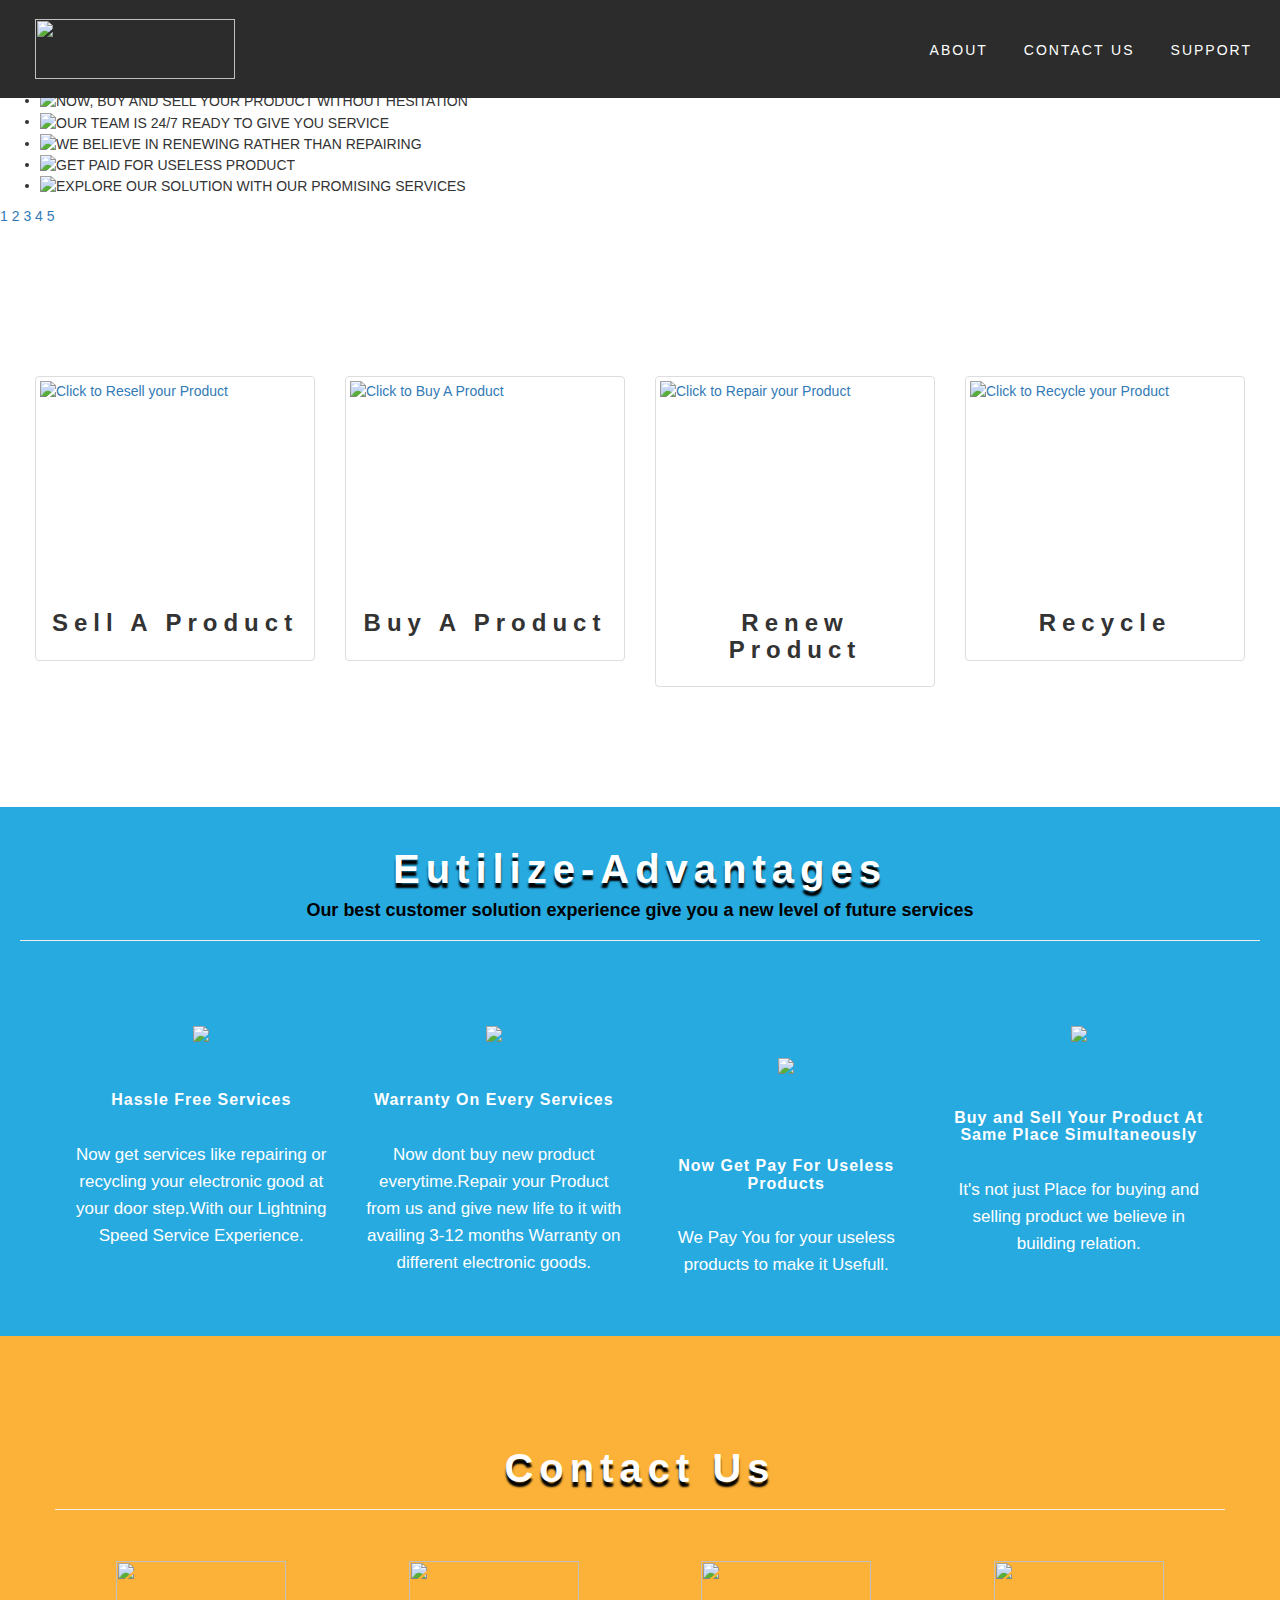
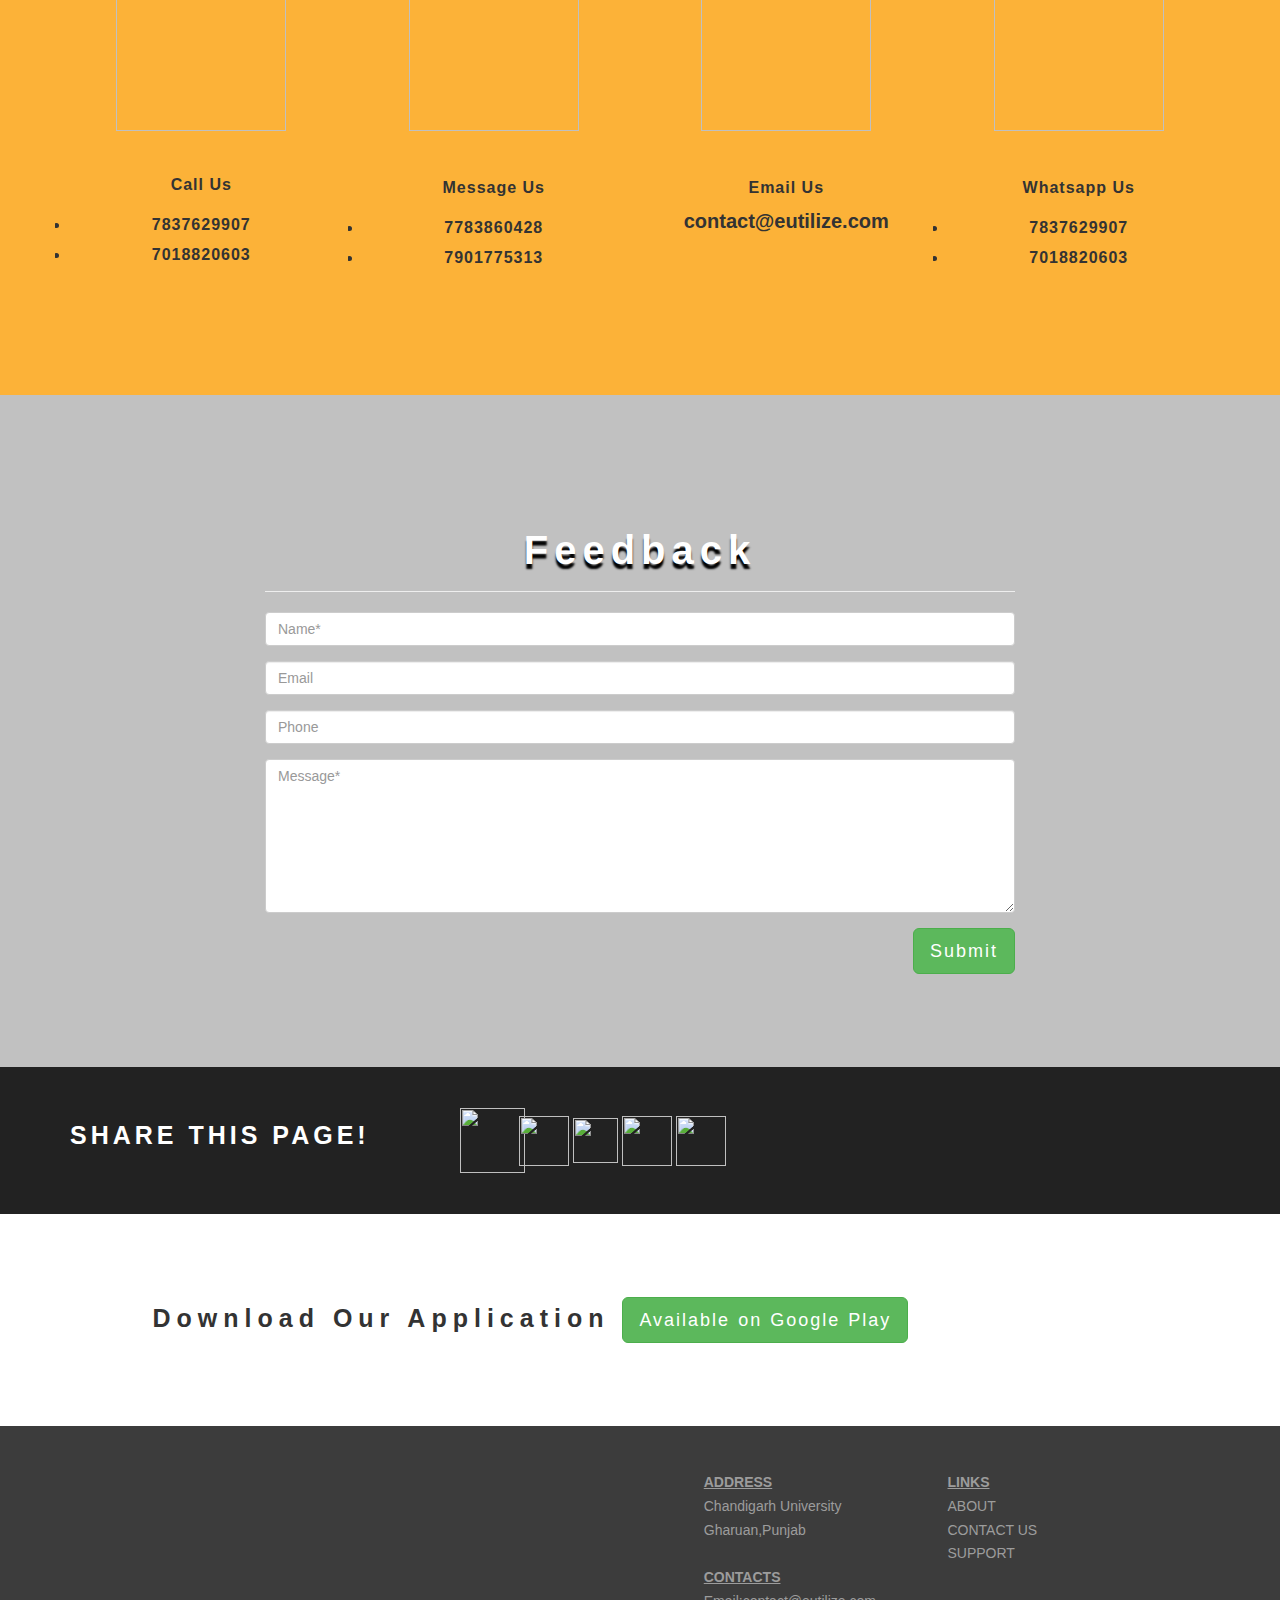
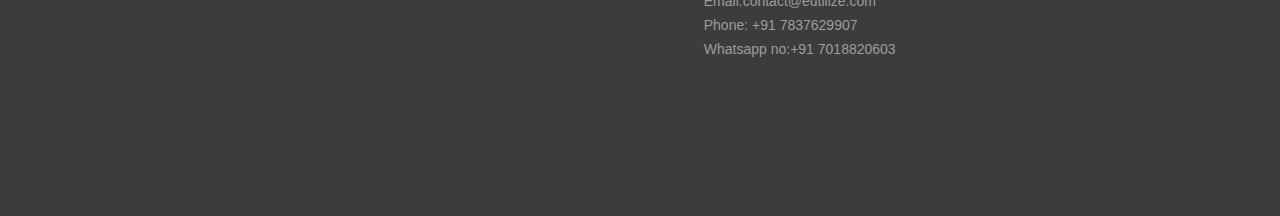
==== commit bd2859a2: "Improvements" ====
--- a/src/main/webapp/index.html
+++ b/src/main/webapp/index.html
@@ -1,6 +1,9 @@
 <!DOCTYPE html>
 <html >
+
+
 <head>
+
 
 <!-- Global site tag (gtag.js) - Google Analytics -->
 <script async src="https://www.googletagmanager.com/gtag/js?id=UA-115532154-1"></script>
@@ -20,17 +23,16 @@
     enable_page_level_ads: true
   });
 </script>
-
   <meta charset="UTF-8">
   <meta name="description" content="Eutilize is India's online based secure website founded with the idea that unlock new value
 	for customer and take the customer satisfaction to a whole new place . A new idea of belief with renewing the product rather than repairing which 
 	give our customer a whole new experience of service.">
-  <meta name="keywords" content="eutilize,reuse,renew,sell,buy,product,reutilize,reutilise,order,new,buyer,items">
+  <meta name="keywords" content="eutilize,reuse,renew,sell,buy,product,reutilize,reutilise,order,new,buyer,items,online shopping,second hand products">
+  <link rel="shortcut icon" href="https://storage.googleapis.com/fir-cloud-7e07e.appspot.com/website/images/cart.png"  type="image/x-icon">
   <meta name="author" content="K Nithin Kumar">
   <meta http-equiv="X-UA-Compatible" content="IE=edge">
   <meta name="generator" content="Eutilize.com">
   <meta name="viewport" content="width=device-width, initial-scale=1,maximum-scale=1, user-scalable=0">
-  <link rel="shortcut icon" href="https://storage.googleapis.com/fir-cloud-7e07e.appspot.com/website/images/cart.png"  type="image/x-icon">
   <link rel="stylesheet" href="js/w3.css">
   <title>Eutilize</title>
   <link rel="stylesheet" href="assets/web/assets/mobirise-icons-bold/mobirise-icons-bold.css">
@@ -59,11 +61,7 @@
 	input[type=number] {
     -moz-appearance:textfield;
 	}
-	.ws_images {
-  background-size: cover;
-  background-position: center;
-  background-repeat: no-repeat;
-}
+
 </style>
 <script>
 $(document).ready(function(){
@@ -222,7 +220,7 @@
 <section class="mbr-section mbr-section--relative mbr-section--fixed-size" id="features1-1" data-rv-view="18" style="background-color: rgb(39, 170, 224);">
 		<div class="page-header">
 			<h2 class="text-center"><b style="font-size:40px;color:white;text-shadow:0px 5px 2px black;">Eutilize-Advantages</b></h2>
-			<h4 class="text-center" style="color:black;"><b>Our Best Customer Solution Experience give you a New level of Future Services</b></h4>
+			<h4 class="text-center" style="color:black;"><b>Our best customer solution experience give you a new level of future services</b></h4>
 		</div>  
 	<div class="mbr-section__container container mbr-section__container--std-top-padding" style="padding-top: 62px;">
         <div class="mbr-section__row row">
@@ -252,7 +250,7 @@
                 </div>
                 <div class="mbr-section__container mbr-section__container--last" style="padding-bottom: 62px;">
                     <div class="mbr-article mbr-article--wysiwyg">
-                        <p>Now dont buy new product everytime.Repair your Product from us and give new life to it with availing 6-12 months Warranty on different electronic goods.</p>
+                        <p>Now dont buy new product everytime.Repair your Product from us and give new life to it with availing 3-12 months Warranty on different electronic goods.</p>
                     </div>
                 </div>
             </div>
@@ -307,6 +305,10 @@
                 <div class="mbr-section__container mbr-section__container--last" style="padding-bottom: 124px;">
                     <div class="mbr-header mbr-header--reduce mbr-header--center mbr-header--wysiwyg">
                         <h3 class="mbr-header__text"style="margin-top:-10px;">Call Us</h3>
+							<div class="mbr-header__text" style="margin-top:10px;line-height:30px;">
+								<strong><li>7837629907</li></strong>
+								<strong><li>7018820603</li></strong>
+							</div>	
                     </div>
                 </div>  
             </div>
@@ -317,6 +319,10 @@
                 <div class="mbr-section__container mbr-section__container--last" style="padding-bottom: 124px;">
                     <div class="mbr-header mbr-header--reduce mbr-header--center mbr-header--wysiwyg">
                         <h3 class="mbr-header__text">Message Us</h3>
+						<div class="mbr-header__text" style="margin-top:10px;line-height:30px;">
+								<strong><li>7783860428</li></strong>
+								<strong><li>7901775313</li></strong>
+							</div>
                     </div>
                 </div>  
             </div>
@@ -328,6 +334,9 @@
                 <div class="mbr-section__container mbr-section__container--last" style="padding-bottom: 124px;">
                     <div class="mbr-header mbr-header--reduce mbr-header--center mbr-header--wysiwyg">
                         <h3 class="mbr-header__text">Email Us</h3>
+						<div style="margin-top:10px;font-size:20px;">
+								<strong>contact@eutilize.com</strong>
+							</div>
                     </div>
                 </div>
             </div>
@@ -338,6 +347,10 @@
                 <div class="mbr-section__container mbr-section__container--last" style="padding-bottom: 124px;">
                     <div class="mbr-header mbr-header--reduce mbr-header--center mbr-header--wysiwyg">
                         <h3 class="mbr-header__text">Whatsapp Us</h3>
+						<div class="mbr-header__text" style="margin-top:10px;line-height:30px;">
+								<strong><li>7837629907</li></strong>
+								<strong><li>7018820603</li></strong>
+							</div>
                     </div>
                 </div>   
             </div>
@@ -428,9 +441,9 @@
                         <p class="mbr-contacts__text"><strong><u>ADDRESS</u></strong><br>
 							Chandigarh University<br>Gharuan,Punjab<br><br>
 							<strong><u>CONTACTS</u></strong><br>
-							Email: nithinkumar7850@gmail.com<br>
+							Email:contact@eutilize.com<br>
 							Phone: +91 7837629907<br>
-							Whatsapp no:+91 7837629907
+							Whatsapp no:+91 7018820603
 						</p>
                     </div>
                     <div class="col-sm-6"><p class="mbr-contacts__text"><strong><u>LINKS</u></strong></p><ul class="mbr-contacts__list"><li><a class="mbr-contacts__link text-gray" href="about.html">ABOUT</a></li><li><a class="mbr-contacts__link text-gray" href="contactus.html">CONTACT US</a></li><li><a class="mbr-contacts__link text-gray" href="support.html">SUPPORT</a></li></ul></div>
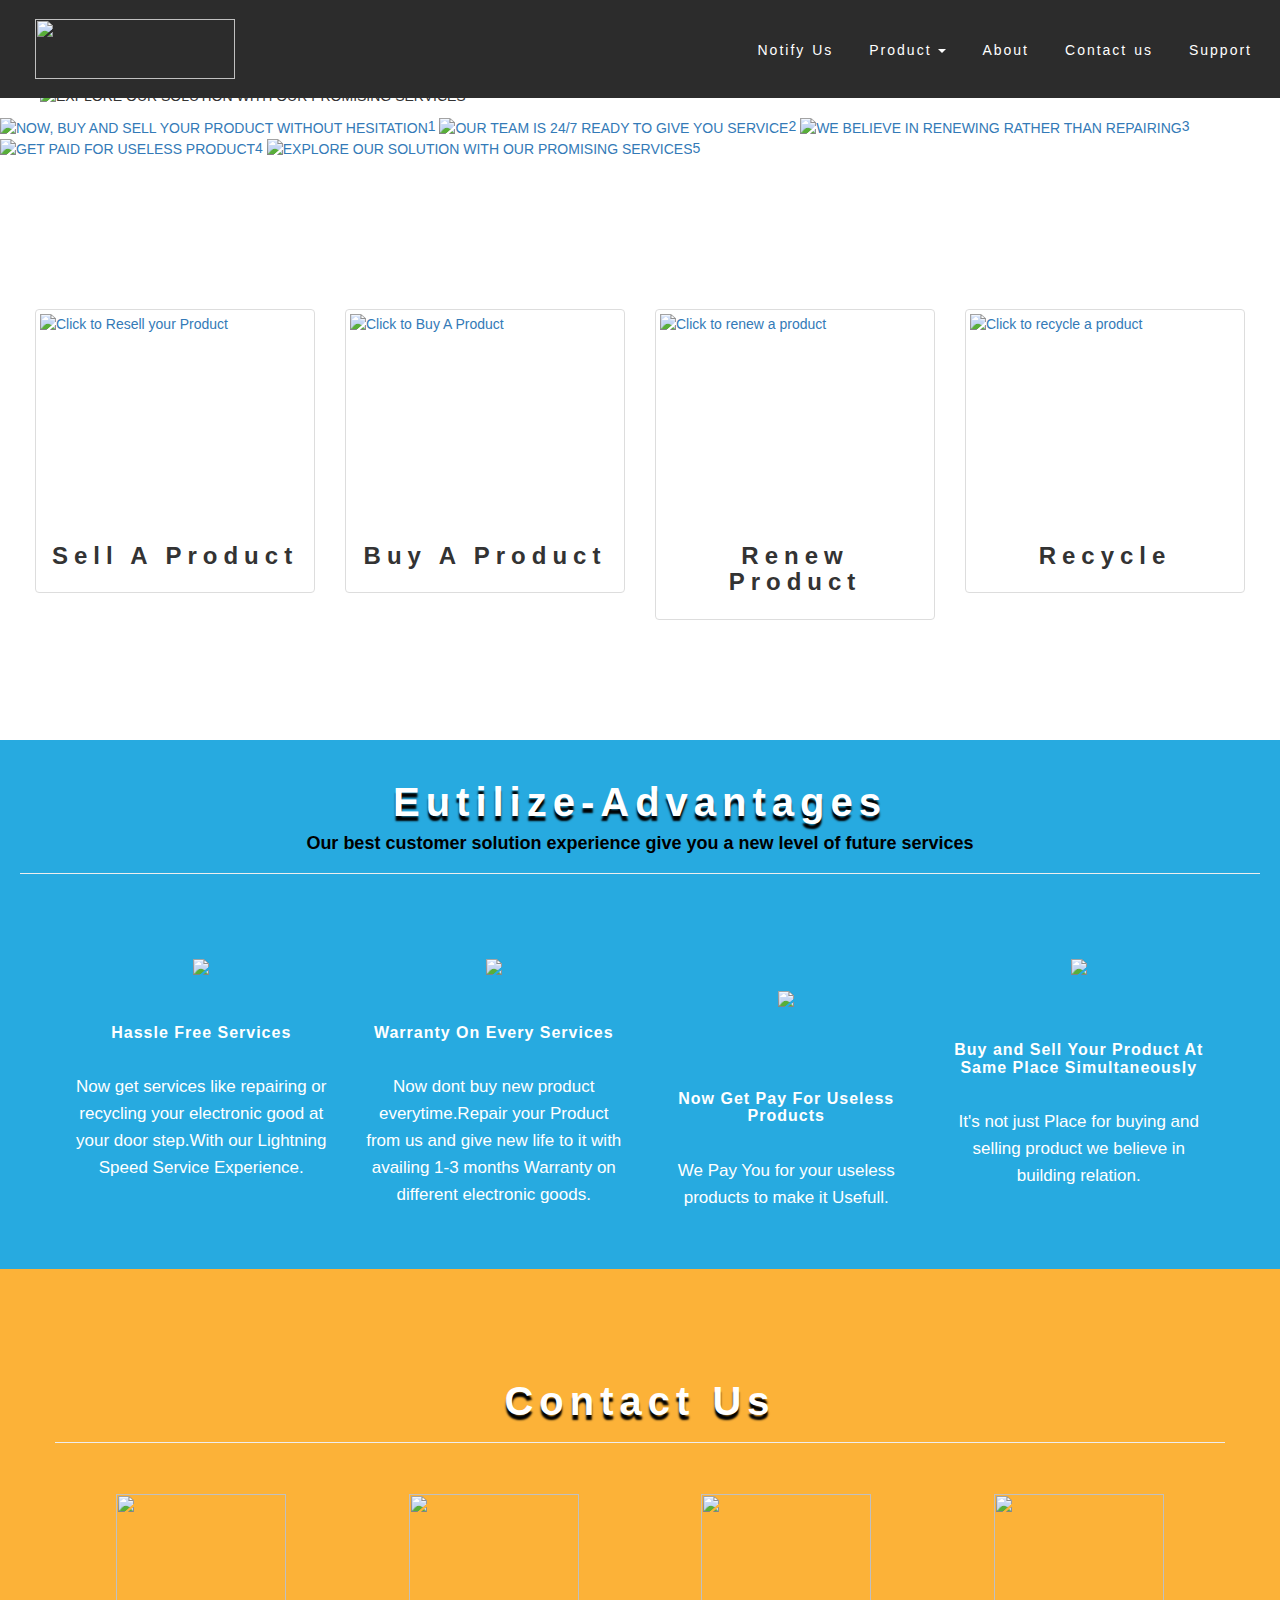
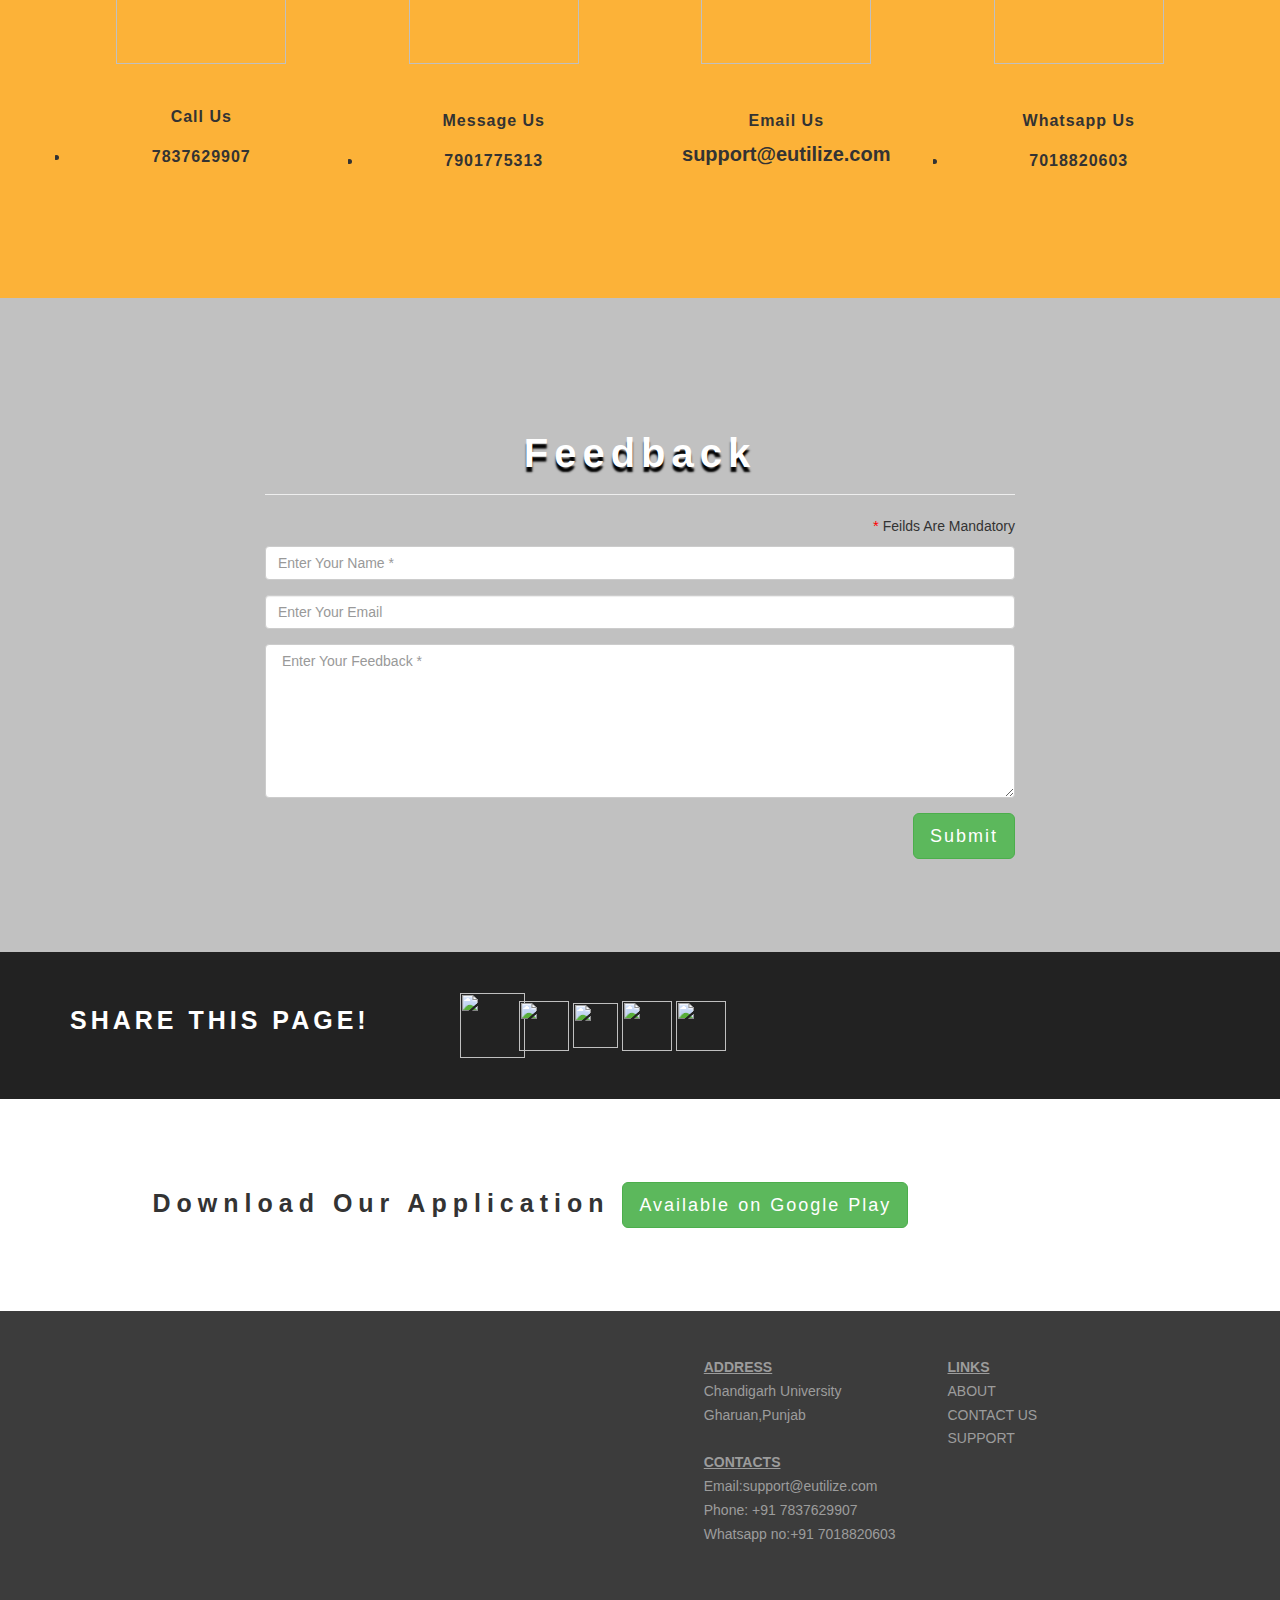
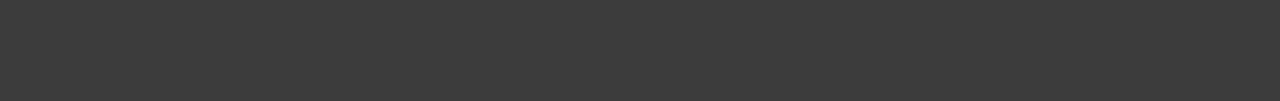
==== commit 21c6fb1b: "Lots Of Improvement" ====
--- a/src/main/webapp/index.html
+++ b/src/main/webapp/index.html
@@ -14,8 +14,6 @@
 
   gtag('config', 'UA-115532154-1');
 </script>
-
-
 <script async src="//pagead2.googlesyndication.com/pagead/js/adsbygoogle.js"></script>
 <script>
   (adsbygoogle = window.adsbygoogle || []).push({
@@ -33,6 +31,9 @@
   <meta http-equiv="X-UA-Compatible" content="IE=edge">
   <meta name="generator" content="Eutilize.com">
   <meta name="viewport" content="width=device-width, initial-scale=1,maximum-scale=1, user-scalable=0">
+  <meta name="theme-color" content="#2c2c2c">
+  <meta name="msapplication-navbutton-color" content="#2c2c2c">
+  <meta name="apple-mobile-web-app-status-bar-style" content="#2c2c2c">
   <link rel="stylesheet" href="js/w3.css">
   <title>Eutilize</title>
   <link rel="stylesheet" href="assets/web/assets/mobirise-icons-bold/mobirise-icons-bold.css">
@@ -78,34 +79,6 @@
 		return false;
 	});
 });
-function formValidation()  
-{   
-var phone = document.forms["myForm"]["phone"].value;
-var phoneNum = phone.replace(/[^\d]/g, '');
-if(phoneNum == "")
-{
-return true;
-}
-if (phoneNum.charAt(0)!="9" && phoneNum.charAt(0)!="8" && phoneNum.charAt(0)!="7" && phoneNum.charAt(0)!="6" && phoneNum.charAt(0)!="0")
-           {
-                alert("enter the correct number");
-                return false
-           }
-		   else if(phoneNum < 0)
-		   {
-		    alert("number cant be negative ");
-                return false
-		   }
-else if(phoneNum.length > 9 && phoneNum.length < 12 ) {  
-return true; 
-} 
-else
-{
-alert("enter the valid phone number");
-return false;
-}
-}
-
 </script>
 </head>
 <body>
@@ -115,66 +88,93 @@
             <div class="mbr-navbar__container">
                 <div class="mbr-navbar__column mbr-navbar__column--s mbr-navbar__brand">
                     <span class="mbr-navbar__brand-link mbr-brand mbr-brand--inline">
-                        <span class="mbr-brand__name"><a class="mbr-brand__name text-white" href="index.html"><img src="https://storage.googleapis.com/fir-cloud-7e07e.appspot.com/website/images/1111.png"  width="200px" height="60px" style=""></a></span>
+                        <span class="mbr-brand__name"><a class="mbr-brand__name text-white" href="http://www.eutilize.com"><img src="https://storage.googleapis.com/fir-cloud-7e07e.appspot.com/website/images/1111.png"  width="200px" height="60px" style=""></a></span>
                     </span>
                 </div>
-                <div class="mbr-navbar__hamburger mbr-hamburger"><span class="mbr-hamburger__line"></span></div>
-                <div class="mbr-navbar__column mbr-navbar__menu">
-                    <nav class="mbr-navbar__menu-box mbr-navbar__menu-box--inline-right">
-                        <div class="mbr-navbar__column">
-                            <ul class="mbr-navbar__items mbr-navbar__items--right float-left mbr-buttons mbr-buttons--freeze mbr-buttons--right btn-decorator mbr-buttons--active mbr-buttons--only-links"><li class="mbr-navbar__item"><a class="mbr-buttons__link btn text-white" href="about.html">ABOUT</a></li><li class="mbr-navbar__item"><a class="mbr-buttons__link btn text-white" href="contactus.html">CONTACT US</a></li><li class="mbr-navbar__item"><a class="mbr-buttons__link btn text-white" href="support.html">SUPPORT</a></li></ul>                            
-                        </div>
-                    </nav>
-                </div>
-            </div>
-        </div>
-    </div>
-</section>
-<div id="wowslider-container1" style="margin-top:90px;">
-	<div class="ws_images">
-	<ul>
+                <div class="mbr-navbar__hamburger mbr-hamburger"><span class="mbr-hamburger__line"></span>
+				    <div class="mbr-navbar__column mbr-navbar__menu">
+								<nav class="mbr-navbar__menu-box mbr-navbar__menu-box--inline-right">
+									<div class="mbr-navbar__column">
+										<ul class="mbr-navbar__items mbr-navbar__items--right  mbr-buttons mbr-buttons--freeze mbr-buttons--right btn-decorator mbr-buttons--active mbr-buttons--only-links">
+										<li class="mbr-navbar__item">
+											<a class="mbr-buttons__link btn text-white" href="notify.html">Notify Us</a>
+										</li>
+										<li class="mbr-navbar__item">
+											<a class="mbr-buttons__link btn text-white" href="" class="dropdown-toggle" data-toggle="dropdown">Product <span class="caret"></span></a>
+										<ul class="dropdown-menu">
+											<li><a  href="sell.html">Sell A Product</a>	</li>
+											<li><a  href="buy.jsp">Buy A Product</a></li>
+											<li><a  href="renew.html" onclick="sweetAlert('Sorry', 'Service will be opened soon', 'error');" class="" data-toggle="modal" href='#modale-id'>Renew Product</a></li>
+											<li><a  href="recycle.html" onclick="sweetAlert('Sorry', 'Service will be opened soon', 'error');" class="" data-toggle="modal" href='#modale-id'>Recycle Product</a></li>
+										</ul>
+										</li>
+										<li class="mbr-navbar__item">
+											<a class="mbr-buttons__link btn text-white" href="about.html">About</a>
+										</li>
+										<li class="mbr-navbar__item">
+											<a class="mbr-buttons__link btn text-white" href="contactus.html">Contact us</a>
+										</li>
+										<li class="mbr-navbar__item">
+											<a class="mbr-buttons__link btn text-white" href="support.html">Support</a>
+										</li>
+										</ul>                            
+									</div>
+								</nav>
+					</div>
+				</div>
+					<div class="mbr-navbar__column mbr-navbar__menu">
+						<nav class="mbr-navbar__menu-box mbr-navbar__menu-box--inline-right">
+							<div class="mbr-navbar__column">
+								<ul class="mbr-navbar__items mbr-navbar__items--right float-left mbr-buttons mbr-buttons--freeze mbr-buttons--right btn-decorator mbr-buttons--active mbr-buttons--only-links">
+								<li class="mbr-navbar__item">
+									<a class="mbr-buttons__link btn text-white" href="notify.html">Notify Us</a>
+								</li>
+								<li class="mbr-navbar__item">
+									<a class="mbr-buttons__link btn text-white" href="" class="dropdown-toggle" data-toggle="dropdown">Product <span class="caret"></span></a>
+								<ul class="dropdown-menu">
+									<li><a  href="sell.html">Sell A Product</a>	</li>
+									<li><a  href="buy.jsp">Buy A Product</a></li>
+									<li><a  href="renew.html" onclick="sweetAlert('Sorry', 'Service will be opened soon', 'error');" class="" data-toggle="modal" href='#modale-id'>Renew Product</a></li>
+									<li><a  href="recycle.html" onclick="sweetAlert('Sorry', 'Service will be opened soon', 'error');" class="" data-toggle="modal" href='#modale-id'>Recycle Product</a></li>
+								</ul>
+								</li>
+								<li class="mbr-navbar__item">
+									<a class="mbr-buttons__link btn text-white" href="about.html">About</a>
+								</li>
+								<li class="mbr-navbar__item">
+									<a class="mbr-buttons__link btn text-white" href="contactus.html">Contact us</a>
+								</li>
+								<li class="mbr-navbar__item">
+									<a class="mbr-buttons__link btn text-white" href="support.html">Support</a>
+								</li>
+								</ul>                            
+							</div>
+						</nav>
+					</div>
+            </div>
+        </div>
+    </div>
+</section>
+<div id="wowslider-container1">
+	<div class="ws_images"><ul>
 		<li><img src="https://storage.googleapis.com/fir-cloud-7e07e.appspot.com/website/images/1.jpg" alt="NOW, BUY AND SELL YOUR PRODUCT WITHOUT HESITATION" title="NOW, BUY AND SELL YOUR PRODUCT WITHOUT HESITATION" id="wows1_0"/></li>
 		<li><img src="https://storage.googleapis.com/fir-cloud-7e07e.appspot.com/website/images/rep.jpg" alt="OUR TEAM IS 24/7 READY TO GIVE YOU SERVICE" title="OUR TEAM IS 24/7 READY TO GIVE YOU SERVICE" id="wows1_1"/></li>
 		<li><img src="https://storage.googleapis.com/fir-cloud-7e07e.appspot.com/website/images/repa.jpg" alt="WE BELIEVE IN RENEWING RATHER THAN REPAIRING" title="WE BELIEVE IN RENEWING RATHER THAN REPAIRING" id="wows1_2"/></li>
-		<li><img src="https://storage.googleapis.com/fir-cloud-7e07e.appspot.com/website/images/41.jpg" alt="GET PAID FOR USELESS PRODUCT" title="GET PAID FOR USELESS PRODUCT" id="wows1_3"/></li>
+		<li><img src="https://storage.googleapis.com/fir-cloud-7e07e.appspot.com/website/images/41.jpg" alt="html slider" title="GET PAID FOR USELESS PRODUCT" id="wows1_3"/></li>
 		<li><img src="https://storage.googleapis.com/fir-cloud-7e07e.appspot.com/website/images/5.jpg" alt="EXPLORE OUR SOLUTION WITH OUR PROMISING SERVICES" title="EXPLORE OUR SOLUTION WITH OUR PROMISING SERVICES" id="wows1_4"/></li>
-	</ul>
-	</div>
-	<div class="ws_bullets">
-		<div>
-			<a href="#wows1_0" title="NOW, BUY AND SELL YOUR PRODUCT WITHOUT HESITATION"><span>1</span></a>
-			<a href="#wows1_1" title="OUR TEAM IS 24/7 READY TO GIVE YOU SERVICE"><span>2</span></a>
-			<a href="#wows1_2" title="WE BELIEVE IN RENEWING RATHER THAN REPAIRING"><span>3</span></a>
-			<a href="#wows1_3" title="GET PAID FOR USELESS PRODUCT"><span>4</span></a>
-			<a href="#wows1_4" title="EXPLORE OUR SOLUTION WITH OUR PROMISING SERVICES"><span>5</span></a>
-		</div>
+	</ul></div>
+	<div class="ws_bullets"><div>
+		<a href="#wows1_0" title="NOW, BUY AND SELL YOUR PRODUCT WITHOUT HESITATION"><span><img src="data1/tooltips/1.jpg" alt="NOW, BUY AND SELL YOUR PRODUCT WITHOUT HESITATION"/>1</span></a>
+		<a href="#wows1_1" title="OUR TEAM IS 24/7 READY TO GIVE YOU SERVICE"><span><img src="data1/tooltips/rep.jpg" alt="OUR TEAM IS 24/7 READY TO GIVE YOU SERVICE"/>2</span></a>
+		<a href="#wows1_2" title="WE BELIEVE IN RENEWING RATHER THAN REPAIRING"><span><img src="data1/tooltips/repa.jpg" alt="WE BELIEVE IN RENEWING RATHER THAN REPAIRING"/>3</span></a>
+		<a href="#wows1_3" title="GET PAID FOR USELESS PRODUCT"><span><img src="data1/tooltips/41.jpg" alt="GET PAID FOR USELESS PRODUCT"/>4</span></a>
+		<a href="#wows1_4" title="EXPLORE OUR SOLUTION WITH OUR PROMISING SERVICES"><span><img src="data1/tooltips/5.jpg" alt="EXPLORE OUR SOLUTION WITH OUR PROMISING SERVICES"/>5</span></a>
+	</div></div>	
   <script type="text/javascript" src="engine1/wowslider.js"></script>
   <script type="text/javascript" src="engine1/script.js"></script>
 	</div>
 </div>	
-<!--<section id="para"class="mbr-box mbr-section mbr-section--relative mbr-section--fixed-size mbr-section--full-height mbr-section--bg-adapted mbr-parallax-background" data-rv-view="193" style="background-image: url(images/bg2.jpg);">
-    <div class="mbr-box__magnet mbr-box__magnet--sm-padding mbr-box__magnet--center-right">    
-        <div class="mbr-box__container mbr-section__container container">
-            <div class="mbr-box mbr-box--stretched">
-				<div class="mbr-box__magnet mbr-box__magnet--center-left">
-					<div class="row">
-						<div class=" col-sm-5 col-md-offset-1">
-							<div class="mbr-hero animated fadeInUp" >
-								<h1 class="mbr-hero__text" style="color:orange;text-shadow:0px 10px 10px black;margin-top:40px;">Eutilize</h1>
-								<p class="mbr-hero__subtext"style="color:;">Multi Website</p>
-							</div>
-						</div>  
-						<div class="mbr-figure  col-md-6" style="">
-							<iframe class="mbr-embedded-video" src="https://www.youtube.com/embed/YskVs5VyqHk" width="1280" height="720" frameborder="0" allowfullscreen></iframe>
-						</div>						
-				   </div>
-			   </div>
-            </div>
-		</div>
-		 <div class="mbr-overlay" style="opacity: 0.3; background-color: rgb(0, 0, 0);">
-		 </div>
-    </div>
-</section>-->
+
 <section class="mbr-section mbr-section--relative mbr-section--fixed-size" id="features1-e" data-rv-view="68" style="background-color: rgb(255, 255, 255);margin-top:150px;margin-bottom:100px;">
 				<a href="sell.html">
 					<div class="col-md-3">
@@ -196,20 +196,21 @@
 						</div>
 					</div>
 				</a>
-				<a href="renew.html">
+				<script src="js/sweetalert.min.js"></script>
+				<a href="renew.html" onclick="sweetAlert('Sorry', 'Service will be opened soon', 'error');" class="" data-toggle="modal" href='#modale-id'>
 					<div class="col-md-3">
 						<div class="thumbnail " id="thumb">
-							<img src="https://storage.googleapis.com/fir-cloud-7e07e.appspot.com/website/images/reps.png" style="height:200px;"  data-placement="top" data-toggle="tooltip" title="  Click to Repair your Product">
+							<img src="https://storage.googleapis.com/fir-cloud-7e07e.appspot.com/website/images/reps.png" style="height:200px;"  data-placement="top" data-toggle="tooltip" title="Click to renew a product">
 							<div class="caption">
 								<h3  class="text-center"><b>Renew Product</b></h3>
 							</div>
 						</div>
 					</div>
 				</a>
-				<a href="recycle.html">
+				<a href="recycle.html" onclick="sweetAlert('Sorry', 'Service will be opened soon', 'error');" class="" data-toggle="modal" href='#modale-id'>
 					<div class="col-md-3">
 						<div class="thumbnail" id="thumb">
-						<img src="https://storage.googleapis.com/fir-cloud-7e07e.appspot.com/website/images/re.jpg" style="height:200px;"  data-placement="top" data-toggle="tooltip" title=" Click to Recycle your Product">
+						<img src="https://storage.googleapis.com/fir-cloud-7e07e.appspot.com/website/images/re.jpg" style="height:200px;"  data-placement="top" data-toggle="tooltip" title="Click to recycle a product">
 						<div class="caption">
 								<h3 class="text-center"><b>Recycle</b></h3>
 							</div>
@@ -250,7 +251,7 @@
                 </div>
                 <div class="mbr-section__container mbr-section__container--last" style="padding-bottom: 62px;">
                     <div class="mbr-article mbr-article--wysiwyg">
-                        <p>Now dont buy new product everytime.Repair your Product from us and give new life to it with availing 3-12 months Warranty on different electronic goods.</p>
+                        <p>Now dont buy new product everytime.Repair your Product from us and give new life to it with availing 1-3 months Warranty on different electronic goods.</p>
                     </div>
                 </div>
             </div>
@@ -307,7 +308,6 @@
                         <h3 class="mbr-header__text"style="margin-top:-10px;">Call Us</h3>
 							<div class="mbr-header__text" style="margin-top:10px;line-height:30px;">
 								<strong><li>7837629907</li></strong>
-								<strong><li>7018820603</li></strong>
 							</div>	
                     </div>
                 </div>  
@@ -320,7 +320,6 @@
                     <div class="mbr-header mbr-header--reduce mbr-header--center mbr-header--wysiwyg">
                         <h3 class="mbr-header__text">Message Us</h3>
 						<div class="mbr-header__text" style="margin-top:10px;line-height:30px;">
-								<strong><li>7783860428</li></strong>
 								<strong><li>7901775313</li></strong>
 							</div>
                     </div>
@@ -335,7 +334,7 @@
                     <div class="mbr-header mbr-header--reduce mbr-header--center mbr-header--wysiwyg">
                         <h3 class="mbr-header__text">Email Us</h3>
 						<div style="margin-top:10px;font-size:20px;">
-								<strong>contact@eutilize.com</strong>
+								<strong>support@eutilize.com</strong>
 							</div>
                     </div>
                 </div>
@@ -348,7 +347,6 @@
                     <div class="mbr-header mbr-header--reduce mbr-header--center mbr-header--wysiwyg">
                         <h3 class="mbr-header__text">Whatsapp Us</h3>
 						<div class="mbr-header__text" style="margin-top:10px;line-height:30px;">
-								<strong><li>7837629907</li></strong>
 								<strong><li>7018820603</li></strong>
 							</div>
                     </div>
@@ -362,25 +360,20 @@
         <div class="row">
             <div class="col-sm-12">
                 <div class="row">
-                    <div class="col-sm-8 col-sm-offset-2" data-form-type="formoid">
+                    <div class="col-sm-8 col-sm-offset-2">
                        <div class="page-header">
 							<h2 class="text-center"><b style="font-size:40px; font-style:verdana; color:white;text-shadow:0px 5px 2px black;">Feedback</b></h2>
 						</div>
-                        <div data-form-alert="true">
-                            <div class="hide" data-form-alert-success="true">Thanks for filling out form!</div>
-                        </div>
-                        <form action="" method="post" data-form-title="FEEDBACK" name='myForm'  onSubmit="return formValidation();" >
+                        <form action="feedback.jsp" method="post">
+						<p class="pull-right"><span style="color:red;font-size:15px;">*</span> Feilds Are Mandatory</p>
                             <div class="form-group">
-                                <input type="text" class="form-control" name="name" required="" placeholder="Name*" data-form-field="Name">
+                                <input type="text" class="form-control" name="name" required="" placeholder="Enter Your Name *">
                             </div>
                             <div class="form-group">
-                                <input type="email" class="form-control" name="email"  placeholder="Email" data-form-field="Email">
+                                <input type="email" class="form-control" name="email"  placeholder="Enter Your Email">
                             </div>
                             <div class="form-group">
-                                <input type="number" class="form-control" name="phone" placeholder="Phone" data-form-field="Phone">
-                            </div>
-                            <div class="form-group">
-                                <textarea class="form-control" name="message" required=""  rows="7" placeholder="Message*" data-form-field="Message"></textarea>
+                                <textarea class="form-control" name="message" required=""  rows="7" placeholder=" Enter Your Feedback *" ></textarea>
                             </div>
                             <div class="mbr-buttons mbr-buttons--right"><button type="submit" class="mbr-buttons__btn btn btn-lg btn-success">Submit</button></div>
                         </form>
@@ -399,20 +392,23 @@
             <div class="mbr-social-icons col-sm-8">
                 <div class="mbr-social-likes social-likes_style-2" data-counters="false">
                     <div  title="Share link on Facebook" style="display:inline-block;">
-                       <a href="https://www.facebook.com/sharer/sharer.php?u=eutilize.com"><img src="https://storage.googleapis.com/fir-cloud-7e07e.appspot.com/website/images/fb.png" width="65px" height="65px"></a>
+                       <a href="https://www.facebook.com/sharer/sharer.php?u=https://www.eutilize.com"><img src="https://storage.googleapis.com/fir-cloud-7e07e.appspot.com/website/images/fb.png" width="65px" height="65px"></a>
                     </div>
                     <div  title="Share link on google" style="display:inline-block;margin-left:-10px;">
-                       <a href="https://plus.google.com/share?url=eutilize.com"><img src="https://storage.googleapis.com/fir-cloud-7e07e.appspot.com/website/images/go.png" width="50px" height="50px"></a>
+                       <a href="https://plus.google.com/share?url=https://www.eutilize.com"><img src="https://storage.googleapis.com/fir-cloud-7e07e.appspot.com/website/images/go.png" width="50px" height="50px"></a>
                     </div>
                     <div  title="Share link on Twitter" style="display:inline-block;">
-                       <a href="https://twitter.com/home?status=eutilize.com"><img src="https://storage.googleapis.com/fir-cloud-7e07e.appspot.com/website/images/tw.png" width="45px" height="45px"></a>
+                       <a href="https://twitter.com/home?status=https://www.eutilize.com Eutilize is India's online based secure website founded with the idea that unlock new value
+			for customer and take the customer satisfaction to a whole new place ."><img src="https://storage.googleapis.com/fir-cloud-7e07e.appspot.com/website/images/tw.png" width="45px" height="45px"></a>
+                    </div>
+					<div  title="Share link on Whatsapp" style="display:inline-block;">
+                       <a href="https://web.whatsapp.com/send?text=www.eutilize.com Eutilize is India's online based secure website founded with the idea that unlock new value
+			for customer and take the customer satisfaction to a whole new place ." data-action="share/whatsapp/share"><img src="https://storage.googleapis.com/fir-cloud-7e07e.appspot.com/website/images/ws.png" width="50px" height="50px"></a>
                     </div>
 					<div  title="Share link on PinIntrest" style="display:inline-block;">
-                       <a href="https://pinterest.com/pin/create/button/?url=&media=eutilize.com&description=Now%20get%20services%20like%20repairing%20or%20recycling%20your%20electronic%20good%20at%20your%20door%20step.With%20our%20Lightening%20Speed%20Service%20Experience."><img src="https://storage.googleapis.com/fir-cloud-7e07e.appspot.com/website/images/pin.png" width="50px" height="50px"></a>
-                    </div>
-					<div  title="Share link on Whatsapp" style="display:inline-block;">
-                       <a href="https://web.whatsapp.com/send?text=www.eutilize.com" data-action="share/whatsapp/share"><img src="https://storage.googleapis.com/fir-cloud-7e07e.appspot.com/website/images/ws.png" width="50px" height="50px"></a>
-                    </div>
+                       <a href="https://pinterest.com/pin/create/button/?url=https%3A//storage.googleapis.com/fir-cloud-7e07e.appspot.com/website/images/1111.png&media=&description=Eutilize%20is%20India's%20online%20based%20secure%20website%20founded%20with%20the%20idea%20that%20unlock%20new%20value%0A%09%09%09for%20customer%20and%20take%20the%20customer%20satisfaction%20to%20a%20whole%20new%20place%20."><img src="https://storage.googleapis.com/fir-cloud-7e07e.appspot.com/website/images/pin.png" width="50px" height="50px"></a>
+                    </div>
+					
                 </div>
             </div>
         </div>
@@ -441,7 +437,7 @@
                         <p class="mbr-contacts__text"><strong><u>ADDRESS</u></strong><br>
 							Chandigarh University<br>Gharuan,Punjab<br><br>
 							<strong><u>CONTACTS</u></strong><br>
-							Email:contact@eutilize.com<br>
+							Email:support@eutilize.com<br>
 							Phone: +91 7837629907<br>
 							Whatsapp no:+91 7018820603
 						</p>
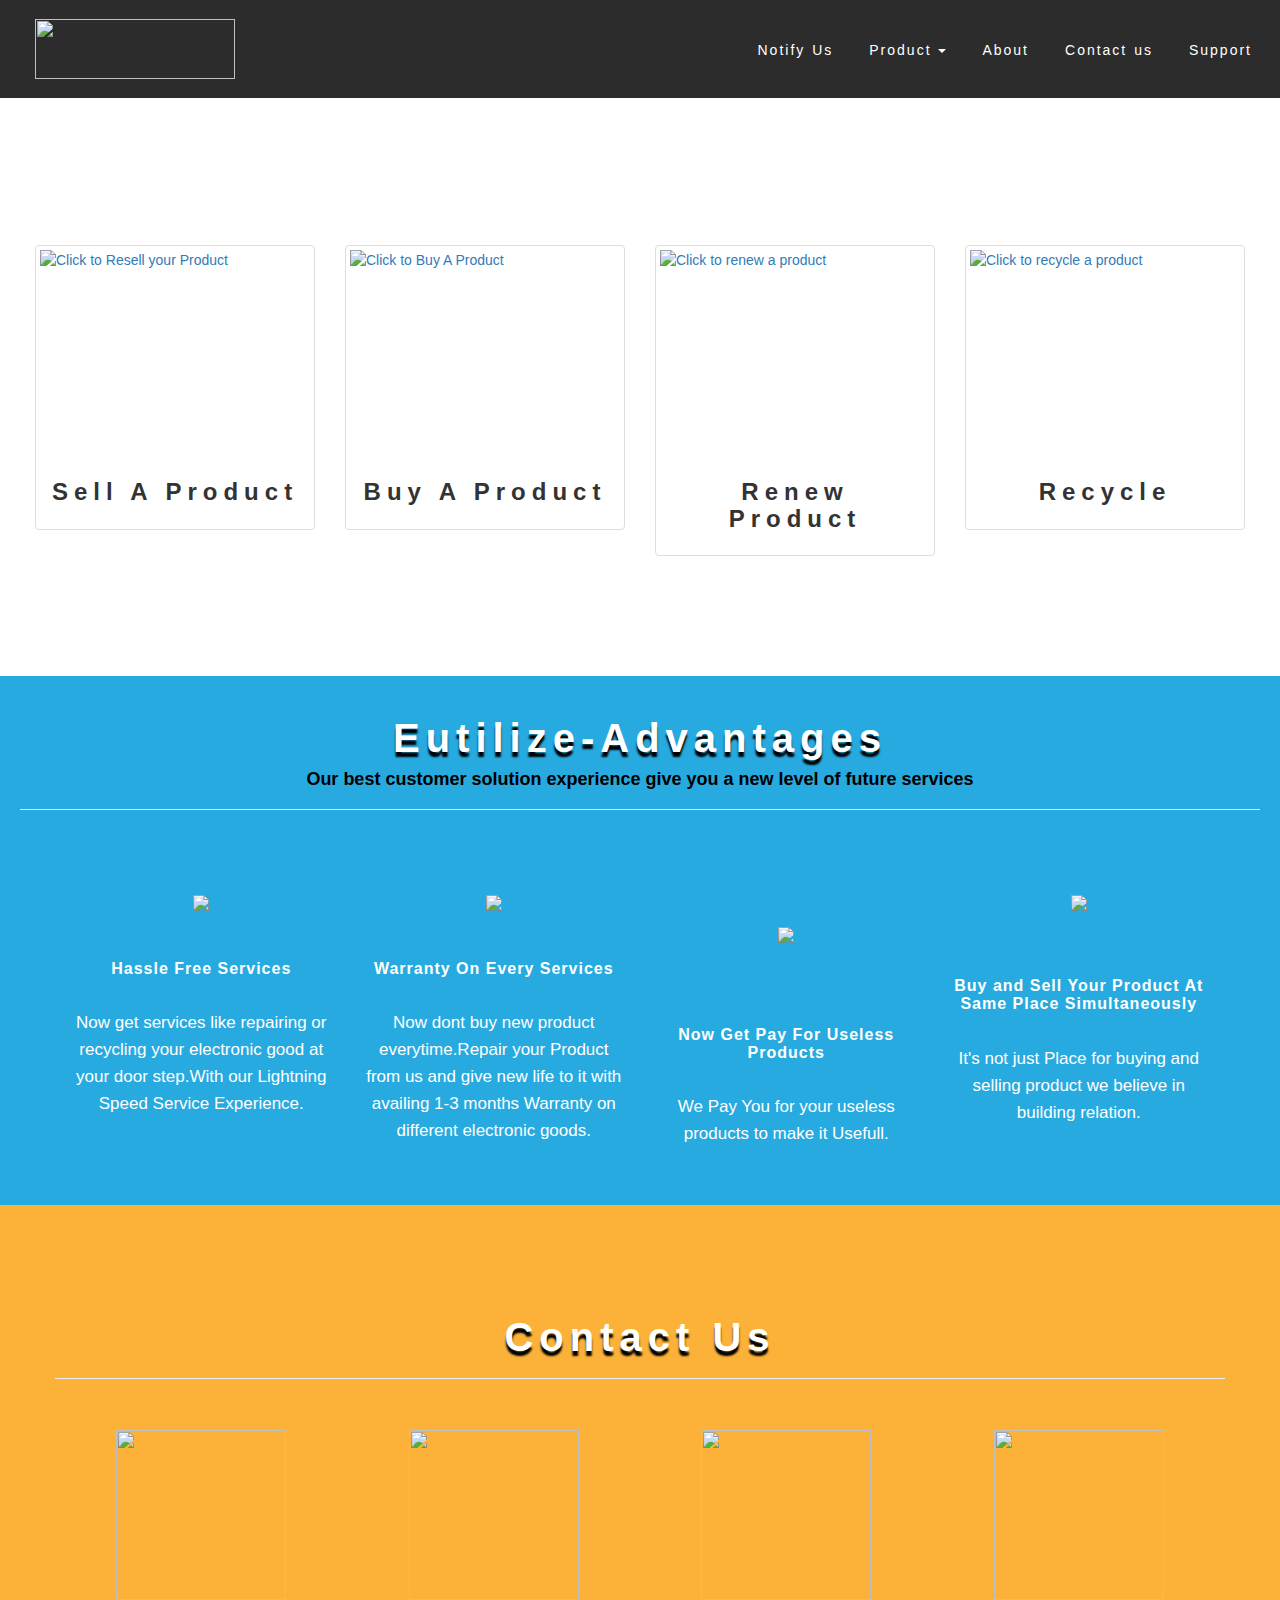
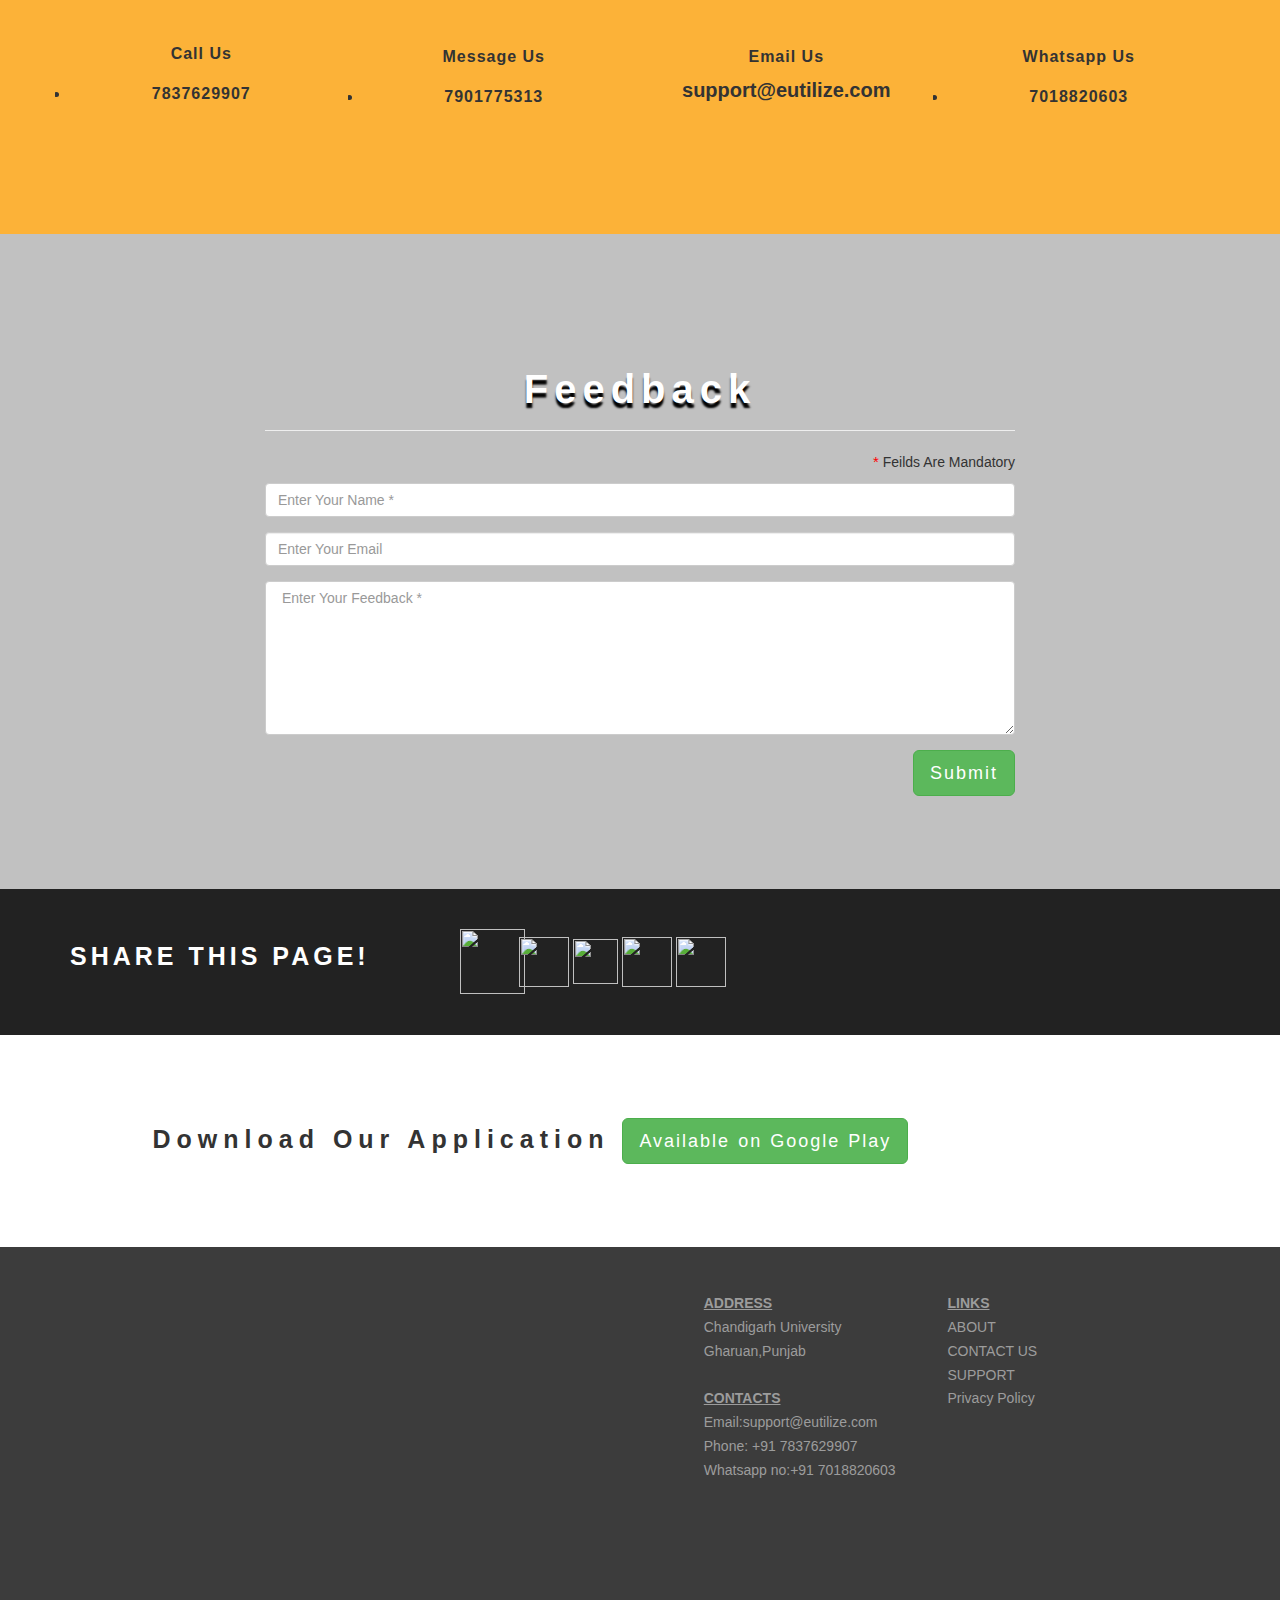
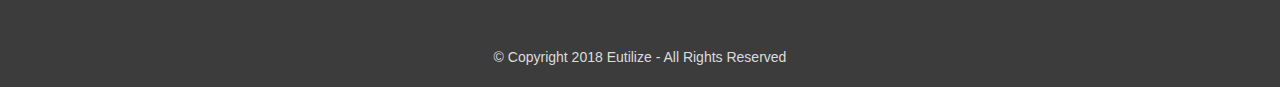
==== commit 6c87693a: "Layout Changes" ====
--- a/src/main/webapp/index.html
+++ b/src/main/webapp/index.html
@@ -159,16 +159,12 @@
 	<div class="ws_images"><ul>
 		<li><img src="https://storage.googleapis.com/fir-cloud-7e07e.appspot.com/website/images/1.jpg" alt="NOW, BUY AND SELL YOUR PRODUCT WITHOUT HESITATION" title="NOW, BUY AND SELL YOUR PRODUCT WITHOUT HESITATION" id="wows1_0"/></li>
 		<li><img src="https://storage.googleapis.com/fir-cloud-7e07e.appspot.com/website/images/rep.jpg" alt="OUR TEAM IS 24/7 READY TO GIVE YOU SERVICE" title="OUR TEAM IS 24/7 READY TO GIVE YOU SERVICE" id="wows1_1"/></li>
-		<li><img src="https://storage.googleapis.com/fir-cloud-7e07e.appspot.com/website/images/repa.jpg" alt="WE BELIEVE IN RENEWING RATHER THAN REPAIRING" title="WE BELIEVE IN RENEWING RATHER THAN REPAIRING" id="wows1_2"/></li>
-		<li><img src="https://storage.googleapis.com/fir-cloud-7e07e.appspot.com/website/images/41.jpg" alt="html slider" title="GET PAID FOR USELESS PRODUCT" id="wows1_3"/></li>
 		<li><img src="https://storage.googleapis.com/fir-cloud-7e07e.appspot.com/website/images/5.jpg" alt="EXPLORE OUR SOLUTION WITH OUR PROMISING SERVICES" title="EXPLORE OUR SOLUTION WITH OUR PROMISING SERVICES" id="wows1_4"/></li>
 	</ul></div>
 	<div class="ws_bullets"><div>
 		<a href="#wows1_0" title="NOW, BUY AND SELL YOUR PRODUCT WITHOUT HESITATION"><span><img src="data1/tooltips/1.jpg" alt="NOW, BUY AND SELL YOUR PRODUCT WITHOUT HESITATION"/>1</span></a>
 		<a href="#wows1_1" title="OUR TEAM IS 24/7 READY TO GIVE YOU SERVICE"><span><img src="data1/tooltips/rep.jpg" alt="OUR TEAM IS 24/7 READY TO GIVE YOU SERVICE"/>2</span></a>
-		<a href="#wows1_2" title="WE BELIEVE IN RENEWING RATHER THAN REPAIRING"><span><img src="data1/tooltips/repa.jpg" alt="WE BELIEVE IN RENEWING RATHER THAN REPAIRING"/>3</span></a>
-		<a href="#wows1_3" title="GET PAID FOR USELESS PRODUCT"><span><img src="data1/tooltips/41.jpg" alt="GET PAID FOR USELESS PRODUCT"/>4</span></a>
-		<a href="#wows1_4" title="EXPLORE OUR SOLUTION WITH OUR PROMISING SERVICES"><span><img src="data1/tooltips/5.jpg" alt="EXPLORE OUR SOLUTION WITH OUR PROMISING SERVICES"/>5</span></a>
+		<a href="#wows1_4" title="EXPLORE OUR SOLUTION WITH OUR PROMISING SERVICES"><span><img src="data1/tooltips/5.jpg" alt="EXPLORE OUR SOLUTION WITH OUR PROMISING SERVICES"/>3</span></a>
 	</div></div>	
   <script type="text/javascript" src="engine1/wowslider.js"></script>
   <script type="text/javascript" src="engine1/script.js"></script>
@@ -418,7 +414,7 @@
     <div class="mbr-section__container container mbr-section__container--isolated">
         <div class="mbr-header mbr-header--wysiwyg row">
             <div class="col-md-offset-1">
-                <h3 class="mbr-header__text">Download Our Application <a class="btn btn-success btn-lg " role="button" href="#"> Available on Google Play</a></h3>
+                <h3 class="mbr-header__text">Download Our Application <a class="btn btn-success btn-lg " role="button" href="https://play.google.com/store/apps/details?id=com.eutilize.buysell"> Available on Google Play</a></h3>
 			</div>
         </div>
     </div>
@@ -442,10 +438,12 @@
 							Whatsapp no:+91 7018820603
 						</p>
                     </div>
-                    <div class="col-sm-6"><p class="mbr-contacts__text"><strong><u>LINKS</u></strong></p><ul class="mbr-contacts__list"><li><a class="mbr-contacts__link text-gray" href="about.html">ABOUT</a></li><li><a class="mbr-contacts__link text-gray" href="contactus.html">CONTACT US</a></li><li><a class="mbr-contacts__link text-gray" href="support.html">SUPPORT</a></li></ul></div>
-                </div>
-            </div>
-        </div>
+                    <div class="col-sm-6"><p class="mbr-contacts__text"><strong><u>LINKS</u></strong></p><ul class="mbr-contacts__list"><li><a class="mbr-contacts__link text-gray" href="about.html">ABOUT</a></li><li><a class="mbr-contacts__link text-gray" href="contactus.html">CONTACT US</a></li><li><a class="mbr-contacts__link text-gray" href="support.html">SUPPORT</a></li><li><a class="mbr-contacts__link text-gray" href="privacy-policy.html">Privacy Policy</a></li></ul></div>
+                </div>
+            </div>
+        </div>
+		<p class="text-center" style="padding:10px;color:gainsboro;">  © Copyright 2018 Eutilize - All Rights Reserved </p>
+
     </div>
 </section>
 	<footer class="navbar navbar-custom navbar-fixed-bottom " >
